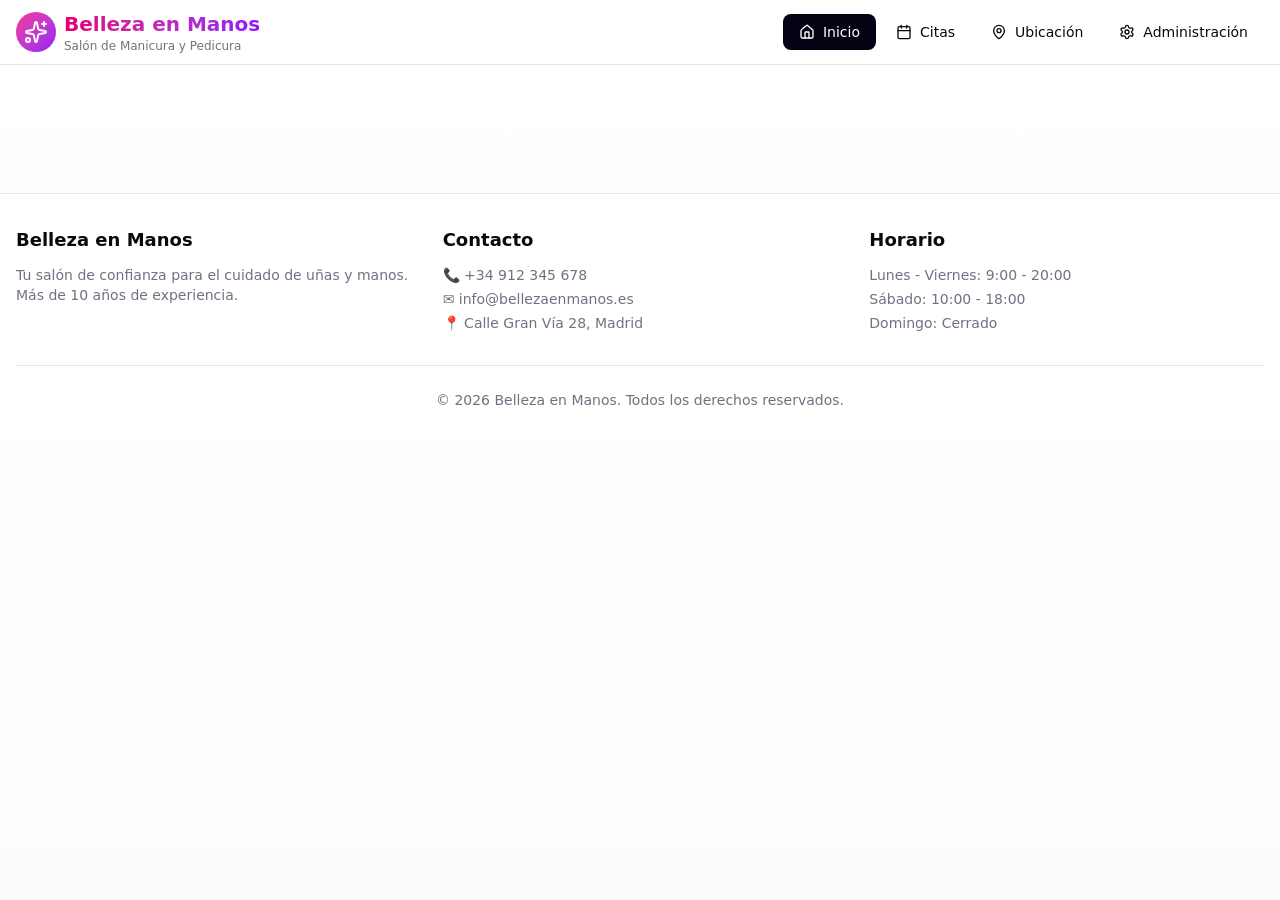
==== index.html @ 1d5ed665 "Auto-generated commit" ====
<!doctype html>
<html lang="en" data-critters-container>
  <head>
    <meta charset="utf-8">
    <title>Angular17App</title>
    <base href="https://vrac1730.github.io/dbrice-front/">
    <meta name="viewport" content="width=device-width, initial-scale=1">
    <link rel="icon" type="image/x-icon" href="favicon.ico">
  <style>@layer properties{@supports (((-webkit-hyphens: none)) and (not (margin-trim: inline))) or ((-moz-orient: inline) and (not (color: rgb(from red r g b)))){*,:before,:after{--tw-translate-x: 0;--tw-translate-y: 0;--tw-translate-z: 0;--tw-rotate-x: initial;--tw-rotate-y: initial;--tw-rotate-z: initial;--tw-skew-x: initial;--tw-skew-y: initial;--tw-space-y-reverse: 0;--tw-space-x-reverse: 0;--tw-border-style: solid;--tw-gradient-position: initial;--tw-gradient-from: #0000;--tw-gradient-via: #0000;--tw-gradient-to: #0000;--tw-gradient-stops: initial;--tw-gradient-via-stops: initial;--tw-gradient-from-position: 0%;--tw-gradient-via-position: 50%;--tw-gradient-to-position: 100%;--tw-leading: initial;--tw-font-weight: initial;--tw-tracking: initial;--tw-ordinal: initial;--tw-slashed-zero: initial;--tw-numeric-figure: initial;--tw-numeric-spacing: initial;--tw-numeric-fraction: initial;--tw-shadow: 0 0 #0000;--tw-shadow-color: initial;--tw-shadow-alpha: 100%;--tw-inset-shadow: 0 0 #0000;--tw-inset-shadow-color: initial;--tw-inset-shadow-alpha: 100%;--tw-ring-color: initial;--tw-ring-shadow: 0 0 #0000;--tw-inset-ring-color: initial;--tw-inset-ring-shadow: 0 0 #0000;--tw-ring-inset: initial;--tw-ring-offset-width: 0px;--tw-ring-offset-color: #fff;--tw-ring-offset-shadow: 0 0 #0000;--tw-outline-style: solid;--tw-backdrop-blur: initial;--tw-backdrop-brightness: initial;--tw-backdrop-contrast: initial;--tw-backdrop-grayscale: initial;--tw-backdrop-hue-rotate: initial;--tw-backdrop-invert: initial;--tw-backdrop-opacity: initial;--tw-backdrop-saturate: initial;--tw-backdrop-sepia: initial;--tw-duration: initial;--tw-ease: initial;--tw-content: "";--tw-animation-delay: 0s;--tw-animation-direction: normal;--tw-animation-duration: initial;--tw-animation-fill-mode: none;--tw-animation-iteration-count: 1;--tw-enter-blur: 0;--tw-enter-opacity: 1;--tw-enter-rotate: 0;--tw-enter-scale: 1;--tw-enter-translate-x: 0;--tw-enter-translate-y: 0;--tw-exit-blur: 0;--tw-exit-opacity: 1;--tw-exit-rotate: 0;--tw-exit-scale: 1;--tw-exit-translate-x: 0;--tw-exit-translate-y: 0}}}@layer theme{:root{--font-sans: ui-sans-serif, system-ui, sans-serif, "Apple Color Emoji", "Segoe UI Emoji", "Segoe UI Symbol", "Noto Color Emoji";--font-mono: ui-monospace, SFMono-Regular, Menlo, Monaco, Consolas, "Liberation Mono", "Courier New", monospace;--color-amber-50: oklch(98.7% .022 95.277);--color-amber-600: oklch(66.6% .179 58.318);--color-amber-700: oklch(55.5% .163 48.998);--color-green-50: oklch(98.2% .018 155.826);--color-green-600: oklch(62.7% .194 149.214);--color-blue-50: oklch(97% .014 254.604);--color-blue-200: oklch(88.2% .059 254.128);--color-blue-900: oklch(37.9% .146 265.522);--color-purple-50: oklch(97.7% .014 308.299);--color-purple-100: oklch(94.6% .033 307.174);--color-purple-600: oklch(55.8% .288 302.321);--color-pink-50: oklch(97.1% .014 343.198);--color-pink-100: oklch(94.8% .028 342.258);--color-pink-500: oklch(65.6% .241 354.308);--color-pink-600: oklch(59.2% .249 .584);--color-pink-700: oklch(52.5% .223 3.958);--color-gray-100: oklch(96.7% .003 264.542);--color-gray-400: oklch(70.7% .022 261.325);--color-black: #000;--color-white: #fff;--spacing: .25rem;--container-sm: 24rem;--container-lg: 32rem;--container-2xl: 42rem;--container-6xl: 72rem;--text-xs: .75rem;--text-xs--line-height: calc(1/.75);--text-sm: .875rem;--text-sm--line-height: calc(1.25/.875);--text-base: 1rem;--text-base--line-height: 1.5;--text-lg: 1.125rem;--text-lg--line-height: calc(1.75/1.125);--text-xl: 1.25rem;--text-xl--line-height: calc(1.75/1.25);--text-2xl: 1.5rem;--text-2xl--line-height: calc(2/1.5);--text-3xl: 1.875rem;--text-3xl--line-height: 1.2;--text-4xl: 2.25rem;--text-4xl--line-height: calc(2.5/2.25);--text-5xl: 3rem;--text-5xl--line-height: 1;--font-weight-normal: 400;--font-weight-medium: 500;--font-weight-semibold: 600;--font-weight-bold: 700;--tracking-tight: -.025em;--tracking-widest: .1em;--leading-relaxed: 1.625;--radius-xs: .125rem;--ease-in-out: cubic-bezier(.4, 0, .2, 1);--animate-pulse: pulse 2s cubic-bezier(.4, 0, .6, 1) infinite;--aspect-video: 16/9;--default-transition-duration: .15s;--default-transition-timing-function: cubic-bezier(.4, 0, .2, 1);--default-font-family: var(--font-sans);--default-mono-font-family: var(--font-mono);--color-border: var(--border)}}@layer base{*,:after,:before{box-sizing:border-box;border:0 solid;margin:0;padding:0}html{-webkit-text-size-adjust:100%;tab-size:4;line-height:1.5;font-family:var( --default-font-family, ui-sans-serif, system-ui, sans-serif, "Apple Color Emoji", "Segoe UI Emoji", "Segoe UI Symbol", "Noto Color Emoji" );font-feature-settings:var(--default-font-feature-settings, normal);font-variation-settings:var(--default-font-variation-settings, normal);-webkit-tap-highlight-color:transparent}*{border-color:var(--border);outline-color:var(--ring)}@supports (color: color-mix(in lab,red,red)){*{outline-color:color-mix(in oklab,var(--ring) 50%,transparent)}}body{background-color:var(--background);color:var(--foreground)}html{font-size:var(--font-size)}}@layer components;@property --tw-animation-delay{syntax: "*"; inherits: false; initial-value: 0s;}@property --tw-animation-direction{syntax: "*"; inherits: false; initial-value: normal;}@property --tw-animation-duration{syntax: "*"; inherits: false;}@property --tw-animation-fill-mode{syntax: "*"; inherits: false; initial-value: none;}@property --tw-animation-iteration-count{syntax: "*"; inherits: false; initial-value: 1;}@property --tw-enter-blur{syntax: "*"; inherits: false; initial-value: 0;}@property --tw-enter-opacity{syntax: "*"; inherits: false; initial-value: 1;}@property --tw-enter-rotate{syntax: "*"; inherits: false; initial-value: 0;}@property --tw-enter-scale{syntax: "*"; inherits: false; initial-value: 1;}@property --tw-enter-translate-x{syntax: "*"; inherits: false; initial-value: 0;}@property --tw-enter-translate-y{syntax: "*"; inherits: false; initial-value: 0;}@property --tw-exit-blur{syntax: "*"; inherits: false; initial-value: 0;}@property --tw-exit-opacity{syntax: "*"; inherits: false; initial-value: 1;}@property --tw-exit-rotate{syntax: "*"; inherits: false; initial-value: 0;}@property --tw-exit-scale{syntax: "*"; inherits: false; initial-value: 1;}@property --tw-exit-translate-x{syntax: "*"; inherits: false; initial-value: 0;}@property --tw-exit-translate-y{syntax: "*"; inherits: false; initial-value: 0;}:root{--font-size: 16px;--background: #fff;--foreground: oklch(14.5% 0 0);--card: #fff;--card-foreground: oklch(14.5% 0 0);--popover: oklch(100% 0 0);--popover-foreground: oklch(14.5% 0 0);--primary: #030213;--primary-foreground: oklch(100% 0 0);--secondary: oklch(95% .0058 264.53);--secondary-foreground: #030213;--muted: #ececf0;--muted-foreground: #717182;--accent: #e9ebef;--accent-foreground: #030213;--destructive: #d4183d;--destructive-foreground: #fff;--border: #0000001a;--input: transparent;--input-background: #f3f3f5;--switch-background: #cbced4;--font-weight-medium: 500;--font-weight-normal: 400;--ring: oklch(70.8% 0 0);--chart-1: oklch(64.6% .222 41.116);--chart-2: oklch(60% .118 184.704);--chart-3: oklch(39.8% .07 227.392);--chart-4: oklch(82.8% .189 84.429);--chart-5: oklch(76.9% .188 70.08);--radius: .625rem;--sidebar: oklch(98.5% 0 0);--sidebar-foreground: oklch(14.5% 0 0);--sidebar-primary: #030213;--sidebar-primary-foreground: oklch(98.5% 0 0);--sidebar-accent: oklch(97% 0 0);--sidebar-accent-foreground: oklch(20.5% 0 0);--sidebar-border: oklch(92.2% 0 0);--sidebar-ring: oklch(70.8% 0 0)}@property --tw-translate-x{syntax: "*"; inherits: false; initial-value: 0;}@property --tw-translate-y{syntax: "*"; inherits: false; initial-value: 0;}@property --tw-translate-z{syntax: "*"; inherits: false; initial-value: 0;}@property --tw-rotate-x{syntax: "*"; inherits: false;}@property --tw-rotate-y{syntax: "*"; inherits: false;}@property --tw-rotate-z{syntax: "*"; inherits: false;}@property --tw-skew-x{syntax: "*"; inherits: false;}@property --tw-skew-y{syntax: "*"; inherits: false;}@property --tw-space-y-reverse{syntax: "*"; inherits: false; initial-value: 0;}@property --tw-space-x-reverse{syntax: "*"; inherits: false; initial-value: 0;}@property --tw-border-style{syntax: "*"; inherits: false; initial-value: solid;}@property --tw-gradient-position{syntax: "*"; inherits: false;}@property --tw-gradient-from{syntax: "<color>"; inherits: false; initial-value: #0000;}@property --tw-gradient-via{syntax: "<color>"; inherits: false; initial-value: #0000;}@property --tw-gradient-to{syntax: "<color>"; inherits: false; initial-value: #0000;}@property --tw-gradient-stops{syntax: "*"; inherits: false;}@property --tw-gradient-via-stops{syntax: "*"; inherits: false;}@property --tw-gradient-from-position{syntax: "<length-percentage>"; inherits: false; initial-value: 0%;}@property --tw-gradient-via-position{syntax: "<length-percentage>"; inherits: false; initial-value: 50%;}@property --tw-gradient-to-position{syntax: "<length-percentage>"; inherits: false; initial-value: 100%;}@property --tw-leading{syntax: "*"; inherits: false;}@property --tw-font-weight{syntax: "*"; inherits: false;}@property --tw-tracking{syntax: "*"; inherits: false;}@property --tw-ordinal{syntax: "*"; inherits: false;}@property --tw-slashed-zero{syntax: "*"; inherits: false;}@property --tw-numeric-figure{syntax: "*"; inherits: false;}@property --tw-numeric-spacing{syntax: "*"; inherits: false;}@property --tw-numeric-fraction{syntax: "*"; inherits: false;}@property --tw-shadow{syntax: "*"; inherits: false; initial-value: 0 0 #0000;}@property --tw-shadow-color{syntax: "*"; inherits: false;}@property --tw-shadow-alpha{syntax: "<percentage>"; inherits: false; initial-value: 100%;}@property --tw-inset-shadow{syntax: "*"; inherits: false; initial-value: 0 0 #0000;}@property --tw-inset-shadow-color{syntax: "*"; inherits: false;}@property --tw-inset-shadow-alpha{syntax: "<percentage>"; inherits: false; initial-value: 100%;}@property --tw-ring-color{syntax: "*"; inherits: false;}@property --tw-ring-shadow{syntax: "*"; inherits: false; initial-value: 0 0 #0000;}@property --tw-inset-ring-color{syntax: "*"; inherits: false;}@property --tw-inset-ring-shadow{syntax: "*"; inherits: false; initial-value: 0 0 #0000;}@property --tw-ring-inset{syntax: "*"; inherits: false;}@property --tw-ring-offset-width{syntax: "<length>"; inherits: false; initial-value: 0;}@property --tw-ring-offset-color{syntax: "*"; inherits: false; initial-value: #fff;}@property --tw-ring-offset-shadow{syntax: "*"; inherits: false; initial-value: 0 0 #0000;}@property --tw-outline-style{syntax: "*"; inherits: false; initial-value: solid;}@property --tw-backdrop-blur{syntax: "*"; inherits: false;}@property --tw-backdrop-brightness{syntax: "*"; inherits: false;}@property --tw-backdrop-contrast{syntax: "*"; inherits: false;}@property --tw-backdrop-grayscale{syntax: "*"; inherits: false;}@property --tw-backdrop-hue-rotate{syntax: "*"; inherits: false;}@property --tw-backdrop-invert{syntax: "*"; inherits: false;}@property --tw-backdrop-opacity{syntax: "*"; inherits: false;}@property --tw-backdrop-saturate{syntax: "*"; inherits: false;}@property --tw-backdrop-sepia{syntax: "*"; inherits: false;}@property --tw-duration{syntax: "*"; inherits: false;}@property --tw-ease{syntax: "*"; inherits: false;}@property --tw-content{syntax: "*"; inherits: false; initial-value: "";}
</style><link rel="stylesheet" href="styles-K425J7IW.css" media="print" onload="this.media='all'"><noscript><link rel="stylesheet" href="styles-K425J7IW.css"></noscript></head>
  <body>
    <app-root></app-root>
  <script src="polyfills-FFHMD2TL.js" type="module"></script><script src="main-VFA3NWY3.js" type="module"></script></body>
</html>
---- styles-K425J7IW.css ----
@layer properties{@supports (((-webkit-hyphens: none)) and (not (margin-trim: inline))) or ((-moz-orient: inline) and (not (color: rgb(from red r g b)))){*,:before,:after,::backdrop{--tw-translate-x: 0;--tw-translate-y: 0;--tw-translate-z: 0;--tw-rotate-x: initial;--tw-rotate-y: initial;--tw-rotate-z: initial;--tw-skew-x: initial;--tw-skew-y: initial;--tw-space-y-reverse: 0;--tw-space-x-reverse: 0;--tw-border-style: solid;--tw-gradient-position: initial;--tw-gradient-from: #0000;--tw-gradient-via: #0000;--tw-gradient-to: #0000;--tw-gradient-stops: initial;--tw-gradient-via-stops: initial;--tw-gradient-from-position: 0%;--tw-gradient-via-position: 50%;--tw-gradient-to-position: 100%;--tw-leading: initial;--tw-font-weight: initial;--tw-tracking: initial;--tw-ordinal: initial;--tw-slashed-zero: initial;--tw-numeric-figure: initial;--tw-numeric-spacing: initial;--tw-numeric-fraction: initial;--tw-shadow: 0 0 #0000;--tw-shadow-color: initial;--tw-shadow-alpha: 100%;--tw-inset-shadow: 0 0 #0000;--tw-inset-shadow-color: initial;--tw-inset-shadow-alpha: 100%;--tw-ring-color: initial;--tw-ring-shadow: 0 0 #0000;--tw-inset-ring-color: initial;--tw-inset-ring-shadow: 0 0 #0000;--tw-ring-inset: initial;--tw-ring-offset-width: 0px;--tw-ring-offset-color: #fff;--tw-ring-offset-shadow: 0 0 #0000;--tw-outline-style: solid;--tw-backdrop-blur: initial;--tw-backdrop-brightness: initial;--tw-backdrop-contrast: initial;--tw-backdrop-grayscale: initial;--tw-backdrop-hue-rotate: initial;--tw-backdrop-invert: initial;--tw-backdrop-opacity: initial;--tw-backdrop-saturate: initial;--tw-backdrop-sepia: initial;--tw-duration: initial;--tw-ease: initial;--tw-content: "";--tw-animation-delay: 0s;--tw-animation-direction: normal;--tw-animation-duration: initial;--tw-animation-fill-mode: none;--tw-animation-iteration-count: 1;--tw-enter-blur: 0;--tw-enter-opacity: 1;--tw-enter-rotate: 0;--tw-enter-scale: 1;--tw-enter-translate-x: 0;--tw-enter-translate-y: 0;--tw-exit-blur: 0;--tw-exit-opacity: 1;--tw-exit-rotate: 0;--tw-exit-scale: 1;--tw-exit-translate-x: 0;--tw-exit-translate-y: 0}}}@layer theme{:root,:host{--font-sans: ui-sans-serif, system-ui, sans-serif, "Apple Color Emoji", "Segoe UI Emoji", "Segoe UI Symbol", "Noto Color Emoji";--font-mono: ui-monospace, SFMono-Regular, Menlo, Monaco, Consolas, "Liberation Mono", "Courier New", monospace;--color-amber-50: oklch(98.7% .022 95.277);--color-amber-600: oklch(66.6% .179 58.318);--color-amber-700: oklch(55.5% .163 48.998);--color-green-50: oklch(98.2% .018 155.826);--color-green-600: oklch(62.7% .194 149.214);--color-blue-50: oklch(97% .014 254.604);--color-blue-200: oklch(88.2% .059 254.128);--color-blue-900: oklch(37.9% .146 265.522);--color-purple-50: oklch(97.7% .014 308.299);--color-purple-100: oklch(94.6% .033 307.174);--color-purple-600: oklch(55.8% .288 302.321);--color-pink-50: oklch(97.1% .014 343.198);--color-pink-100: oklch(94.8% .028 342.258);--color-pink-500: oklch(65.6% .241 354.308);--color-pink-600: oklch(59.2% .249 .584);--color-pink-700: oklch(52.5% .223 3.958);--color-gray-100: oklch(96.7% .003 264.542);--color-gray-400: oklch(70.7% .022 261.325);--color-black: #000;--color-white: #fff;--spacing: .25rem;--container-sm: 24rem;--container-lg: 32rem;--container-2xl: 42rem;--container-6xl: 72rem;--text-xs: .75rem;--text-xs--line-height: calc(1/.75);--text-sm: .875rem;--text-sm--line-height: calc(1.25/.875);--text-base: 1rem;--text-base--line-height: 1.5;--text-lg: 1.125rem;--text-lg--line-height: calc(1.75/1.125);--text-xl: 1.25rem;--text-xl--line-height: calc(1.75/1.25);--text-2xl: 1.5rem;--text-2xl--line-height: calc(2/1.5);--text-3xl: 1.875rem;--text-3xl--line-height: 1.2;--text-4xl: 2.25rem;--text-4xl--line-height: calc(2.5/2.25);--text-5xl: 3rem;--text-5xl--line-height: 1;--font-weight-normal: 400;--font-weight-medium: 500;--font-weight-semibold: 600;--font-weight-bold: 700;--tracking-tight: -.025em;--tracking-widest: .1em;--leading-relaxed: 1.625;--radius-xs: .125rem;--ease-in-out: cubic-bezier(.4, 0, .2, 1);--animate-pulse: pulse 2s cubic-bezier(.4, 0, .6, 1) infinite;--aspect-video: 16/9;--default-transition-duration: .15s;--default-transition-timing-function: cubic-bezier(.4, 0, .2, 1);--default-font-family: var(--font-sans);--default-mono-font-family: var(--font-mono);--color-border: var(--border)}}@layer base{*,:after,:before,::backdrop{box-sizing:border-box;border:0 solid;margin:0;padding:0}::file-selector-button{box-sizing:border-box;border:0 solid;margin:0;padding:0}html,:host{-webkit-text-size-adjust:100%;tab-size:4;line-height:1.5;font-family:var( --default-font-family, ui-sans-serif, system-ui, sans-serif, "Apple Color Emoji", "Segoe UI Emoji", "Segoe UI Symbol", "Noto Color Emoji" );font-feature-settings:var(--default-font-feature-settings, normal);font-variation-settings:var(--default-font-variation-settings, normal);-webkit-tap-highlight-color:transparent}hr{height:0;color:inherit;border-top-width:1px}abbr:where([title]){-webkit-text-decoration:underline dotted;text-decoration:underline dotted}h1,h2,h3,h4,h5,h6{font-size:inherit;font-weight:inherit}a{color:inherit;-webkit-text-decoration:inherit;text-decoration:inherit}b,strong{font-weight:bolder}code,kbd,samp,pre{font-family:var( --default-mono-font-family, ui-monospace, SFMono-Regular, Menlo, Monaco, Consolas, "Liberation Mono", "Courier New", monospace );font-feature-settings:var(--default-mono-font-feature-settings, normal);font-variation-settings:var(--default-mono-font-variation-settings, normal);font-size:1em}small{font-size:80%}sub,sup{vertical-align:baseline;font-size:75%;line-height:0;position:relative}sub{bottom:-.25em}sup{top:-.5em}table{text-indent:0;border-color:inherit;border-collapse:collapse}:-moz-focusring{outline:auto}progress{vertical-align:baseline}summary{display:list-item}ol,ul,menu{list-style:none}img,svg,video,canvas,audio,iframe,embed,object{vertical-align:middle;display:block}img,video{max-width:100%;height:auto}button,input,select,optgroup,textarea{font:inherit;font-feature-settings:inherit;font-variation-settings:inherit;letter-spacing:inherit;color:inherit;opacity:1;background-color:#0000;border-radius:0}::file-selector-button{font:inherit;font-feature-settings:inherit;font-variation-settings:inherit;letter-spacing:inherit;color:inherit;opacity:1;background-color:#0000;border-radius:0}:where(select:is([multiple],[size])) optgroup{font-weight:bolder}:where(select:is([multiple],[size])) optgroup option{padding-inline-start:20px}::file-selector-button{margin-inline-end:4px}::placeholder{opacity:1}@supports (not ((-webkit-appearance: -apple-pay-button))) or (contain-intrinsic-size: 1px){::placeholder{color:currentColor}@supports (color: color-mix(in lab,red,red)){::placeholder{color:color-mix(in oklab,currentcolor 50%,transparent)}}}textarea{resize:vertical}::-webkit-search-decoration{-webkit-appearance:none}::-webkit-date-and-time-value{min-height:1lh;text-align:inherit}::-webkit-datetime-edit{display:inline-flex}::-webkit-datetime-edit-fields-wrapper{padding:0}::-webkit-datetime-edit{padding-block:0}::-webkit-datetime-edit-year-field{padding-block:0}::-webkit-datetime-edit-month-field{padding-block:0}::-webkit-datetime-edit-day-field{padding-block:0}::-webkit-datetime-edit-hour-field{padding-block:0}::-webkit-datetime-edit-minute-field{padding-block:0}::-webkit-datetime-edit-second-field{padding-block:0}::-webkit-datetime-edit-millisecond-field{padding-block:0}::-webkit-datetime-edit-meridiem-field{padding-block:0}::-webkit-calendar-picker-indicator{line-height:1}:-moz-ui-invalid{box-shadow:none}button,input:where([type=button],[type=reset],[type=submit]){appearance:button}::file-selector-button{appearance:button}::-webkit-inner-spin-button{height:auto}::-webkit-outer-spin-button{height:auto}[hidden]:where(:not([hidden=until-found])){display:none!important}*{border-color:var(--border);outline-color:var(--ring)}@supports (color: color-mix(in lab,red,red)){*{outline-color:color-mix(in oklab,var(--ring) 50%,transparent)}}body{background-color:var(--background);color:var(--foreground)}html{font-size:var(--font-size)}h1{font-size:var(--text-2xl);font-weight:var(--font-weight-medium);line-height:1.5}h2{font-size:var(--text-xl);font-weight:var(--font-weight-medium);line-height:1.5}h3{font-size:var(--text-lg);font-weight:var(--font-weight-medium);line-height:1.5}h4,label,button{font-size:var(--text-base);font-weight:var(--font-weight-medium);line-height:1.5}input{font-size:var(--text-base);font-weight:var(--font-weight-normal);line-height:1.5}}@layer components;@layer utilities{.\@container\/card-header{container:card-header/inline-size}.pointer-events-none{pointer-events:none}.invisible{visibility:hidden}.sr-only{clip:rect(0,0,0,0);white-space:nowrap;border-width:0;width:1px;height:1px;margin:-1px;padding:0;position:absolute;overflow:hidden}.absolute{position:absolute}.fixed{position:fixed}.relative{position:relative}.sticky{position:sticky}.inset-0{inset:calc(var(--spacing) * 0)}.inset-x-0{inset-inline:calc(var(--spacing) * 0)}.inset-y-0{inset-block:calc(var(--spacing) * 0)}.-top-12{top:calc(var(--spacing) * -12)}.top-0{top:calc(var(--spacing) * 0)}.top-1\.5{top:calc(var(--spacing) * 1.5)}.top-1\/2{top:50%}.top-3{top:calc(var(--spacing) * 3)}.top-3\.5{top:calc(var(--spacing) * 3.5)}.top-4{top:calc(var(--spacing) * 4)}.top-\[1px\]{top:1px}.top-\[50\%\]{top:50%}.top-\[60\%\]{top:60%}.top-full{top:100%}.-right-12{right:calc(var(--spacing) * -12)}.right-0{right:calc(var(--spacing) * 0)}.right-1{right:calc(var(--spacing) * 1)}.right-2{right:calc(var(--spacing) * 2)}.right-3{right:calc(var(--spacing) * 3)}.right-4{right:calc(var(--spacing) * 4)}.-bottom-12{bottom:calc(var(--spacing) * -12)}.bottom-0{bottom:calc(var(--spacing) * 0)}.-left-12{left:calc(var(--spacing) * -12)}.left-0{left:calc(var(--spacing) * 0)}.left-1{left:calc(var(--spacing) * 1)}.left-1\/2{left:50%}.left-2{left:calc(var(--spacing) * 2)}.left-3{left:calc(var(--spacing) * 3)}.left-\[50\%\]{left:50%}.isolate{isolation:isolate}.z-10{z-index:10}.z-20{z-index:20}.z-50{z-index:50}.z-\[1\]{z-index:1}.col-start-2{grid-column-start:2}.row-span-2{grid-row:span 2 / span 2}.row-start-1{grid-row-start:1}.container{width:100%}@media (min-width: 40rem){.container{max-width:40rem}}@media (min-width: 48rem){.container{max-width:48rem}}@media (min-width: 64rem){.container{max-width:64rem}}@media (min-width: 80rem){.container{max-width:80rem}}@media (min-width: 96rem){.container{max-width:96rem}}.-mx-1{margin-inline:calc(var(--spacing) * -1)}.mx-2{margin-inline:calc(var(--spacing) * 2)}.mx-3\.5{margin-inline:calc(var(--spacing) * 3.5)}.mx-auto{margin-inline:auto}.my-0\.5{margin-block:calc(var(--spacing) * .5)}.my-1{margin-block:calc(var(--spacing) * 1)}.-mt-4{margin-top:calc(var(--spacing) * -4)}.mt-0\.5{margin-top:calc(var(--spacing) * .5)}.mt-1{margin-top:calc(var(--spacing) * 1)}.mt-1\.5{margin-top:calc(var(--spacing) * 1.5)}.mt-2{margin-top:calc(var(--spacing) * 2)}.mt-4{margin-top:calc(var(--spacing) * 4)}.mt-6{margin-top:calc(var(--spacing) * 6)}.mt-8{margin-top:calc(var(--spacing) * 8)}.mt-16{margin-top:calc(var(--spacing) * 16)}.mt-auto{margin-top:auto}.mr-1{margin-right:calc(var(--spacing) * 1)}.mr-2{margin-right:calc(var(--spacing) * 2)}.mb-1{margin-bottom:calc(var(--spacing) * 1)}.mb-3{margin-bottom:calc(var(--spacing) * 3)}.mb-6{margin-bottom:calc(var(--spacing) * 6)}.-ml-4{margin-left:calc(var(--spacing) * -4)}.ml-1{margin-left:calc(var(--spacing) * 1)}.ml-auto{margin-left:auto}.line-clamp-1{-webkit-line-clamp:1;-webkit-box-orient:vertical;display:-webkit-box;overflow:hidden}.line-clamp-2{-webkit-line-clamp:2;-webkit-box-orient:vertical;display:-webkit-box;overflow:hidden}.block{display:block}.flex{display:flex}.grid{display:grid}.hidden{display:none}.inline-block{display:inline-block}.inline-flex{display:inline-flex}.table{display:table}.table-caption{display:table-caption}.table-cell{display:table-cell}.table-row{display:table-row}.field-sizing-content{field-sizing:content}.aspect-square{aspect-ratio:1}.aspect-video{aspect-ratio:var(--aspect-video)}.size-2{width:calc(var(--spacing) * 2);height:calc(var(--spacing) * 2)}.size-2\.5{width:calc(var(--spacing) * 2.5);height:calc(var(--spacing) * 2.5)}.size-3{width:calc(var(--spacing) * 3);height:calc(var(--spacing) * 3)}.size-3\.5{width:calc(var(--spacing) * 3.5);height:calc(var(--spacing) * 3.5)}.size-4{width:calc(var(--spacing) * 4);height:calc(var(--spacing) * 4)}.size-7{width:calc(var(--spacing) * 7);height:calc(var(--spacing) * 7)}.size-8{width:calc(var(--spacing) * 8);height:calc(var(--spacing) * 8)}.size-9{width:calc(var(--spacing) * 9);height:calc(var(--spacing) * 9)}.size-10{width:calc(var(--spacing) * 10);height:calc(var(--spacing) * 10)}.size-full{width:100%;height:100%}.h-1\.5{height:calc(var(--spacing) * 1.5)}.h-2{height:calc(var(--spacing) * 2)}.h-2\.5{height:calc(var(--spacing) * 2.5)}.h-3{height:calc(var(--spacing) * 3)}.h-4{height:calc(var(--spacing) * 4)}.h-5{height:calc(var(--spacing) * 5)}.h-6{height:calc(var(--spacing) * 6)}.h-7{height:calc(var(--spacing) * 7)}.h-8{height:calc(var(--spacing) * 8)}.h-9{height:calc(var(--spacing) * 9)}.h-10{height:calc(var(--spacing) * 10)}.h-12{height:calc(var(--spacing) * 12)}.h-16{height:calc(var(--spacing) * 16)}.h-20{height:calc(var(--spacing) * 20)}.h-32{height:calc(var(--spacing) * 32)}.h-48{height:calc(var(--spacing) * 48)}.h-\[1\.15rem\]{height:1.15rem}.h-\[calc\(100\%-1px\)\]{height:calc(100% - 1px)}.h-\[var\(--radix-navigation-menu-viewport-height\)\]{height:var(--radix-navigation-menu-viewport-height)}.h-\[var\(--radix-select-trigger-height\)\]{height:var(--radix-select-trigger-height)}.h-auto{height:auto}.h-full{height:100%}.h-px{height:1px}.h-svh{height:100svh}.max-h-\(--radix-context-menu-content-available-height\){max-height:var(--radix-context-menu-content-available-height)}.max-h-\(--radix-dropdown-menu-content-available-height\){max-height:var(--radix-dropdown-menu-content-available-height)}.max-h-\(--radix-select-content-available-height\){max-height:var(--radix-select-content-available-height)}.max-h-48{max-height:calc(var(--spacing) * 48)}.max-h-96{max-height:calc(var(--spacing) * 96)}.max-h-\[300px\]{max-height:300px}.min-h-0{min-height:calc(var(--spacing) * 0)}.min-h-4{min-height:calc(var(--spacing) * 4)}.min-h-16{min-height:calc(var(--spacing) * 16)}.min-h-screen{min-height:100vh}.min-h-svh{min-height:100svh}.w-\(--sidebar-width\){width:var(--sidebar-width)}.w-0{width:calc(var(--spacing) * 0)}.w-1{width:calc(var(--spacing) * 1)}.w-2{width:calc(var(--spacing) * 2)}.w-2\.5{width:calc(var(--spacing) * 2.5)}.w-3{width:calc(var(--spacing) * 3)}.w-3\/4{width:75%}.w-4{width:calc(var(--spacing) * 4)}.w-5{width:calc(var(--spacing) * 5)}.w-6{width:calc(var(--spacing) * 6)}.w-8{width:calc(var(--spacing) * 8)}.w-9{width:calc(var(--spacing) * 9)}.w-10{width:calc(var(--spacing) * 10)}.w-12{width:calc(var(--spacing) * 12)}.w-16{width:calc(var(--spacing) * 16)}.w-20{width:calc(var(--spacing) * 20)}.w-64{width:calc(var(--spacing) * 64)}.w-72{width:calc(var(--spacing) * 72)}.w-\[100px\]{width:100px}.w-auto{width:auto}.w-fit{width:fit-content}.w-full{width:100%}.w-max{width:max-content}.w-px{width:1px}.max-w-\(--skeleton-width\){max-width:var(--skeleton-width)}.max-w-2xl{max-width:var(--container-2xl)}.max-w-6xl{max-width:var(--container-6xl)}.max-w-\[calc\(100\%-2rem\)\]{max-width:calc(100% - 2rem)}.max-w-max{max-width:max-content}.min-w-0{min-width:calc(var(--spacing) * 0)}.min-w-5{min-width:calc(var(--spacing) * 5)}.min-w-8{min-width:calc(var(--spacing) * 8)}.min-w-9{min-width:calc(var(--spacing) * 9)}.min-w-10{min-width:calc(var(--spacing) * 10)}.min-w-\[8rem\]{min-width:8rem}.min-w-\[12rem\]{min-width:12rem}.min-w-\[var\(--radix-select-trigger-width\)\]{min-width:var(--radix-select-trigger-width)}.flex-1{flex:1}.shrink-0{flex-shrink:0}.grow{flex-grow:1}.grow-0{flex-grow:0}.basis-full{flex-basis:100%}.caption-bottom{caption-side:bottom}.border-collapse{border-collapse:collapse}.origin-\(--radix-context-menu-content-transform-origin\){transform-origin:var(--radix-context-menu-content-transform-origin)}.origin-\(--radix-dropdown-menu-content-transform-origin\){transform-origin:var(--radix-dropdown-menu-content-transform-origin)}.origin-\(--radix-hover-card-content-transform-origin\){transform-origin:var(--radix-hover-card-content-transform-origin)}.origin-\(--radix-menubar-content-transform-origin\){transform-origin:var(--radix-menubar-content-transform-origin)}.origin-\(--radix-popover-content-transform-origin\){transform-origin:var(--radix-popover-content-transform-origin)}.origin-\(--radix-select-content-transform-origin\){transform-origin:var(--radix-select-content-transform-origin)}.origin-\(--radix-tooltip-content-transform-origin\){transform-origin:var(--radix-tooltip-content-transform-origin)}.-translate-x-1\/2{--tw-translate-x: -50%;translate:var(--tw-translate-x) var(--tw-translate-y)}.-translate-x-px{--tw-translate-x: -1px;translate:var(--tw-translate-x) var(--tw-translate-y)}.translate-x-\[-50\%\]{--tw-translate-x: -50%;translate:var(--tw-translate-x) var(--tw-translate-y)}.translate-x-px{--tw-translate-x: 1px;translate:var(--tw-translate-x) var(--tw-translate-y)}.-translate-y-1\/2{--tw-translate-y: -50%;translate:var(--tw-translate-x) var(--tw-translate-y)}.translate-y-0\.5{--tw-translate-y: calc(var(--spacing) * .5);translate:var(--tw-translate-x) var(--tw-translate-y)}.translate-y-\[-50\%\]{--tw-translate-y: -50%;translate:var(--tw-translate-x) var(--tw-translate-y)}.translate-y-\[calc\(-50\%_-_2px\)\]{--tw-translate-y: calc(-50% - 2px) ;translate:var(--tw-translate-x) var(--tw-translate-y)}.rotate-45{rotate:45deg}.rotate-90{rotate:90deg}.transform{transform:var(--tw-rotate-x,) var(--tw-rotate-y,) var(--tw-rotate-z,) var(--tw-skew-x,) var(--tw-skew-y,)}.animate-caret-blink{animation:1.25s ease-out infinite caret-blink}.animate-in{animation:enter var(--tw-animation-duration, var(--tw-duration, .15s)) var(--tw-ease, ease) var(--tw-animation-delay, 0s) var(--tw-animation-iteration-count, 1) var(--tw-animation-direction, normal) var(--tw-animation-fill-mode, none)}.animate-pulse{animation:var(--animate-pulse)}.cursor-default{cursor:default}.touch-none{touch-action:none}.resize-none{resize:none}.scroll-my-1{scroll-margin-block:calc(var(--spacing) * 1)}.scroll-py-1{scroll-padding-block:calc(var(--spacing) * 1)}.list-none{list-style-type:none}.auto-rows-min{grid-auto-rows:min-content}.grid-cols-1{grid-template-columns:repeat(1,minmax(0,1fr))}.grid-cols-2{grid-template-columns:repeat(2,minmax(0,1fr))}.grid-cols-3{grid-template-columns:repeat(3,minmax(0,1fr))}.grid-cols-4{grid-template-columns:repeat(4,minmax(0,1fr))}.grid-cols-\[0_1fr\]{grid-template-columns:0 1fr}.grid-rows-\[auto_auto\]{grid-template-rows:auto auto}.flex-col{flex-direction:column}.flex-col-reverse{flex-direction:column-reverse}.flex-row{flex-direction:row}.flex-wrap{flex-wrap:wrap}.items-center{align-items:center}.items-end{align-items:flex-end}.items-start{align-items:flex-start}.items-stretch{align-items:stretch}.justify-between{justify-content:space-between}.justify-center{justify-content:center}.justify-items-start{justify-items:start}.gap-1{gap:calc(var(--spacing) * 1)}.gap-1\.5{gap:calc(var(--spacing) * 1.5)}.gap-2{gap:calc(var(--spacing) * 2)}.gap-3{gap:calc(var(--spacing) * 3)}.gap-4{gap:calc(var(--spacing) * 4)}.gap-6{gap:calc(var(--spacing) * 6)}.gap-8{gap:calc(var(--spacing) * 8)}:where(.space-y-1>:not(:last-child)){--tw-space-y-reverse: 0;margin-block-start:calc(calc(var(--spacing) * 1) * var(--tw-space-y-reverse));margin-block-end:calc(calc(var(--spacing) * 1) * calc(1 - var(--tw-space-y-reverse)))}:where(.space-y-2>:not(:last-child)){--tw-space-y-reverse: 0;margin-block-start:calc(calc(var(--spacing) * 2) * var(--tw-space-y-reverse));margin-block-end:calc(calc(var(--spacing) * 2) * calc(1 - var(--tw-space-y-reverse)))}:where(.space-y-3>:not(:last-child)){--tw-space-y-reverse: 0;margin-block-start:calc(calc(var(--spacing) * 3) * var(--tw-space-y-reverse));margin-block-end:calc(calc(var(--spacing) * 3) * calc(1 - var(--tw-space-y-reverse)))}:where(.space-y-4>:not(:last-child)){--tw-space-y-reverse: 0;margin-block-start:calc(calc(var(--spacing) * 4) * var(--tw-space-y-reverse));margin-block-end:calc(calc(var(--spacing) * 4) * calc(1 - var(--tw-space-y-reverse)))}:where(.space-y-6>:not(:last-child)){--tw-space-y-reverse: 0;margin-block-start:calc(calc(var(--spacing) * 6) * var(--tw-space-y-reverse));margin-block-end:calc(calc(var(--spacing) * 6) * calc(1 - var(--tw-space-y-reverse)))}:where(.space-y-8>:not(:last-child)){--tw-space-y-reverse: 0;margin-block-start:calc(calc(var(--spacing) * 8) * var(--tw-space-y-reverse));margin-block-end:calc(calc(var(--spacing) * 8) * calc(1 - var(--tw-space-y-reverse)))}:where(.space-x-1>:not(:last-child)){--tw-space-x-reverse: 0;margin-inline-start:calc(calc(var(--spacing) * 1) * var(--tw-space-x-reverse));margin-inline-end:calc(calc(var(--spacing) * 1) * calc(1 - var(--tw-space-x-reverse)))}.gap-y-0\.5{row-gap:calc(var(--spacing) * .5)}.self-start{align-self:flex-start}.justify-self-end{justify-self:flex-end}.overflow-auto{overflow:auto}.overflow-hidden{overflow:hidden}.overflow-x-auto{overflow-x:auto}.overflow-x-hidden{overflow-x:hidden}.overflow-y-auto{overflow-y:auto}.rounded-\[2px\]{border-radius:2px}.rounded-\[4px\]{border-radius:4px}.rounded-\[inherit\]{border-radius:inherit}.rounded-full{border-radius:3.40282e38px}.rounded-lg{border-radius:var(--radius)}.rounded-md{border-radius:calc(var(--radius) - 2px)}.rounded-none{border-radius:0}.rounded-sm{border-radius:calc(var(--radius) - 4px)}.rounded-xl{border-radius:calc(var(--radius) + 4px)}.rounded-xs{border-radius:var(--radius-xs)}.rounded-tl-sm{border-top-left-radius:calc(var(--radius) - 4px)}.border{border-style:var(--tw-border-style);border-width:1px}.border-\[1\.5px\]{border-style:var(--tw-border-style);border-width:1.5px}.border-y{border-block-style:var(--tw-border-style);border-block-width:1px}.border-t{border-top-style:var(--tw-border-style);border-top-width:1px}.border-r{border-right-style:var(--tw-border-style);border-right-width:1px}.border-b{border-bottom-style:var(--tw-border-style);border-bottom-width:1px}.border-l{border-left-style:var(--tw-border-style);border-left-width:1px}.border-dashed{--tw-border-style: dashed;border-style:dashed}.border-\(--color-border\){border-color:var(--color-border)}.border-blue-200{border-color:var(--color-blue-200)}.border-border\/50{border-color:var(--border)}@supports (color: color-mix(in lab,red,red)){.border-border\/50{border-color:color-mix(in oklab,var(--border) 50%,transparent)}}.border-input{border-color:var(--input)}.border-primary{border-color:var(--primary)}.border-sidebar-border{border-color:var(--sidebar-border)}.border-transparent{border-color:#0000}.border-t-transparent{border-top-color:#0000}.border-l-transparent{border-left-color:#0000}.bg-\(--color-bg\){background-color:var(--color-bg)}.bg-accent{background-color:var(--accent)}.bg-amber-50{background-color:var(--color-amber-50)}.bg-amber-600{background-color:var(--color-amber-600)}.bg-background{background-color:var(--background)}.bg-black\/50{background-color:#00000080}@supports (color: color-mix(in lab,red,red)){.bg-black\/50{background-color:color-mix(in oklab,var(--color-black) 50%,transparent)}}.bg-blue-50{background-color:var(--color-blue-50)}.bg-border{background-color:var(--border)}.bg-card{background-color:var(--card)}.bg-destructive{background-color:var(--destructive)}.bg-foreground{background-color:var(--foreground)}.bg-gray-100{background-color:var(--color-gray-100)}.bg-green-50{background-color:var(--color-green-50)}.bg-green-600{background-color:var(--color-green-600)}.bg-input-background{background-color:var(--input-background)}.bg-muted,.bg-muted\/50{background-color:var(--muted)}@supports (color: color-mix(in lab,red,red)){.bg-muted\/50{background-color:color-mix(in oklab,var(--muted) 50%,transparent)}}.bg-pink-50{background-color:var(--color-pink-50)}.bg-pink-600{background-color:var(--color-pink-600)}.bg-popover{background-color:var(--popover)}.bg-primary,.bg-primary\/20{background-color:var(--primary)}@supports (color: color-mix(in lab,red,red)){.bg-primary\/20{background-color:color-mix(in oklab,var(--primary) 20%,transparent)}}.bg-secondary{background-color:var(--secondary)}.bg-sidebar{background-color:var(--sidebar)}.bg-sidebar-border{background-color:var(--sidebar-border)}.bg-transparent{background-color:#0000}.bg-white{background-color:var(--color-white)}.bg-white\/95{background-color:#fffffff2}@supports (color: color-mix(in lab,red,red)){.bg-white\/95{background-color:color-mix(in oklab,var(--color-white) 95%,transparent)}}.bg-gradient-to-b{--tw-gradient-position: to bottom in oklab;background-image:linear-gradient(var(--tw-gradient-stops))}.bg-gradient-to-br{--tw-gradient-position: to bottom right in oklab;background-image:linear-gradient(var(--tw-gradient-stops))}.bg-gradient-to-r{--tw-gradient-position: to right in oklab;background-image:linear-gradient(var(--tw-gradient-stops))}.from-pink-50{--tw-gradient-from: var(--color-pink-50);--tw-gradient-stops: var( --tw-gradient-via-stops, var(--tw-gradient-position), var(--tw-gradient-from) var(--tw-gradient-from-position), var(--tw-gradient-to) var(--tw-gradient-to-position) )}.from-pink-100{--tw-gradient-from: var(--color-pink-100);--tw-gradient-stops: var( --tw-gradient-via-stops, var(--tw-gradient-position), var(--tw-gradient-from) var(--tw-gradient-from-position), var(--tw-gradient-to) var(--tw-gradient-to-position) )}.from-pink-500{--tw-gradient-from: var(--color-pink-500);--tw-gradient-stops: var( --tw-gradient-via-stops, var(--tw-gradient-position), var(--tw-gradient-from) var(--tw-gradient-from-position), var(--tw-gradient-to) var(--tw-gradient-to-position) )}.from-pink-600{--tw-gradient-from: var(--color-pink-600);--tw-gradient-stops: var( --tw-gradient-via-stops, var(--tw-gradient-position), var(--tw-gradient-from) var(--tw-gradient-from-position), var(--tw-gradient-to) var(--tw-gradient-to-position) )}.from-purple-100{--tw-gradient-from: var(--color-purple-100);--tw-gradient-stops: var( --tw-gradient-via-stops, var(--tw-gradient-position), var(--tw-gradient-from) var(--tw-gradient-from-position), var(--tw-gradient-to) var(--tw-gradient-to-position) )}.from-white{--tw-gradient-from: var(--color-white);--tw-gradient-stops: var( --tw-gradient-via-stops, var(--tw-gradient-position), var(--tw-gradient-from) var(--tw-gradient-from-position), var(--tw-gradient-to) var(--tw-gradient-to-position) )}.to-pink-50\/30{--tw-gradient-to: #fdf2f84d}@supports (color: color-mix(in lab,red,red)){.to-pink-50\/30{--tw-gradient-to: color-mix(in oklab, var(--color-pink-50) 30%, transparent)}}.to-pink-50\/30{--tw-gradient-stops: var( --tw-gradient-via-stops, var(--tw-gradient-position), var(--tw-gradient-from) var(--tw-gradient-from-position), var(--tw-gradient-to) var(--tw-gradient-to-position) )}.to-pink-100{--tw-gradient-to: var(--color-pink-100);--tw-gradient-stops: var( --tw-gradient-via-stops, var(--tw-gradient-position), var(--tw-gradient-from) var(--tw-gradient-from-position), var(--tw-gradient-to) var(--tw-gradient-to-position) )}.to-purple-50{--tw-gradient-to: var(--color-purple-50);--tw-gradient-stops: var( --tw-gradient-via-stops, var(--tw-gradient-position), var(--tw-gradient-from) var(--tw-gradient-from-position), var(--tw-gradient-to) var(--tw-gradient-to-position) )}.to-purple-100{--tw-gradient-to: var(--color-purple-100);--tw-gradient-stops: var( --tw-gradient-via-stops, var(--tw-gradient-position), var(--tw-gradient-from) var(--tw-gradient-from-position), var(--tw-gradient-to) var(--tw-gradient-to-position) )}.to-purple-600{--tw-gradient-to: var(--color-purple-600);--tw-gradient-stops: var( --tw-gradient-via-stops, var(--tw-gradient-position), var(--tw-gradient-from) var(--tw-gradient-from-position), var(--tw-gradient-to) var(--tw-gradient-to-position) )}.to-transparent{--tw-gradient-to: transparent;--tw-gradient-stops: var( --tw-gradient-via-stops, var(--tw-gradient-position), var(--tw-gradient-from) var(--tw-gradient-from-position), var(--tw-gradient-to) var(--tw-gradient-to-position) )}.bg-clip-text{-webkit-background-clip:text;background-clip:text}.fill-current{fill:currentColor}.fill-primary{fill:var(--primary)}.object-cover{object-fit:cover}.p-0{padding:calc(var(--spacing) * 0)}.p-1{padding:calc(var(--spacing) * 1)}.p-2{padding:calc(var(--spacing) * 2)}.p-3{padding:calc(var(--spacing) * 3)}.p-4{padding:calc(var(--spacing) * 4)}.p-6{padding:calc(var(--spacing) * 6)}.p-\[3px\]{padding:3px}.p-px{padding:1px}.px-1{padding-inline:calc(var(--spacing) * 1)}.px-1\.5{padding-inline:calc(var(--spacing) * 1.5)}.px-2{padding-inline:calc(var(--spacing) * 2)}.px-2\.5{padding-inline:calc(var(--spacing) * 2.5)}.px-3{padding-inline:calc(var(--spacing) * 3)}.px-4{padding-inline:calc(var(--spacing) * 4)}.px-6{padding-inline:calc(var(--spacing) * 6)}.py-0\.5{padding-block:calc(var(--spacing) * .5)}.py-1{padding-block:calc(var(--spacing) * 1)}.py-1\.5{padding-block:calc(var(--spacing) * 1.5)}.py-2{padding-block:calc(var(--spacing) * 2)}.py-3{padding-block:calc(var(--spacing) * 3)}.py-4{padding-block:calc(var(--spacing) * 4)}.py-6{padding-block:calc(var(--spacing) * 6)}.py-8{padding-block:calc(var(--spacing) * 8)}.py-12{padding-block:calc(var(--spacing) * 12)}.pt-0{padding-top:calc(var(--spacing) * 0)}.pt-1{padding-top:calc(var(--spacing) * 1)}.pt-2{padding-top:calc(var(--spacing) * 2)}.pt-3{padding-top:calc(var(--spacing) * 3)}.pt-4{padding-top:calc(var(--spacing) * 4)}.pt-6{padding-top:calc(var(--spacing) * 6)}.pr-2{padding-right:calc(var(--spacing) * 2)}.pr-2\.5{padding-right:calc(var(--spacing) * 2.5)}.pr-8{padding-right:calc(var(--spacing) * 8)}.pb-3{padding-bottom:calc(var(--spacing) * 3)}.pb-4{padding-bottom:calc(var(--spacing) * 4)}.pb-6{padding-bottom:calc(var(--spacing) * 6)}.pl-2{padding-left:calc(var(--spacing) * 2)}.pl-4{padding-left:calc(var(--spacing) * 4)}.pl-8{padding-left:calc(var(--spacing) * 8)}.text-center{text-align:center}.text-left{text-align:left}.text-right{text-align:right}.align-middle{vertical-align:middle}.font-mono{font-family:var(--font-mono)}.text-2xl{font-size:var(--text-2xl);line-height:var(--tw-leading, var(--text-2xl--line-height))}.text-3xl{font-size:var(--text-3xl);line-height:var(--tw-leading, var(--text-3xl--line-height))}.text-4xl{font-size:var(--text-4xl);line-height:var(--tw-leading, var(--text-4xl--line-height))}.text-5xl{font-size:var(--text-5xl);line-height:var(--tw-leading, var(--text-5xl--line-height))}.text-base{font-size:var(--text-base);line-height:var(--tw-leading, var(--text-base--line-height))}.text-lg{font-size:var(--text-lg);line-height:var(--tw-leading, var(--text-lg--line-height))}.text-sm{font-size:var(--text-sm);line-height:var(--tw-leading, var(--text-sm--line-height))}.text-xl{font-size:var(--text-xl);line-height:var(--tw-leading, var(--text-xl--line-height))}.text-xs{font-size:var(--text-xs);line-height:var(--tw-leading, var(--text-xs--line-height))}.text-\[0\.8rem\]{font-size:.8rem}.leading-none{--tw-leading: 1;line-height:1}.font-bold{--tw-font-weight: var(--font-weight-bold);font-weight:var(--font-weight-bold)}.font-medium{--tw-font-weight: var(--font-weight-medium);font-weight:var(--font-weight-medium)}.font-normal{--tw-font-weight: var(--font-weight-normal);font-weight:var(--font-weight-normal)}.font-semibold{--tw-font-weight: var(--font-weight-semibold);font-weight:var(--font-weight-semibold)}.tracking-tight{--tw-tracking: var(--tracking-tight);letter-spacing:var(--tracking-tight)}.tracking-widest{--tw-tracking: var(--tracking-widest);letter-spacing:var(--tracking-widest)}.text-balance{text-wrap:balance}.break-words{overflow-wrap:break-word}.whitespace-nowrap{white-space:nowrap}.text-accent-foreground{color:var(--accent-foreground)}.text-amber-600{color:var(--color-amber-600)}.text-blue-900{color:var(--color-blue-900)}.text-card-foreground{color:var(--card-foreground)}.text-current{color:currentColor}.text-destructive{color:var(--destructive)}.text-foreground{color:var(--foreground)}.text-gray-400{color:var(--color-gray-400)}.text-green-600{color:var(--color-green-600)}.text-muted-foreground{color:var(--muted-foreground)}.text-pink-600{color:var(--color-pink-600)}.text-pink-700{color:var(--color-pink-700)}.text-popover-foreground{color:var(--popover-foreground)}.text-primary{color:var(--primary)}.text-primary-foreground{color:var(--primary-foreground)}.text-secondary-foreground{color:var(--secondary-foreground)}.text-sidebar-foreground,.text-sidebar-foreground\/70{color:var(--sidebar-foreground)}@supports (color: color-mix(in lab,red,red)){.text-sidebar-foreground\/70{color:color-mix(in oklab,var(--sidebar-foreground) 70%,transparent)}}.text-transparent{color:#0000}.text-white{color:var(--color-white)}.tabular-nums{--tw-numeric-spacing: tabular-nums;font-variant-numeric:var(--tw-ordinal,) var(--tw-slashed-zero,) var(--tw-numeric-figure,) var(--tw-numeric-spacing,) var(--tw-numeric-fraction,)}.line-through{text-decoration-line:line-through}.underline-offset-4{text-underline-offset:4px}.\[color-scheme\: light\]{color-scheme:light}.opacity-50{opacity:.5}.opacity-70{opacity:.7}.shadow{--tw-shadow: 0 1px 3px 0 var(--tw-shadow-color, #0000001a), 0 1px 2px -1px var(--tw-shadow-color, #0000001a);box-shadow:var(--tw-inset-shadow),var(--tw-inset-ring-shadow),var(--tw-ring-offset-shadow),var(--tw-ring-shadow),var(--tw-shadow)}.shadow-\[0_0_0_1px_hsl\(var\(--sidebar-border\)\)\]{--tw-shadow: 0 0 0 1px var(--tw-shadow-color, hsl(var(--sidebar-border)));box-shadow:var(--tw-inset-shadow),var(--tw-inset-ring-shadow),var(--tw-ring-offset-shadow),var(--tw-ring-shadow),var(--tw-shadow)}.shadow-lg{--tw-shadow: 0 10px 15px -3px var(--tw-shadow-color, #0000001a), 0 4px 6px -4px var(--tw-shadow-color, #0000001a);box-shadow:var(--tw-inset-shadow),var(--tw-inset-ring-shadow),var(--tw-ring-offset-shadow),var(--tw-ring-shadow),var(--tw-shadow)}.shadow-md{--tw-shadow: 0 4px 6px -1px var(--tw-shadow-color, #0000001a), 0 2px 4px -2px var(--tw-shadow-color, #0000001a);box-shadow:var(--tw-inset-shadow),var(--tw-inset-ring-shadow),var(--tw-ring-offset-shadow),var(--tw-ring-shadow),var(--tw-shadow)}.shadow-none{--tw-shadow: 0 0 #0000;box-shadow:var(--tw-inset-shadow),var(--tw-inset-ring-shadow),var(--tw-ring-offset-shadow),var(--tw-ring-shadow),var(--tw-shadow)}.shadow-sm{--tw-shadow: 0 1px 3px 0 var(--tw-shadow-color, #0000001a), 0 1px 2px -1px var(--tw-shadow-color, #0000001a);box-shadow:var(--tw-inset-shadow),var(--tw-inset-ring-shadow),var(--tw-ring-offset-shadow),var(--tw-ring-shadow),var(--tw-shadow)}.shadow-xl{--tw-shadow: 0 20px 25px -5px var(--tw-shadow-color, #0000001a), 0 8px 10px -6px var(--tw-shadow-color, #0000001a);box-shadow:var(--tw-inset-shadow),var(--tw-inset-ring-shadow),var(--tw-ring-offset-shadow),var(--tw-ring-shadow),var(--tw-shadow)}.shadow-xs{--tw-shadow: 0 1px 2px 0 var(--tw-shadow-color, #0000000d);box-shadow:var(--tw-inset-shadow),var(--tw-inset-ring-shadow),var(--tw-ring-offset-shadow),var(--tw-ring-shadow),var(--tw-shadow)}.ring-0{--tw-ring-shadow: var(--tw-ring-inset,) 0 0 0 calc(0px + var(--tw-ring-offset-width)) var(--tw-ring-color, currentcolor);box-shadow:var(--tw-inset-shadow),var(--tw-inset-ring-shadow),var(--tw-ring-offset-shadow),var(--tw-ring-shadow),var(--tw-shadow)}.ring-2{--tw-ring-shadow: var(--tw-ring-inset,) 0 0 0 calc(2px + var(--tw-ring-offset-width)) var(--tw-ring-color, currentcolor);box-shadow:var(--tw-inset-shadow),var(--tw-inset-ring-shadow),var(--tw-ring-offset-shadow),var(--tw-ring-shadow),var(--tw-shadow)}.ring-pink-500{--tw-ring-color: var(--color-pink-500)}.ring-ring\/50{--tw-ring-color: var(--ring)}@supports (color: color-mix(in lab,red,red)){.ring-ring\/50{--tw-ring-color: color-mix(in oklab, var(--ring) 50%, transparent)}}.ring-sidebar-ring{--tw-ring-color: var(--sidebar-ring)}.ring-offset-background{--tw-ring-offset-color: var(--background)}.outline-hidden{--tw-outline-style: none;outline-style:none}@media (forced-colors: active){.outline-hidden{outline-offset:2px;outline:2px solid #0000}}.outline{outline-style:var(--tw-outline-style);outline-width:1px}.backdrop-blur{--tw-backdrop-blur: blur(8px);-webkit-backdrop-filter:var(--tw-backdrop-blur,) var(--tw-backdrop-brightness,) var(--tw-backdrop-contrast,) var(--tw-backdrop-grayscale,) var(--tw-backdrop-hue-rotate,) var(--tw-backdrop-invert,) var(--tw-backdrop-opacity,) var(--tw-backdrop-saturate,) var(--tw-backdrop-sepia,);backdrop-filter:var(--tw-backdrop-blur,) var(--tw-backdrop-brightness,) var(--tw-backdrop-contrast,) var(--tw-backdrop-grayscale,) var(--tw-backdrop-hue-rotate,) var(--tw-backdrop-invert,) var(--tw-backdrop-opacity,) var(--tw-backdrop-saturate,) var(--tw-backdrop-sepia,)}.transition{transition-property:color,background-color,border-color,outline-color,text-decoration-color,fill,stroke,--tw-gradient-from,--tw-gradient-via,--tw-gradient-to,opacity,box-shadow,transform,translate,scale,rotate,filter,-webkit-backdrop-filter,backdrop-filter,display,visibility,content-visibility,overlay,pointer-events;transition-timing-function:var(--tw-ease, var(--default-transition-timing-function));transition-duration:var(--tw-duration, var(--default-transition-duration))}.transition-\[color\,box-shadow\]{transition-property:color,box-shadow;transition-timing-function:var(--tw-ease, var(--default-transition-timing-function));transition-duration:var(--tw-duration, var(--default-transition-duration))}.transition-\[left\,right\,width\]{transition-property:left,right,width;transition-timing-function:var(--tw-ease, var(--default-transition-timing-function));transition-duration:var(--tw-duration, var(--default-transition-duration))}.transition-\[margin\,opacity\]{transition-property:margin,opacity;transition-timing-function:var(--tw-ease, var(--default-transition-timing-function));transition-duration:var(--tw-duration, var(--default-transition-duration))}.transition-\[width\,height\,padding\]{transition-property:width,height,padding;transition-timing-function:var(--tw-ease, var(--default-transition-timing-function));transition-duration:var(--tw-duration, var(--default-transition-duration))}.transition-\[width\]{transition-property:width;transition-timing-function:var(--tw-ease, var(--default-transition-timing-function));transition-duration:var(--tw-duration, var(--default-transition-duration))}.transition-all{transition-property:all;transition-timing-function:var(--tw-ease, var(--default-transition-timing-function));transition-duration:var(--tw-duration, var(--default-transition-duration))}.transition-colors{transition-property:color,background-color,border-color,outline-color,text-decoration-color,fill,stroke,--tw-gradient-from,--tw-gradient-via,--tw-gradient-to;transition-timing-function:var(--tw-ease, var(--default-transition-timing-function));transition-duration:var(--tw-duration, var(--default-transition-duration))}.transition-opacity{transition-property:opacity;transition-timing-function:var(--tw-ease, var(--default-transition-timing-function));transition-duration:var(--tw-duration, var(--default-transition-duration))}.transition-shadow{transition-property:box-shadow;transition-timing-function:var(--tw-ease, var(--default-transition-timing-function));transition-duration:var(--tw-duration, var(--default-transition-duration))}.transition-transform{transition-property:transform,translate,scale,rotate;transition-timing-function:var(--tw-ease, var(--default-transition-timing-function));transition-duration:var(--tw-duration, var(--default-transition-duration))}.transition-none{transition-property:none}.duration-200{--tw-duration: .2s;transition-duration:.2s}.duration-300{--tw-duration: .3s;transition-duration:.3s}.duration-1000{--tw-duration: 1s;transition-duration:1s}.ease-in-out{--tw-ease: var(--ease-in-out);transition-timing-function:var(--ease-in-out)}.ease-linear{--tw-ease: linear;transition-timing-function:linear}.fade-in-0{--tw-enter-opacity: 0}.outline-none{--tw-outline-style: none;outline-style:none}.select-none{-webkit-user-select:none;user-select:none}.zoom-in-95{--tw-enter-scale: .95}.group-focus-within\/menu-item\: opacity-100:is(:where(.group\/menu-item):focus-within *){opacity:1}@media (hover: hover){.group-hover\/menu-item\:opacity-100:is(:where(.group\/menu-item):hover *){opacity:1}}.group-has-data-\[sidebar\=menu-action\]\/menu-item\: pr-8:is(:where(.group\/menu-item):has([data-sidebar=menu-action]) *){padding-right:calc(var(--spacing) * 8)}.group-data-\[collapsible\=icon\]\: -mt-8:is(:where(.group)[data-collapsible=icon] *){margin-top:calc(var(--spacing) * -8)}.group-data-\[collapsible\=icon\]\: hidden:is(:where(.group)[data-collapsible=icon] *){display:none}.group-data-\[collapsible\=icon\]\: size-8\!:is(:where(.group)[data-collapsible=icon] *){width:calc(var(--spacing) * 8)!important;height:calc(var(--spacing) * 8)!important}.group-data-\[collapsible\=icon\]\: w-\(--sidebar-width-icon\):is(:where(.group)[data-collapsible=icon] *){width:var(--sidebar-width-icon)}.group-data-\[collapsible\=icon\]\: w-\[calc\(var\(--sidebar-width-icon\)\+\(--spacing\(4\)\)\)\]:is(:where(.group)[data-collapsible=icon] *){width:calc(var(--sidebar-width-icon) + (calc(var(--spacing) * 4)))}.group-data-\[collapsible\=icon\]\: w-\[calc\(var\(--sidebar-width-icon\)\+\(--spacing\(4\)\)\+2px\)\]:is(:where(.group)[data-collapsible=icon] *){width:calc(var(--sidebar-width-icon) + (calc(var(--spacing) * 4)) + 2px)}.group-data-\[collapsible\=icon\]\: overflow-hidden:is(:where(.group)[data-collapsible=icon] *){overflow:hidden}.group-data-\[collapsible\=icon\]\: p-0\!:is(:where(.group)[data-collapsible=icon] *){padding:calc(var(--spacing) * 0)!important}.group-data-\[collapsible\=icon\]\: p-2\!:is(:where(.group)[data-collapsible=icon] *){padding:calc(var(--spacing) * 2)!important}.group-data-\[collapsible\=icon\]\: opacity-0:is(:where(.group)[data-collapsible=icon] *){opacity:0}.group-data-\[collapsible\=offcanvas\]\: right-\[calc\(var\(--sidebar-width\)\*-1\)\]:is(:where(.group)[data-collapsible=offcanvas] *){right:calc(var(--sidebar-width) * -1)}.group-data-\[collapsible\=offcanvas\]\: left-\[calc\(var\(--sidebar-width\)\*-1\)\]:is(:where(.group)[data-collapsible=offcanvas] *){left:calc(var(--sidebar-width) * -1)}.group-data-\[collapsible\=offcanvas\]\: w-0:is(:where(.group)[data-collapsible=offcanvas] *){width:calc(var(--spacing) * 0)}.group-data-\[collapsible\=offcanvas\]\: translate-x-0:is(:where(.group)[data-collapsible=offcanvas] *){--tw-translate-x: calc(var(--spacing) * 0);translate:var(--tw-translate-x) var(--tw-translate-y)}.group-data-\[disabled\=true\]\: pointer-events-none:is(:where(.group)[data-disabled=true] *){pointer-events:none}.group-data-\[disabled\=true\]\: opacity-50:is(:where(.group)[data-disabled=true] *){opacity:.5}.group-data-\[side\=left\]\: -right-4:is(:where(.group)[data-side=left] *){right:calc(var(--spacing) * -4)}.group-data-\[side\=left\]\: border-r:is(:where(.group)[data-side=left] *){border-right-style:var(--tw-border-style);border-right-width:1px}.group-data-\[side\=right\]\: left-0:is(:where(.group)[data-side=right] *){left:calc(var(--spacing) * 0)}.group-data-\[side\=right\]\: rotate-180:is(:where(.group)[data-side=right] *){rotate:180deg}.group-data-\[side\=right\]\: border-l:is(:where(.group)[data-side=right] *){border-left-style:var(--tw-border-style);border-left-width:1px}.group-data-\[state\=open\]\: rotate-180:is(:where(.group)[data-state=open] *){rotate:180deg}.group-data-\[variant\=floating\]\: rounded-lg:is(:where(.group)[data-variant=floating] *){border-radius:var(--radius)}.group-data-\[variant\=floating\]\: border:is(:where(.group)[data-variant=floating] *){border-style:var(--tw-border-style);border-width:1px}.group-data-\[variant\=floating\]\: border-sidebar-border:is(:where(.group)[data-variant=floating] *){border-color:var(--sidebar-border)}.group-data-\[variant\=floating\]\: shadow-sm:is(:where(.group)[data-variant=floating] *){--tw-shadow: 0 1px 3px 0 var(--tw-shadow-color, #0000001a), 0 1px 2px -1px var(--tw-shadow-color, #0000001a);box-shadow:var(--tw-inset-shadow),var(--tw-inset-ring-shadow),var(--tw-ring-offset-shadow),var(--tw-ring-shadow),var(--tw-shadow)}.group-data-\[vaul-drawer-direction\=bottom\]\/drawer-content\: block:is(:where(.group\/drawer-content)[data-vaul-drawer-direction=bottom] *){display:block}.group-data-\[viewport\=false\]\/navigation-menu\: top-full:is(:where(.group\/navigation-menu)[data-viewport=false] *){top:100%}.group-data-\[viewport\=false\]\/navigation-menu\: mt-1\.5:is(:where(.group\/navigation-menu)[data-viewport=false] *){margin-top:calc(var(--spacing) * 1.5)}.group-data-\[viewport\=false\]\/navigation-menu\: overflow-hidden:is(:where(.group\/navigation-menu)[data-viewport=false] *){overflow:hidden}.group-data-\[viewport\=false\]\/navigation-menu\: rounded-md:is(:where(.group\/navigation-menu)[data-viewport=false] *){border-radius:calc(var(--radius) - 2px)}.group-data-\[viewport\=false\]\/navigation-menu\: border:is(:where(.group\/navigation-menu)[data-viewport=false] *){border-style:var(--tw-border-style);border-width:1px}.group-data-\[viewport\=false\]\/navigation-menu\: bg-popover:is(:where(.group\/navigation-menu)[data-viewport=false] *){background-color:var(--popover)}.group-data-\[viewport\=false\]\/navigation-menu\: text-popover-foreground:is(:where(.group\/navigation-menu)[data-viewport=false] *){color:var(--popover-foreground)}.group-data-\[viewport\=false\]\/navigation-menu\: shadow:is(:where(.group\/navigation-menu)[data-viewport=false] *){--tw-shadow: 0 1px 3px 0 var(--tw-shadow-color, #0000001a), 0 1px 2px -1px var(--tw-shadow-color, #0000001a);box-shadow:var(--tw-inset-shadow),var(--tw-inset-ring-shadow),var(--tw-ring-offset-shadow),var(--tw-ring-shadow),var(--tw-shadow)}.group-data-\[viewport\=false\]\/navigation-menu\: duration-200:is(:where(.group\/navigation-menu)[data-viewport=false] *){--tw-duration: .2s;transition-duration:.2s}@media (hover: hover){.peer-hover\/menu-button\:text-sidebar-accent-foreground:is(:where(.peer\/menu-button):hover~*){color:var(--sidebar-accent-foreground)}}.peer-disabled\: cursor-not-allowed:is(:where(.peer):disabled~*){cursor:not-allowed}.peer-disabled\: opacity-50:is(:where(.peer):disabled~*){opacity:.5}.peer-data-\[active\=true\]\/menu-button\: text-sidebar-accent-foreground:is(:where(.peer\/menu-button)[data-active=true]~*){color:var(--sidebar-accent-foreground)}.peer-data-\[size\=default\]\/menu-button\: top-1\.5:is(:where(.peer\/menu-button)[data-size=default]~*){top:calc(var(--spacing) * 1.5)}.peer-data-\[size\=lg\]\/menu-button\: top-2\.5:is(:where(.peer\/menu-button)[data-size=lg]~*){top:calc(var(--spacing) * 2.5)}.peer-data-\[size\=sm\]\/menu-button\: top-1:is(:where(.peer\/menu-button)[data-size=sm]~*){top:calc(var(--spacing) * 1)}.selection\: bg-primary ::selection{background-color:var(--primary)}.selection\: bg-primary::selection{background-color:var(--primary)}.selection\: text-primary-foreground ::selection{color:var(--primary-foreground)}.selection\: text-primary-foreground::selection{color:var(--primary-foreground)}.file\: inline-flex::file-selector-button{display:inline-flex}.file\: h-7::file-selector-button{height:calc(var(--spacing) * 7)}.file\: border-0::file-selector-button{border-style:var(--tw-border-style);border-width:0}.file\: bg-transparent::file-selector-button{background-color:#0000}.file\: text-sm::file-selector-button{font-size:var(--text-sm);line-height:var(--tw-leading, var(--text-sm--line-height))}.file\: font-medium::file-selector-button{--tw-font-weight: var(--font-weight-medium);font-weight:var(--font-weight-medium)}.file\: text-foreground::file-selector-button{color:var(--foreground)}.placeholder\: text-muted-foreground::placeholder{color:var(--muted-foreground)}.after\: absolute:after{content:var(--tw-content);position:absolute}.after\: -inset-2:after{content:var(--tw-content);inset:calc(var(--spacing) * -2)}.after\: inset-y-0:after{content:var(--tw-content);inset-block:calc(var(--spacing) * 0)}.after\: left-1\/2:after{content:var(--tw-content);left:50%}.after\: w-1:after{content:var(--tw-content);width:calc(var(--spacing) * 1)}.after\: w-\[2px\]:after{content:var(--tw-content);width:2px}.after\: -translate-x-1\/2:after{content:var(--tw-content);--tw-translate-x: -50%;translate:var(--tw-translate-x) var(--tw-translate-y)}.group-data-\[collapsible\=offcanvas\]\: after\:left-full:is(:where(.group)[data-collapsible=offcanvas] *):after{content:var(--tw-content);left:100%}.first\: rounded-l-md:first-child{border-top-left-radius:calc(var(--radius) - 2px);border-bottom-left-radius:calc(var(--radius) - 2px)}.first\: border-l:first-child{border-left-style:var(--tw-border-style);border-left-width:1px}.last\: rounded-r-md:last-child{border-top-right-radius:calc(var(--radius) - 2px);border-bottom-right-radius:calc(var(--radius) - 2px)}.last\: border-b-0:last-child{border-bottom-style:var(--tw-border-style);border-bottom-width:0}.focus-within\: relative:focus-within{position:relative}.focus-within\: z-20:focus-within{z-index:20}@media (hover: hover){.hover\:bg-accent:hover{background-color:var(--accent)}.hover\:bg-amber-700:hover{background-color:var(--color-amber-700)}.hover\:bg-destructive\/90:hover{background-color:var(--destructive)}@supports (color: color-mix(in lab,red,red)){.hover\:bg-destructive\/90:hover{background-color:color-mix(in oklab,var(--destructive) 90%,transparent)}}.hover\:bg-muted:hover,.hover\:bg-muted\/50:hover{background-color:var(--muted)}@supports (color: color-mix(in lab,red,red)){.hover\:bg-muted\/50:hover{background-color:color-mix(in oklab,var(--muted) 50%,transparent)}}.hover\:bg-primary:hover,.hover\:bg-primary\/90:hover{background-color:var(--primary)}@supports (color: color-mix(in lab,red,red)){.hover\:bg-primary\/90:hover{background-color:color-mix(in oklab,var(--primary) 90%,transparent)}}.hover\:bg-secondary\/80:hover{background-color:var(--secondary)}@supports (color: color-mix(in lab,red,red)){.hover\:bg-secondary\/80:hover{background-color:color-mix(in oklab,var(--secondary) 80%,transparent)}}.hover\:bg-sidebar-accent:hover{background-color:var(--sidebar-accent)}.hover\:text-accent-foreground:hover{color:var(--accent-foreground)}.hover\:text-foreground:hover{color:var(--foreground)}.hover\:text-muted-foreground:hover{color:var(--muted-foreground)}.hover\:text-primary-foreground:hover{color:var(--primary-foreground)}.hover\:text-sidebar-accent-foreground:hover{color:var(--sidebar-accent-foreground)}.hover\:underline:hover{text-decoration-line:underline}.hover\:opacity-100:hover{opacity:1}.hover\:shadow-\[0_0_0_1px_hsl\(var\(--sidebar-accent\)\)\]:hover{--tw-shadow: 0 0 0 1px var(--tw-shadow-color, hsl(var(--sidebar-accent)));box-shadow:var(--tw-inset-shadow),var(--tw-inset-ring-shadow),var(--tw-ring-offset-shadow),var(--tw-ring-shadow),var(--tw-shadow)}.hover\:ring-4:hover{--tw-ring-shadow: var(--tw-ring-inset,) 0 0 0 calc(4px + var(--tw-ring-offset-width)) var(--tw-ring-color, currentcolor);box-shadow:var(--tw-inset-shadow),var(--tw-inset-ring-shadow),var(--tw-ring-offset-shadow),var(--tw-ring-shadow),var(--tw-shadow)}.hover\:group-data-\[collapsible\=offcanvas\]\:bg-sidebar:hover:is(:where(.group)[data-collapsible=offcanvas] *){background-color:var(--sidebar)}.hover\:after\:bg-sidebar-border:hover:after{content:var(--tw-content);background-color:var(--sidebar-border)}}.focus\: z-10:focus{z-index:10}.focus\: bg-accent:focus{background-color:var(--accent)}.focus\: bg-primary:focus{background-color:var(--primary)}.focus\: text-accent-foreground:focus{color:var(--accent-foreground)}.focus\: text-primary-foreground:focus{color:var(--primary-foreground)}.focus\: ring-2:focus{--tw-ring-shadow: var(--tw-ring-inset,) 0 0 0 calc(2px + var(--tw-ring-offset-width)) var(--tw-ring-color, currentcolor);box-shadow:var(--tw-inset-shadow),var(--tw-inset-ring-shadow),var(--tw-ring-offset-shadow),var(--tw-ring-shadow),var(--tw-shadow)}.focus\: ring-ring:focus{--tw-ring-color: var(--ring)}.focus\: ring-offset-2:focus{--tw-ring-offset-width: 2px;--tw-ring-offset-shadow: var(--tw-ring-inset,) 0 0 0 var(--tw-ring-offset-width) var(--tw-ring-offset-color)}.focus\: outline-hidden:focus{--tw-outline-style: none;outline-style:none}@media (forced-colors: active){.focus\:outline-hidden:focus{outline-offset:2px;outline:2px solid #0000}}.focus-visible\: z-10:focus-visible{z-index:10}.focus-visible\: border-ring:focus-visible{border-color:var(--ring)}.focus-visible\: ring-1:focus-visible{--tw-ring-shadow: var(--tw-ring-inset,) 0 0 0 calc(1px + var(--tw-ring-offset-width)) var(--tw-ring-color, currentcolor);box-shadow:var(--tw-inset-shadow),var(--tw-inset-ring-shadow),var(--tw-ring-offset-shadow),var(--tw-ring-shadow),var(--tw-shadow)}.focus-visible\: ring-2:focus-visible{--tw-ring-shadow: var(--tw-ring-inset,) 0 0 0 calc(2px + var(--tw-ring-offset-width)) var(--tw-ring-color, currentcolor);box-shadow:var(--tw-inset-shadow),var(--tw-inset-ring-shadow),var(--tw-ring-offset-shadow),var(--tw-ring-shadow),var(--tw-shadow)}.focus-visible\: ring-4:focus-visible{--tw-ring-shadow: var(--tw-ring-inset,) 0 0 0 calc(4px + var(--tw-ring-offset-width)) var(--tw-ring-color, currentcolor);box-shadow:var(--tw-inset-shadow),var(--tw-inset-ring-shadow),var(--tw-ring-offset-shadow),var(--tw-ring-shadow),var(--tw-shadow)}.focus-visible\: ring-\[3px\]:focus-visible{--tw-ring-shadow: var(--tw-ring-inset,) 0 0 0 calc(3px + var(--tw-ring-offset-width)) var(--tw-ring-color, currentcolor);box-shadow:var(--tw-inset-shadow),var(--tw-inset-ring-shadow),var(--tw-ring-offset-shadow),var(--tw-ring-shadow),var(--tw-shadow)}.focus-visible\: ring-destructive\/20:focus-visible{--tw-ring-color: var(--destructive)}@supports (color: color-mix(in lab,red,red)){.focus-visible\:ring-destructive\/20:focus-visible{--tw-ring-color: color-mix(in oklab, var(--destructive) 20%, transparent)}}.focus-visible\: ring-ring:focus-visible,.focus-visible\:ring-ring\/50:focus-visible{--tw-ring-color: var(--ring)}@supports (color: color-mix(in lab,red,red)){.focus-visible\:ring-ring\/50:focus-visible{--tw-ring-color: color-mix(in oklab, var(--ring) 50%, transparent)}}.focus-visible\: ring-offset-1:focus-visible{--tw-ring-offset-width: 1px;--tw-ring-offset-shadow: var(--tw-ring-inset,) 0 0 0 var(--tw-ring-offset-width) var(--tw-ring-offset-color)}.focus-visible\: outline-hidden:focus-visible{--tw-outline-style: none;outline-style:none}@media (forced-colors: active){.focus-visible\:outline-hidden:focus-visible{outline-offset:2px;outline:2px solid #0000}}.focus-visible\: outline-1:focus-visible{outline-style:var(--tw-outline-style);outline-width:1px}.focus-visible\: outline-ring:focus-visible{outline-color:var(--ring)}.active\: bg-sidebar-accent:active{background-color:var(--sidebar-accent)}.active\: text-sidebar-accent-foreground:active{color:var(--sidebar-accent-foreground)}.disabled\: pointer-events-none:disabled{pointer-events:none}.disabled\: cursor-not-allowed:disabled{cursor:not-allowed}.disabled\: opacity-50:disabled{opacity:.5}:where([data-side=left]) .in-data-\[side\=left\]\: cursor-w-resize{cursor:w-resize}:where([data-side=right]) .in-data-\[side\=right\]\: cursor-e-resize{cursor:e-resize}.has-disabled\: opacity-50:has(:disabled){opacity:.5}.has-data-\[slot\=card-action\]\: grid-cols-\[1fr_auto\]:has([data-slot=card-action]){grid-template-columns:1fr auto}.has-data-\[variant\=inset\]\: bg-sidebar:has([data-variant=inset]){background-color:var(--sidebar)}.has-\[\>svg\]\: grid-cols-\[calc\(var\(--spacing\)\*4\)_1fr\]:has(>svg){grid-template-columns:calc(var(--spacing) * 4) 1fr}.has-\[\>svg\]\: gap-x-3:has(>svg){column-gap:calc(var(--spacing) * 3)}.has-\[\>svg\]\: px-2\.5:has(>svg){padding-inline:calc(var(--spacing) * 2.5)}.has-\[\>svg\]\: px-3:has(>svg){padding-inline:calc(var(--spacing) * 3)}.has-\[\>svg\]\: px-4:has(>svg){padding-inline:calc(var(--spacing) * 4)}.aria-disabled\: pointer-events-none[aria-disabled=true]{pointer-events:none}.aria-disabled\: opacity-50[aria-disabled=true]{opacity:.5}.aria-invalid\: border-destructive[aria-invalid=true]{border-color:var(--destructive)}.aria-invalid\: ring-destructive\/20[aria-invalid=true]{--tw-ring-color: var(--destructive)}@supports (color: color-mix(in lab,red,red)){.aria-invalid\:ring-destructive\/20[aria-invalid=true]{--tw-ring-color: color-mix(in oklab, var(--destructive) 20%, transparent)}}.aria-selected\: bg-accent[aria-selected=true]{background-color:var(--accent)}.aria-selected\: bg-primary[aria-selected=true]{background-color:var(--primary)}.aria-selected\: text-accent-foreground[aria-selected=true]{color:var(--accent-foreground)}.aria-selected\: text-muted-foreground[aria-selected=true]{color:var(--muted-foreground)}.aria-selected\: text-primary-foreground[aria-selected=true]{color:var(--primary-foreground)}.aria-selected\: opacity-100[aria-selected=true]{opacity:1}.data-\[active\=true\]\: z-10[data-active=true]{z-index:10}.data-\[active\=true\]\: border-ring[data-active=true]{border-color:var(--ring)}.data-\[active\=true\]\: bg-accent\/50[data-active=true]{background-color:var(--accent)}@supports (color: color-mix(in lab,red,red)){.data-\[active\=true\]\:bg-accent\/50[data-active=true]{background-color:color-mix(in oklab,var(--accent) 50%,transparent)}}.data-\[active\=true\]\: bg-sidebar-accent[data-active=true]{background-color:var(--sidebar-accent)}.data-\[active\=true\]\: font-medium[data-active=true]{--tw-font-weight: var(--font-weight-medium);font-weight:var(--font-weight-medium)}.data-\[active\=true\]\: text-accent-foreground[data-active=true]{color:var(--accent-foreground)}.data-\[active\=true\]\: text-sidebar-accent-foreground[data-active=true]{color:var(--sidebar-accent-foreground)}.data-\[active\=true\]\: ring-\[3px\][data-active=true]{--tw-ring-shadow: var(--tw-ring-inset,) 0 0 0 calc(3px + var(--tw-ring-offset-width)) var(--tw-ring-color, currentcolor);box-shadow:var(--tw-inset-shadow),var(--tw-inset-ring-shadow),var(--tw-ring-offset-shadow),var(--tw-ring-shadow),var(--tw-shadow)}.data-\[active\=true\]\: ring-ring\/50[data-active=true]{--tw-ring-color: var(--ring)}@supports (color: color-mix(in lab,red,red)){.data-\[active\=true\]\:ring-ring\/50[data-active=true]{--tw-ring-color: color-mix(in oklab, var(--ring) 50%, transparent)}}@media (hover: hover){.data-\[active\=true\]\:hover\:bg-accent[data-active=true]:hover{background-color:var(--accent)}}.data-\[active\=true\]\: focus\:bg-accent[data-active=true]:focus{background-color:var(--accent)}.data-\[active\=true\]\: aria-invalid\:border-destructive[data-active=true][aria-invalid=true]{border-color:var(--destructive)}.data-\[active\=true\]\: aria-invalid\:ring-destructive\/20[data-active=true][aria-invalid=true]{--tw-ring-color: var(--destructive)}@supports (color: color-mix(in lab,red,red)){.data-\[active\=true\]\:aria-invalid\:ring-destructive\/20[data-active=true][aria-invalid=true]{--tw-ring-color: color-mix(in oklab, var(--destructive) 20%, transparent)}}.data-\[disabled\]\: pointer-events-none[data-disabled]{pointer-events:none}.data-\[disabled\]\: opacity-50[data-disabled]{opacity:.5}.data-\[disabled\=true\]\: pointer-events-none[data-disabled=true]{pointer-events:none}.data-\[disabled\=true\]\: opacity-50[data-disabled=true]{opacity:.5}.data-\[error\=true\]\: text-destructive[data-error=true]{color:var(--destructive)}.data-\[inset\]\: pl-8[data-inset]{padding-left:calc(var(--spacing) * 8)}.data-\[motion\=from-end\]\: slide-in-from-right-52[data-motion=from-end]{--tw-enter-translate-x: calc(var(--spacing) * 52)}.data-\[motion\=from-start\]\: slide-in-from-left-52[data-motion=from-start]{--tw-enter-translate-x: calc(var(--spacing) * 52 * -1)}.data-\[motion\=to-end\]\: slide-out-to-right-52[data-motion=to-end]{--tw-exit-translate-x: calc(var(--spacing) * 52)}.data-\[motion\=to-start\]\: slide-out-to-left-52[data-motion=to-start]{--tw-exit-translate-x: calc(var(--spacing) * 52 * -1)}.data-\[motion\^\=from-\]\: animate-in[data-motion^=from-]{animation:enter var(--tw-animation-duration, var(--tw-duration, .15s)) var(--tw-ease, ease) var(--tw-animation-delay, 0s) var(--tw-animation-iteration-count, 1) var(--tw-animation-direction, normal) var(--tw-animation-fill-mode, none)}.data-\[motion\^\=from-\]\: fade-in[data-motion^=from-]{--tw-enter-opacity: 0}.data-\[motion\^\=to-\]\: animate-out[data-motion^=to-]{animation:exit var(--tw-animation-duration, var(--tw-duration, .15s)) var(--tw-ease, ease) var(--tw-animation-delay, 0s) var(--tw-animation-iteration-count, 1) var(--tw-animation-direction, normal) var(--tw-animation-fill-mode, none)}.data-\[motion\^\=to-\]\: fade-out[data-motion^=to-]{--tw-exit-opacity: 0}.data-\[orientation\=horizontal\]\: h-4[data-orientation=horizontal]{height:calc(var(--spacing) * 4)}.data-\[orientation\=horizontal\]\: h-full[data-orientation=horizontal]{height:100%}.data-\[orientation\=horizontal\]\: h-px[data-orientation=horizontal]{height:1px}.data-\[orientation\=horizontal\]\: w-full[data-orientation=horizontal]{width:100%}.data-\[orientation\=vertical\]\: h-full[data-orientation=vertical]{height:100%}.data-\[orientation\=vertical\]\: min-h-44[data-orientation=vertical]{min-height:calc(var(--spacing) * 44)}.data-\[orientation\=vertical\]\: w-1\.5[data-orientation=vertical]{width:calc(var(--spacing) * 1.5)}.data-\[orientation\=vertical\]\: w-auto[data-orientation=vertical]{width:auto}.data-\[orientation\=vertical\]\: w-full[data-orientation=vertical]{width:100%}.data-\[orientation\=vertical\]\: w-px[data-orientation=vertical]{width:1px}.data-\[orientation\=vertical\]\: flex-col[data-orientation=vertical]{flex-direction:column}.data-\[panel-group-direction\=vertical\]\: h-px[data-panel-group-direction=vertical]{height:1px}.data-\[panel-group-direction\=vertical\]\: w-full[data-panel-group-direction=vertical]{width:100%}.data-\[panel-group-direction\=vertical\]\: flex-col[data-panel-group-direction=vertical]{flex-direction:column}.data-\[panel-group-direction\=vertical\]\: after\:left-0[data-panel-group-direction=vertical]:after{content:var(--tw-content);left:calc(var(--spacing) * 0)}.data-\[panel-group-direction\=vertical\]\: after\:h-1[data-panel-group-direction=vertical]:after{content:var(--tw-content);height:calc(var(--spacing) * 1)}.data-\[panel-group-direction\=vertical\]\: after\:w-full[data-panel-group-direction=vertical]:after{content:var(--tw-content);width:100%}.data-\[panel-group-direction\=vertical\]\: after\:translate-x-0[data-panel-group-direction=vertical]:after{content:var(--tw-content);--tw-translate-x: calc(var(--spacing) * 0);translate:var(--tw-translate-x) var(--tw-translate-y)}.data-\[panel-group-direction\=vertical\]\: after\:-translate-y-1\/2[data-panel-group-direction=vertical]:after{content:var(--tw-content);--tw-translate-y: -50%;translate:var(--tw-translate-x) var(--tw-translate-y)}.data-\[placeholder\]\: text-muted-foreground[data-placeholder]{color:var(--muted-foreground)}.data-\[selected\=true\]\: bg-accent[data-selected=true]{background-color:var(--accent)}.data-\[selected\=true\]\: text-accent-foreground[data-selected=true]{color:var(--accent-foreground)}.data-\[side\=bottom\]\: translate-y-1[data-side=bottom]{--tw-translate-y: calc(var(--spacing) * 1);translate:var(--tw-translate-x) var(--tw-translate-y)}.data-\[side\=bottom\]\: slide-in-from-top-2[data-side=bottom]{--tw-enter-translate-y: calc(var(--spacing) * 2 * -1)}.data-\[side\=left\]\: -translate-x-1[data-side=left]{--tw-translate-x: calc(var(--spacing) * -1);translate:var(--tw-translate-x) var(--tw-translate-y)}.data-\[side\=left\]\: slide-in-from-right-2[data-side=left]{--tw-enter-translate-x: calc(var(--spacing) * 2)}.data-\[side\=right\]\: translate-x-1[data-side=right]{--tw-translate-x: calc(var(--spacing) * 1);translate:var(--tw-translate-x) var(--tw-translate-y)}.data-\[side\=right\]\: slide-in-from-left-2[data-side=right]{--tw-enter-translate-x: calc(var(--spacing) * 2 * -1)}.data-\[side\=top\]\: -translate-y-1[data-side=top]{--tw-translate-y: calc(var(--spacing) * -1);translate:var(--tw-translate-x) var(--tw-translate-y)}.data-\[side\=top\]\: slide-in-from-bottom-2[data-side=top]{--tw-enter-translate-y: calc(var(--spacing) * 2)}.data-\[size\=default\]\: h-9[data-size=default]{height:calc(var(--spacing) * 9)}.data-\[size\=sm\]\: h-8[data-size=sm]{height:calc(var(--spacing) * 8)}:is(.\*\: data-\[slot\=alert-description\]\:text-destructive\/90>*)[data-slot=alert-description]{color:var(--destructive)}@supports (color: color-mix(in lab,red,red)){:is(.\*\:data-\[slot\=alert-description\]\:text-destructive\/90>*)[data-slot=alert-description]{color:color-mix(in oklab,var(--destructive) 90%,transparent)}}:is(.\*\*\: data-\[slot\=command-input-wrapper\]\:h-12 *)[data-slot=command-input-wrapper]{height:calc(var(--spacing) * 12)}:is(.\*\*\: data-\[slot\=navigation-menu-link\]\:focus\:ring-0 *)[data-slot=navigation-menu-link]:focus{--tw-ring-shadow: var(--tw-ring-inset,) 0 0 0 calc(0px + var(--tw-ring-offset-width)) var(--tw-ring-color, currentcolor);box-shadow:var(--tw-inset-shadow),var(--tw-inset-ring-shadow),var(--tw-ring-offset-shadow),var(--tw-ring-shadow),var(--tw-shadow)}:is(.\*\*\: data-\[slot\=navigation-menu-link\]\:focus\:outline-none *)[data-slot=navigation-menu-link]:focus{--tw-outline-style: none;outline-style:none}:is(.\*\: data-\[slot\=select-value\]\:line-clamp-1>*)[data-slot=select-value]{-webkit-line-clamp:1;-webkit-box-orient:vertical;display:-webkit-box;overflow:hidden}:is(.\*\: data-\[slot\=select-value\]\:flex>*)[data-slot=select-value]{display:flex}:is(.\*\: data-\[slot\=select-value\]\:items-center>*)[data-slot=select-value]{align-items:center}:is(.\*\: data-\[slot\=select-value\]\:gap-2>*)[data-slot=select-value]{gap:calc(var(--spacing) * 2)}.data-\[state\=active\]\: bg-card[data-state=active]{background-color:var(--card)}.data-\[state\=checked\]\: translate-x-\[calc\(100\%-2px\)\][data-state=checked]{--tw-translate-x: calc(100% - 2px) ;translate:var(--tw-translate-x) var(--tw-translate-y)}.data-\[state\=checked\]\: border-primary[data-state=checked]{border-color:var(--primary)}.data-\[state\=checked\]\: bg-primary[data-state=checked]{background-color:var(--primary)}.data-\[state\=checked\]\: text-primary-foreground[data-state=checked]{color:var(--primary-foreground)}.data-\[state\=closed\]\: animate-accordion-up[data-state=closed]{animation:accordion-up var(--tw-animation-duration, var(--tw-duration, .2s)) var(--tw-ease, ease-out) var(--tw-animation-delay, 0s) var(--tw-animation-iteration-count, 1) var(--tw-animation-direction, normal) var(--tw-animation-fill-mode, none)}.data-\[state\=closed\]\: animate-out[data-state=closed]{animation:exit var(--tw-animation-duration, var(--tw-duration, .15s)) var(--tw-ease, ease) var(--tw-animation-delay, 0s) var(--tw-animation-iteration-count, 1) var(--tw-animation-direction, normal) var(--tw-animation-fill-mode, none)}.data-\[state\=closed\]\: duration-300[data-state=closed]{--tw-duration: .3s;transition-duration:.3s}.data-\[state\=closed\]\: fade-out-0[data-state=closed]{--tw-exit-opacity: 0}.data-\[state\=closed\]\: zoom-out-95[data-state=closed]{--tw-exit-scale: .95}.data-\[state\=closed\]\: slide-out-to-bottom[data-state=closed]{--tw-exit-translate-y: 100%}.data-\[state\=closed\]\: slide-out-to-left[data-state=closed]{--tw-exit-translate-x: -100%}.data-\[state\=closed\]\: slide-out-to-right[data-state=closed]{--tw-exit-translate-x: 100%}.data-\[state\=closed\]\: slide-out-to-top[data-state=closed]{--tw-exit-translate-y: -100%}.group-data-\[viewport\=false\]\/navigation-menu\: data-\[state\=closed\]\:animate-out:is(:where(.group\/navigation-menu)[data-viewport=false] *)[data-state=closed]{animation:exit var(--tw-animation-duration, var(--tw-duration, .15s)) var(--tw-ease, ease) var(--tw-animation-delay, 0s) var(--tw-animation-iteration-count, 1) var(--tw-animation-direction, normal) var(--tw-animation-fill-mode, none)}.group-data-\[viewport\=false\]\/navigation-menu\: data-\[state\=closed\]\:fade-out-0:is(:where(.group\/navigation-menu)[data-viewport=false] *)[data-state=closed]{--tw-exit-opacity: 0}.group-data-\[viewport\=false\]\/navigation-menu\: data-\[state\=closed\]\:zoom-out-95:is(:where(.group\/navigation-menu)[data-viewport=false] *)[data-state=closed]{--tw-exit-scale: .95}.data-\[state\=hidden\]\: animate-out[data-state=hidden]{animation:exit var(--tw-animation-duration, var(--tw-duration, .15s)) var(--tw-ease, ease) var(--tw-animation-delay, 0s) var(--tw-animation-iteration-count, 1) var(--tw-animation-direction, normal) var(--tw-animation-fill-mode, none)}.data-\[state\=hidden\]\: fade-out[data-state=hidden]{--tw-exit-opacity: 0}.data-\[state\=on\]\: bg-accent[data-state=on]{background-color:var(--accent)}.data-\[state\=on\]\: text-accent-foreground[data-state=on]{color:var(--accent-foreground)}.data-\[state\=open\]\: animate-accordion-down[data-state=open]{animation:accordion-down var(--tw-animation-duration, var(--tw-duration, .2s)) var(--tw-ease, ease-out) var(--tw-animation-delay, 0s) var(--tw-animation-iteration-count, 1) var(--tw-animation-direction, normal) var(--tw-animation-fill-mode, none)}.data-\[state\=open\]\: animate-in[data-state=open]{animation:enter var(--tw-animation-duration, var(--tw-duration, .15s)) var(--tw-ease, ease) var(--tw-animation-delay, 0s) var(--tw-animation-iteration-count, 1) var(--tw-animation-direction, normal) var(--tw-animation-fill-mode, none)}.data-\[state\=open\]\: bg-accent[data-state=open],.data-\[state\=open\]\:bg-accent\/50[data-state=open]{background-color:var(--accent)}@supports (color: color-mix(in lab,red,red)){.data-\[state\=open\]\:bg-accent\/50[data-state=open]{background-color:color-mix(in oklab,var(--accent) 50%,transparent)}}.data-\[state\=open\]\: bg-secondary[data-state=open]{background-color:var(--secondary)}.data-\[state\=open\]\: text-accent-foreground[data-state=open]{color:var(--accent-foreground)}.data-\[state\=open\]\: text-muted-foreground[data-state=open]{color:var(--muted-foreground)}.data-\[state\=open\]\: opacity-100[data-state=open]{opacity:1}.data-\[state\=open\]\: duration-500[data-state=open]{--tw-duration: .5s;transition-duration:.5s}.data-\[state\=open\]\: fade-in-0[data-state=open]{--tw-enter-opacity: 0}.data-\[state\=open\]\: zoom-in-90[data-state=open]{--tw-enter-scale: .9}.data-\[state\=open\]\: zoom-in-95[data-state=open]{--tw-enter-scale: .95}.data-\[state\=open\]\: slide-in-from-bottom[data-state=open]{--tw-enter-translate-y: 100%}.data-\[state\=open\]\: slide-in-from-left[data-state=open]{--tw-enter-translate-x: -100%}.data-\[state\=open\]\: slide-in-from-right[data-state=open]{--tw-enter-translate-x: 100%}.data-\[state\=open\]\: slide-in-from-top[data-state=open]{--tw-enter-translate-y: -100%}.group-data-\[viewport\=false\]\/navigation-menu\: data-\[state\=open\]\:animate-in:is(:where(.group\/navigation-menu)[data-viewport=false] *)[data-state=open]{animation:enter var(--tw-animation-duration, var(--tw-duration, .15s)) var(--tw-ease, ease) var(--tw-animation-delay, 0s) var(--tw-animation-iteration-count, 1) var(--tw-animation-direction, normal) var(--tw-animation-fill-mode, none)}.group-data-\[viewport\=false\]\/navigation-menu\: data-\[state\=open\]\:fade-in-0:is(:where(.group\/navigation-menu)[data-viewport=false] *)[data-state=open]{--tw-enter-opacity: 0}.group-data-\[viewport\=false\]\/navigation-menu\: data-\[state\=open\]\:zoom-in-95:is(:where(.group\/navigation-menu)[data-viewport=false] *)[data-state=open]{--tw-enter-scale: .95}@media (hover: hover){.data-\[state\=open\]\:hover\:bg-accent[data-state=open]:hover{background-color:var(--accent)}.data-\[state\=open\]\:hover\:bg-sidebar-accent[data-state=open]:hover{background-color:var(--sidebar-accent)}.data-\[state\=open\]\:hover\:text-sidebar-accent-foreground[data-state=open]:hover{color:var(--sidebar-accent-foreground)}}.data-\[state\=open\]\: focus\:bg-accent[data-state=open]:focus{background-color:var(--accent)}.data-\[state\=selected\]\: bg-muted[data-state=selected]{background-color:var(--muted)}.data-\[state\=unchecked\]\: translate-x-0[data-state=unchecked]{--tw-translate-x: calc(var(--spacing) * 0);translate:var(--tw-translate-x) var(--tw-translate-y)}.data-\[state\=unchecked\]\: bg-switch-background[data-state=unchecked]{background-color:var(--switch-background)}.data-\[state\=visible\]\: animate-in[data-state=visible]{animation:enter var(--tw-animation-duration, var(--tw-duration, .15s)) var(--tw-ease, ease) var(--tw-animation-delay, 0s) var(--tw-animation-iteration-count, 1) var(--tw-animation-direction, normal) var(--tw-animation-fill-mode, none)}.data-\[state\=visible\]\: fade-in[data-state=visible]{--tw-enter-opacity: 0}.data-\[variant\=destructive\]\: text-destructive[data-variant=destructive]{color:var(--destructive)}.data-\[variant\=destructive\]\: focus\:bg-destructive\/10[data-variant=destructive]:focus{background-color:var(--destructive)}@supports (color: color-mix(in lab,red,red)){.data-\[variant\=destructive\]\:focus\:bg-destructive\/10[data-variant=destructive]:focus{background-color:color-mix(in oklab,var(--destructive) 10%,transparent)}}.data-\[variant\=destructive\]\: focus\:text-destructive[data-variant=destructive]:focus{color:var(--destructive)}.data-\[variant\=outline\]\: border-l-0[data-variant=outline]{border-left-style:var(--tw-border-style);border-left-width:0}.data-\[variant\=outline\]\: shadow-xs[data-variant=outline]{--tw-shadow: 0 1px 2px 0 var(--tw-shadow-color, #0000000d);box-shadow:var(--tw-inset-shadow),var(--tw-inset-ring-shadow),var(--tw-ring-offset-shadow),var(--tw-ring-shadow),var(--tw-shadow)}.data-\[variant\=outline\]\: first\:border-l[data-variant=outline]:first-child{border-left-style:var(--tw-border-style);border-left-width:1px}.data-\[vaul-drawer-direction\=bottom\]\: inset-x-0[data-vaul-drawer-direction=bottom]{inset-inline:calc(var(--spacing) * 0)}.data-\[vaul-drawer-direction\=bottom\]\: bottom-0[data-vaul-drawer-direction=bottom]{bottom:calc(var(--spacing) * 0)}.data-\[vaul-drawer-direction\=bottom\]\: mt-24[data-vaul-drawer-direction=bottom]{margin-top:calc(var(--spacing) * 24)}.data-\[vaul-drawer-direction\=bottom\]\: max-h-\[80vh\][data-vaul-drawer-direction=bottom]{max-height:80vh}.data-\[vaul-drawer-direction\=bottom\]\: rounded-t-lg[data-vaul-drawer-direction=bottom]{border-top-left-radius:var(--radius);border-top-right-radius:var(--radius)}.data-\[vaul-drawer-direction\=bottom\]\: border-t[data-vaul-drawer-direction=bottom]{border-top-style:var(--tw-border-style);border-top-width:1px}.data-\[vaul-drawer-direction\=left\]\: inset-y-0[data-vaul-drawer-direction=left]{inset-block:calc(var(--spacing) * 0)}.data-\[vaul-drawer-direction\=left\]\: left-0[data-vaul-drawer-direction=left]{left:calc(var(--spacing) * 0)}.data-\[vaul-drawer-direction\=left\]\: w-3\/4[data-vaul-drawer-direction=left]{width:75%}.data-\[vaul-drawer-direction\=left\]\: border-r[data-vaul-drawer-direction=left]{border-right-style:var(--tw-border-style);border-right-width:1px}.data-\[vaul-drawer-direction\=right\]\: inset-y-0[data-vaul-drawer-direction=right]{inset-block:calc(var(--spacing) * 0)}.data-\[vaul-drawer-direction\=right\]\: right-0[data-vaul-drawer-direction=right]{right:calc(var(--spacing) * 0)}.data-\[vaul-drawer-direction\=right\]\: w-3\/4[data-vaul-drawer-direction=right]{width:75%}.data-\[vaul-drawer-direction\=right\]\: border-l[data-vaul-drawer-direction=right]{border-left-style:var(--tw-border-style);border-left-width:1px}.data-\[vaul-drawer-direction\=top\]\: inset-x-0[data-vaul-drawer-direction=top]{inset-inline:calc(var(--spacing) * 0)}.data-\[vaul-drawer-direction\=top\]\: top-0[data-vaul-drawer-direction=top]{top:calc(var(--spacing) * 0)}.data-\[vaul-drawer-direction\=top\]\: mb-24[data-vaul-drawer-direction=top]{margin-bottom:calc(var(--spacing) * 24)}.data-\[vaul-drawer-direction\=top\]\: max-h-\[80vh\][data-vaul-drawer-direction=top]{max-height:80vh}.data-\[vaul-drawer-direction\=top\]\: rounded-b-lg[data-vaul-drawer-direction=top]{border-bottom-right-radius:var(--radius);border-bottom-left-radius:var(--radius)}.data-\[vaul-drawer-direction\=top\]\: border-b[data-vaul-drawer-direction=top]{border-bottom-style:var(--tw-border-style);border-bottom-width:1px}@supports ((-webkit-backdrop-filter: var(--tw)) or (backdrop-filter: var(--tw))){.supports-\[backdrop-filter\]\:bg-white\/60{background-color:#fff9}@supports (color: color-mix(in lab,red,red)){.supports-\[backdrop-filter\]\:bg-white\/60{background-color:color-mix(in oklab,var(--color-white) 60%,transparent)}}}@media (min-width: 40rem){.sm\:block{display:block}.sm\:flex{display:flex}.sm\:inline{display:inline}.sm\:max-w-lg{max-width:var(--container-lg)}.sm\:max-w-sm{max-width:var(--container-sm)}.sm\:flex-row{flex-direction:row}.sm\:justify-end{justify-content:flex-end}.sm\:gap-2\.5{gap:calc(var(--spacing) * 2.5)}.sm\:pr-2\.5{padding-right:calc(var(--spacing) * 2.5)}.sm\:pl-2\.5{padding-left:calc(var(--spacing) * 2.5)}.sm\:text-left{text-align:left}.data-\[vaul-drawer-direction\=left\]\:sm\:max-w-sm[data-vaul-drawer-direction=left],.data-\[vaul-drawer-direction\=right\]\:sm\:max-w-sm[data-vaul-drawer-direction=right]{max-width:var(--container-sm)}}@media (min-width: 48rem){.md\:absolute{position:absolute}.md\:block{display:block}.md\:flex{display:flex}.md\:w-\[var\(--radix-navigation-menu-viewport-width\)\]{width:var(--radix-navigation-menu-viewport-width)}.md\:w-auto{width:auto}.md\:grid-cols-2{grid-template-columns:repeat(2,minmax(0,1fr))}.md\:grid-cols-3{grid-template-columns:repeat(3,minmax(0,1fr))}.md\:text-sm{font-size:var(--text-sm);line-height:var(--tw-leading, var(--text-sm--line-height))}.md\:opacity-0{opacity:0}.md\:peer-data-\[variant\=inset\]\:m-2:is(:where(.peer)[data-variant=inset]~*){margin:calc(var(--spacing) * 2)}.md\:peer-data-\[variant\=inset\]\:ml-0:is(:where(.peer)[data-variant=inset]~*){margin-left:calc(var(--spacing) * 0)}.md\:peer-data-\[variant\=inset\]\:rounded-xl:is(:where(.peer)[data-variant=inset]~*){border-radius:calc(var(--radius) + 4px)}.md\:peer-data-\[variant\=inset\]\:shadow-sm:is(:where(.peer)[data-variant=inset]~*){--tw-shadow: 0 1px 3px 0 var(--tw-shadow-color, #0000001a), 0 1px 2px -1px var(--tw-shadow-color, #0000001a);box-shadow:var(--tw-inset-shadow),var(--tw-inset-ring-shadow),var(--tw-ring-offset-shadow),var(--tw-ring-shadow),var(--tw-shadow)}.md\:peer-data-\[variant\=inset\]\:peer-data-\[state\=collapsed\]\:ml-2:is(:where(.peer)[data-variant=inset]~*):is(:where(.peer)[data-state=collapsed]~*){margin-left:calc(var(--spacing) * 2)}.md\:after\:hidden:after{content:var(--tw-content);display:none}}@media (min-width: 64rem){.lg\:col-span-2{grid-column:span 2 / span 2}.lg\:grid-cols-3{grid-template-columns:repeat(3,minmax(0,1fr))}}.dark\: border-input:is(.dark *){border-color:var(--input)}.dark\: bg-destructive\/60:is(.dark *){background-color:var(--destructive)}@supports (color: color-mix(in lab,red,red)){.dark\:bg-destructive\/60:is(.dark *){background-color:color-mix(in oklab,var(--destructive) 60%,transparent)}}.dark\: bg-input\/30:is(.dark *){background-color:var(--input)}@supports (color: color-mix(in lab,red,red)){.dark\:bg-input\/30:is(.dark *){background-color:color-mix(in oklab,var(--input) 30%,transparent)}}.dark\: text-muted-foreground:is(.dark *){color:var(--muted-foreground)}.dark\: \[color-scheme\:dark\]:is(.dark *){color-scheme:dark}@media (hover: hover){.dark\:hover\:bg-accent\/50:is(.dark *):hover{background-color:var(--accent)}@supports (color: color-mix(in lab,red,red)){.dark\:hover\:bg-accent\/50:is(.dark *):hover{background-color:color-mix(in oklab,var(--accent) 50%,transparent)}}.dark\:hover\:bg-input\/50:is(.dark *):hover{background-color:var(--input)}@supports (color: color-mix(in lab,red,red)){.dark\:hover\:bg-input\/50:is(.dark *):hover{background-color:color-mix(in oklab,var(--input) 50%,transparent)}}}.dark\: focus-visible\:ring-destructive\/40:is(.dark *):focus-visible{--tw-ring-color: var(--destructive)}@supports (color: color-mix(in lab,red,red)){.dark\:focus-visible\:ring-destructive\/40:is(.dark *):focus-visible{--tw-ring-color: color-mix(in oklab, var(--destructive) 40%, transparent)}}.dark\: aria-invalid\:ring-destructive\/40:is(.dark *)[aria-invalid=true]{--tw-ring-color: var(--destructive)}@supports (color: color-mix(in lab,red,red)){.dark\:aria-invalid\:ring-destructive\/40:is(.dark *)[aria-invalid=true]{--tw-ring-color: color-mix(in oklab, var(--destructive) 40%, transparent)}}.dark\: data-\[active\=true\]\:aria-invalid\:ring-destructive\/40:is(.dark *)[data-active=true][aria-invalid=true]{--tw-ring-color: var(--destructive)}@supports (color: color-mix(in lab,red,red)){.dark\:data-\[active\=true\]\:aria-invalid\:ring-destructive\/40:is(.dark *)[data-active=true][aria-invalid=true]{--tw-ring-color: color-mix(in oklab, var(--destructive) 40%, transparent)}}.dark\: data-\[state\=active\]\:border-input:is(.dark *)[data-state=active]{border-color:var(--input)}.dark\: data-\[state\=active\]\:bg-input\/30:is(.dark *)[data-state=active]{background-color:var(--input)}@supports (color: color-mix(in lab,red,red)){.dark\:data-\[state\=active\]\:bg-input\/30:is(.dark *)[data-state=active]{background-color:color-mix(in oklab,var(--input) 30%,transparent)}}.dark\: data-\[state\=active\]\:text-foreground:is(.dark *)[data-state=active]{color:var(--foreground)}.dark\: data-\[state\=checked\]\:bg-primary:is(.dark *)[data-state=checked]{background-color:var(--primary)}.dark\: data-\[state\=checked\]\:bg-primary-foreground:is(.dark *)[data-state=checked]{background-color:var(--primary-foreground)}.dark\: data-\[state\=unchecked\]\:bg-card-foreground:is(.dark *)[data-state=unchecked]{background-color:var(--card-foreground)}.dark\: data-\[state\=unchecked\]\:bg-input\/80:is(.dark *)[data-state=unchecked]{background-color:var(--input)}@supports (color: color-mix(in lab,red,red)){.dark\:data-\[state\=unchecked\]\:bg-input\/80:is(.dark *)[data-state=unchecked]{background-color:color-mix(in oklab,var(--input) 80%,transparent)}}.dark\: data-\[variant\=destructive\]\:focus\:bg-destructive\/20:is(.dark *)[data-variant=destructive]:focus{background-color:var(--destructive)}@supports (color: color-mix(in lab,red,red)){.dark\:data-\[variant\=destructive\]\:focus\:bg-destructive\/20:is(.dark *)[data-variant=destructive]:focus{background-color:color-mix(in oklab,var(--destructive) 20%,transparent)}}.\[\&_\.recharts-cartesian-axis-tick_text\]\: fill-muted-foreground .recharts-cartesian-axis-tick text{fill:var(--muted-foreground)}.\[\&_\.recharts-cartesian-grid_line\[stroke\=\'\#ccc\'\]\]\:stroke-border\/50 .recharts-cartesian-grid line[stroke="#ccc"]{stroke:var(--border)}@supports (color: color-mix(in lab,red,red)){.\[\&_\.recharts-cartesian-grid_line\[stroke\=\'\#ccc\'\]\]\:stroke-border\/50 .recharts-cartesian-grid line[stroke="#ccc"]{stroke:color-mix(in oklab,var(--border) 50%,transparent)}}.\[\&_\.recharts-curve\.recharts-tooltip-cursor\]\:stroke-border .recharts-curve.recharts-tooltip-cursor{stroke:var(--border)}.\[\&_\.recharts-dot\[stroke\=\'\#fff\'\]\]\:stroke-transparent .recharts-dot[stroke="#fff"]{stroke:#0000}.\[\&_\.recharts-layer\]\:outline-hidden .recharts-layer{--tw-outline-style: none;outline-style:none}@media (forced-colors: active){.\[\&_\.recharts-layer\]\:outline-hidden .recharts-layer{outline-offset:2px;outline:2px solid #0000}}.\[\&_\.recharts-polar-grid_\[stroke\=\'\#ccc\'\]\]\:stroke-border .recharts-polar-grid [stroke="#ccc"]{stroke:var(--border)}.\[\&_\.recharts-radial-bar-background-sector\]\:fill-muted .recharts-radial-bar-background-sector,.\[\&_\.recharts-rectangle\.recharts-tooltip-cursor\]\:fill-muted .recharts-rectangle.recharts-tooltip-cursor{fill:var(--muted)}.\[\&_\.recharts-reference-line_\[stroke\=\'\#ccc\'\]\]\:stroke-border .recharts-reference-line [stroke="#ccc"]{stroke:var(--border)}.\[\&_\.recharts-sector\]\:outline-hidden .recharts-sector{--tw-outline-style: none;outline-style:none}@media (forced-colors: active){.\[\&_\.recharts-sector\]\:outline-hidden .recharts-sector{outline-offset:2px;outline:2px solid #0000}}.\[\&_\.recharts-sector\[stroke\=\'\#fff\'\]\]\:stroke-transparent .recharts-sector[stroke="#fff"]{stroke:#0000}.\[\&_\.recharts-surface\]\:outline-hidden .recharts-surface{--tw-outline-style: none;outline-style:none}@media (forced-colors: active){.\[\&_\.recharts-surface\]\:outline-hidden .recharts-surface{outline-offset:2px;outline:2px solid #0000}}.\[\&_\[cmdk-group-heading\]\]\:px-2 [cmdk-group-heading]{padding-inline:calc(var(--spacing) * 2)}.\[\&_\[cmdk-group-heading\]\]\:py-1\.5 [cmdk-group-heading]{padding-block:calc(var(--spacing) * 1.5)}.\[\&_\[cmdk-group-heading\]\]\:text-xs [cmdk-group-heading]{font-size:var(--text-xs);line-height:var(--tw-leading, var(--text-xs--line-height))}.\[\&_\[cmdk-group-heading\]\]\:font-medium [cmdk-group-heading]{--tw-font-weight: var(--font-weight-medium);font-weight:var(--font-weight-medium)}.\[\&_\[cmdk-group-heading\]\]\:text-muted-foreground [cmdk-group-heading]{color:var(--muted-foreground)}.\[\&_\[cmdk-group\]\]\:px-2 [cmdk-group]{padding-inline:calc(var(--spacing) * 2)}.\[\&_\[cmdk-group\]\:not\(\[hidden\]\)_\~\[cmdk-group\]\]\:pt-0 [cmdk-group]:not([hidden])~[cmdk-group]{padding-top:calc(var(--spacing) * 0)}.\[\&_\[cmdk-input-wrapper\]_svg\]\:h-5 [cmdk-input-wrapper] svg{height:calc(var(--spacing) * 5)}.\[\&_\[cmdk-input-wrapper\]_svg\]\:w-5 [cmdk-input-wrapper] svg{width:calc(var(--spacing) * 5)}.\[\&_\[cmdk-input\]\]\:h-12 [cmdk-input]{height:calc(var(--spacing) * 12)}.\[\&_\[cmdk-item\]\]\:px-2 [cmdk-item]{padding-inline:calc(var(--spacing) * 2)}.\[\&_\[cmdk-item\]\]\:py-3 [cmdk-item]{padding-block:calc(var(--spacing) * 3)}.\[\&_\[cmdk-item\]_svg\]\:h-5 [cmdk-item] svg{height:calc(var(--spacing) * 5)}.\[\&_\[cmdk-item\]_svg\]\:w-5 [cmdk-item] svg{width:calc(var(--spacing) * 5)}.\[\&_p\]\:leading-relaxed p{--tw-leading: var(--leading-relaxed);line-height:var(--leading-relaxed)}.\[\&_svg\]\:pointer-events-none svg{pointer-events:none}.\[\&_svg\]\:shrink-0 svg{flex-shrink:0}.\[\&_svg\:not\(\[class\*\=\'size-\'\]\)\]\:size-4 svg:not([class*=size-]){width:calc(var(--spacing) * 4);height:calc(var(--spacing) * 4)}.\[\&_svg\:not\(\[class\*\=\'text-\'\]\)\]\:text-muted-foreground svg:not([class*=text-]){color:var(--muted-foreground)}.\[\&_tr\]\:border-b tr{border-bottom-style:var(--tw-border-style);border-bottom-width:1px}.\[\&_tr\:last-child\]\:border-0 tr:last-child{border-style:var(--tw-border-style);border-width:0}.\[\&\:has\(\>\.day-range-end\)\]\:rounded-r-md:has(>.day-range-end){border-top-right-radius:calc(var(--radius) - 2px);border-bottom-right-radius:calc(var(--radius) - 2px)}.\[\&\:has\(\>\.day-range-start\)\]\:rounded-l-md:has(>.day-range-start){border-top-left-radius:calc(var(--radius) - 2px);border-bottom-left-radius:calc(var(--radius) - 2px)}.\[\&\:has\(\[aria-selected\]\)\]\:rounded-md:has([aria-selected]){border-radius:calc(var(--radius) - 2px)}.\[\&\:has\(\[aria-selected\]\)\]\:bg-accent:has([aria-selected]){background-color:var(--accent)}.first\:\[\&\:has\(\[aria-selected\]\)\]\:rounded-l-md:first-child:has([aria-selected]){border-top-left-radius:calc(var(--radius) - 2px);border-bottom-left-radius:calc(var(--radius) - 2px)}.last\:\[\&\:has\(\[aria-selected\]\)\]\:rounded-r-md:last-child:has([aria-selected]),.\[\&\:has\(\[aria-selected\]\.day-range-end\)\]\:rounded-r-md:has([aria-selected].day-range-end){border-top-right-radius:calc(var(--radius) - 2px);border-bottom-right-radius:calc(var(--radius) - 2px)}.\[\&\:has\(\[role\=checkbox\]\)\]\:pr-0:has([role=checkbox]){padding-right:calc(var(--spacing) * 0)}.\[\.border-b\]\:pb-6.border-b{padding-bottom:calc(var(--spacing) * 6)}.\[\.border-t\]\:pt-6.border-t{padding-top:calc(var(--spacing) * 6)}:is(.\*\:\[span\]\:last\:flex>*):is(span):last-child{display:flex}:is(.\*\:\[span\]\:last\:items-center>*):is(span):last-child{align-items:center}:is(.\*\:\[span\]\:last\:gap-2>*):is(span):last-child{gap:calc(var(--spacing) * 2)}:is(.data-\[variant\=destructive\]\:\*\:\[svg\]\:\!text-destructive[data-variant=destructive]>*):is(svg){color:var(--destructive)!important}.\[\&\:last-child\]\:pb-6:last-child{padding-bottom:calc(var(--spacing) * 6)}.\[\&\>\[role\=checkbox\]\]\:translate-y-\[2px\]>[role=checkbox]{--tw-translate-y: 2px;translate:var(--tw-translate-x) var(--tw-translate-y)}.\[\&\>button\]\:hidden>button{display:none}.\[\&\>span\:last-child\]\:truncate>span:last-child{text-overflow:ellipsis;white-space:nowrap;overflow:hidden}.\[\&\>svg\]\:pointer-events-none>svg{pointer-events:none}.\[\&\>svg\]\:size-3>svg{width:calc(var(--spacing) * 3);height:calc(var(--spacing) * 3)}.\[\&\>svg\]\:size-3\.5>svg{width:calc(var(--spacing) * 3.5);height:calc(var(--spacing) * 3.5)}.\[\&\>svg\]\:size-4>svg{width:calc(var(--spacing) * 4);height:calc(var(--spacing) * 4)}.\[\&\>svg\]\:h-2\.5>svg{height:calc(var(--spacing) * 2.5)}.\[\&\>svg\]\:h-3>svg{height:calc(var(--spacing) * 3)}.\[\&\>svg\]\:w-2\.5>svg{width:calc(var(--spacing) * 2.5)}.\[\&\>svg\]\:w-3>svg{width:calc(var(--spacing) * 3)}.\[\&\>svg\]\:shrink-0>svg{flex-shrink:0}.\[\&\>svg\]\:translate-y-0\.5>svg{--tw-translate-y: calc(var(--spacing) * .5);translate:var(--tw-translate-x) var(--tw-translate-y)}.\[\&\>svg\]\:text-current>svg{color:currentColor}.\[\&\>svg\]\:text-muted-foreground>svg{color:var(--muted-foreground)}.\[\&\>svg\]\:text-sidebar-accent-foreground>svg{color:var(--sidebar-accent-foreground)}.\[\&\>tr\]\:last\:border-b-0>tr:last-child{border-bottom-style:var(--tw-border-style);border-bottom-width:0}.\[\&\[data-panel-group-direction\=vertical\]\>div\]\:rotate-90[data-panel-group-direction=vertical]>div{rotate:90deg}.\[\&\[data-state\=open\]\>svg\]\:rotate-180[data-state=open]>svg{rotate:180deg}[data-side=left][data-collapsible=offcanvas] .\[\[data-side\=left\]\[data-collapsible\=offcanvas\]_\&\]\:-right-2{right:calc(var(--spacing) * -2)}[data-side=left][data-state=collapsed] .\[\[data-side\=left\]\[data-state\=collapsed\]_\&\]\:cursor-e-resize{cursor:e-resize}[data-side=right][data-collapsible=offcanvas] .\[\[data-side\=right\]\[data-collapsible\=offcanvas\]_\&\]\:-left-2{left:calc(var(--spacing) * -2)}[data-side=right][data-state=collapsed] .\[\[data-side\=right\]\[data-state\=collapsed\]_\&\]\:cursor-w-resize{cursor:w-resize}@media (hover: hover){a.\[a\&\]\:hover\:bg-accent:hover{background-color:var(--accent)}a.\[a\&\]\:hover\:bg-destructive\/90:hover{background-color:var(--destructive)}@supports (color: color-mix(in lab,red,red)){a.\[a\&\]\:hover\:bg-destructive\/90:hover{background-color:color-mix(in oklab,var(--destructive) 90%,transparent)}}a.\[a\&\]\:hover\:bg-primary\/90:hover{background-color:var(--primary)}@supports (color: color-mix(in lab,red,red)){a.\[a\&\]\:hover\:bg-primary\/90:hover{background-color:color-mix(in oklab,var(--primary) 90%,transparent)}}a.\[a\&\]\:hover\:bg-secondary\/90:hover{background-color:var(--secondary)}@supports (color: color-mix(in lab,red,red)){a.\[a\&\]\:hover\:bg-secondary\/90:hover{background-color:color-mix(in oklab,var(--secondary) 90%,transparent)}}a.\[a\&\]\:hover\:text-accent-foreground:hover{color:var(--accent-foreground)}}}@property --tw-animation-delay{syntax: "*"; inherits: false; initial-value: 0s;}@property --tw-animation-direction{syntax: "*"; inherits: false; initial-value: normal;}@property --tw-animation-duration{syntax: "*"; inherits: false;}@property --tw-animation-fill-mode{syntax: "*"; inherits: false; initial-value: none;}@property --tw-animation-iteration-count{syntax: "*"; inherits: false; initial-value: 1;}@property --tw-enter-blur{syntax: "*"; inherits: false; initial-value: 0;}@property --tw-enter-opacity{syntax: "*"; inherits: false; initial-value: 1;}@property --tw-enter-rotate{syntax: "*"; inherits: false; initial-value: 0;}@property --tw-enter-scale{syntax: "*"; inherits: false; initial-value: 1;}@property --tw-enter-translate-x{syntax: "*"; inherits: false; initial-value: 0;}@property --tw-enter-translate-y{syntax: "*"; inherits: false; initial-value: 0;}@property --tw-exit-blur{syntax: "*"; inherits: false; initial-value: 0;}@property --tw-exit-opacity{syntax: "*"; inherits: false; initial-value: 1;}@property --tw-exit-rotate{syntax: "*"; inherits: false; initial-value: 0;}@property --tw-exit-scale{syntax: "*"; inherits: false; initial-value: 1;}@property --tw-exit-translate-x{syntax: "*"; inherits: false; initial-value: 0;}@property --tw-exit-translate-y{syntax: "*"; inherits: false; initial-value: 0;}:root{--font-size: 16px;--background: #fff;--foreground: oklch(14.5% 0 0);--card: #fff;--card-foreground: oklch(14.5% 0 0);--popover: oklch(100% 0 0);--popover-foreground: oklch(14.5% 0 0);--primary: #030213;--primary-foreground: oklch(100% 0 0);--secondary: oklch(95% .0058 264.53);--secondary-foreground: #030213;--muted: #ececf0;--muted-foreground: #717182;--accent: #e9ebef;--accent-foreground: #030213;--destructive: #d4183d;--destructive-foreground: #fff;--border: #0000001a;--input: transparent;--input-background: #f3f3f5;--switch-background: #cbced4;--font-weight-medium: 500;--font-weight-normal: 400;--ring: oklch(70.8% 0 0);--chart-1: oklch(64.6% .222 41.116);--chart-2: oklch(60% .118 184.704);--chart-3: oklch(39.8% .07 227.392);--chart-4: oklch(82.8% .189 84.429);--chart-5: oklch(76.9% .188 70.08);--radius: .625rem;--sidebar: oklch(98.5% 0 0);--sidebar-foreground: oklch(14.5% 0 0);--sidebar-primary: #030213;--sidebar-primary-foreground: oklch(98.5% 0 0);--sidebar-accent: oklch(97% 0 0);--sidebar-accent-foreground: oklch(20.5% 0 0);--sidebar-border: oklch(92.2% 0 0);--sidebar-ring: oklch(70.8% 0 0)}.dark{--background: oklch(14.5% 0 0);--foreground: oklch(98.5% 0 0);--card: oklch(14.5% 0 0);--card-foreground: oklch(98.5% 0 0);--popover: oklch(14.5% 0 0);--popover-foreground: oklch(98.5% 0 0);--primary: oklch(98.5% 0 0);--primary-foreground: oklch(20.5% 0 0);--secondary: oklch(26.9% 0 0);--secondary-foreground: oklch(98.5% 0 0);--muted: oklch(26.9% 0 0);--muted-foreground: oklch(70.8% 0 0);--accent: oklch(26.9% 0 0);--accent-foreground: oklch(98.5% 0 0);--destructive: oklch(39.6% .141 25.723);--destructive-foreground: oklch(63.7% .237 25.331);--border: oklch(26.9% 0 0);--input: oklch(26.9% 0 0);--ring: oklch(43.9% 0 0);--font-weight-medium: 500;--font-weight-normal: 400;--chart-1: oklch(48.8% .243 264.376);--chart-2: oklch(69.6% .17 162.48);--chart-3: oklch(76.9% .188 70.08);--chart-4: oklch(62.7% .265 303.9);--chart-5: oklch(64.5% .246 16.439);--sidebar: oklch(20.5% 0 0);--sidebar-foreground: oklch(98.5% 0 0);--sidebar-primary: oklch(48.8% .243 264.376);--sidebar-primary-foreground: oklch(98.5% 0 0);--sidebar-accent: oklch(26.9% 0 0);--sidebar-accent-foreground: oklch(98.5% 0 0);--sidebar-border: oklch(26.9% 0 0);--sidebar-ring: oklch(43.9% 0 0)}@property --tw-translate-x{syntax: "*"; inherits: false; initial-value: 0;}@property --tw-translate-y{syntax: "*"; inherits: false; initial-value: 0;}@property --tw-translate-z{syntax: "*"; inherits: false; initial-value: 0;}@property --tw-rotate-x{syntax: "*"; inherits: false;}@property --tw-rotate-y{syntax: "*"; inherits: false;}@property --tw-rotate-z{syntax: "*"; inherits: false;}@property --tw-skew-x{syntax: "*"; inherits: false;}@property --tw-skew-y{syntax: "*"; inherits: false;}@property --tw-space-y-reverse{syntax: "*"; inherits: false; initial-value: 0;}@property --tw-space-x-reverse{syntax: "*"; inherits: false; initial-value: 0;}@property --tw-border-style{syntax: "*"; inherits: false; initial-value: solid;}@property --tw-gradient-position{syntax: "*"; inherits: false;}@property --tw-gradient-from{syntax: "<color>"; inherits: false; initial-value: #0000;}@property --tw-gradient-via{syntax: "<color>"; inherits: false; initial-value: #0000;}@property --tw-gradient-to{syntax: "<color>"; inherits: false; initial-value: #0000;}@property --tw-gradient-stops{syntax: "*"; inherits: false;}@property --tw-gradient-via-stops{syntax: "*"; inherits: false;}@property --tw-gradient-from-position{syntax: "<length-percentage>"; inherits: false; initial-value: 0%;}@property --tw-gradient-via-position{syntax: "<length-percentage>"; inherits: false; initial-value: 50%;}@property --tw-gradient-to-position{syntax: "<length-percentage>"; inherits: false; initial-value: 100%;}@property --tw-leading{syntax: "*"; inherits: false;}@property --tw-font-weight{syntax: "*"; inherits: false;}@property --tw-tracking{syntax: "*"; inherits: false;}@property --tw-ordinal{syntax: "*"; inherits: false;}@property --tw-slashed-zero{syntax: "*"; inherits: false;}@property --tw-numeric-figure{syntax: "*"; inherits: false;}@property --tw-numeric-spacing{syntax: "*"; inherits: false;}@property --tw-numeric-fraction{syntax: "*"; inherits: false;}@property --tw-shadow{syntax: "*"; inherits: false; initial-value: 0 0 #0000;}@property --tw-shadow-color{syntax: "*"; inherits: false;}@property --tw-shadow-alpha{syntax: "<percentage>"; inherits: false; initial-value: 100%;}@property --tw-inset-shadow{syntax: "*"; inherits: false; initial-value: 0 0 #0000;}@property --tw-inset-shadow-color{syntax: "*"; inherits: false;}@property --tw-inset-shadow-alpha{syntax: "<percentage>"; inherits: false; initial-value: 100%;}@property --tw-ring-color{syntax: "*"; inherits: false;}@property --tw-ring-shadow{syntax: "*"; inherits: false; initial-value: 0 0 #0000;}@property --tw-inset-ring-color{syntax: "*"; inherits: false;}@property --tw-inset-ring-shadow{syntax: "*"; inherits: false; initial-value: 0 0 #0000;}@property --tw-ring-inset{syntax: "*"; inherits: false;}@property --tw-ring-offset-width{syntax: "<length>"; inherits: false; initial-value: 0;}@property --tw-ring-offset-color{syntax: "*"; inherits: false; initial-value: #fff;}@property --tw-ring-offset-shadow{syntax: "*"; inherits: false; initial-value: 0 0 #0000;}@property --tw-outline-style{syntax: "*"; inherits: false; initial-value: solid;}@property --tw-backdrop-blur{syntax: "*"; inherits: false;}@property --tw-backdrop-brightness{syntax: "*"; inherits: false;}@property --tw-backdrop-contrast{syntax: "*"; inherits: false;}@property --tw-backdrop-grayscale{syntax: "*"; inherits: false;}@property --tw-backdrop-hue-rotate{syntax: "*"; inherits: false;}@property --tw-backdrop-invert{syntax: "*"; inherits: false;}@property --tw-backdrop-opacity{syntax: "*"; inherits: false;}@property --tw-backdrop-saturate{syntax: "*"; inherits: false;}@property --tw-backdrop-sepia{syntax: "*"; inherits: false;}@property --tw-duration{syntax: "*"; inherits: false;}@property --tw-ease{syntax: "*"; inherits: false;}@property --tw-content{syntax: "*"; inherits: false; initial-value: "";}@keyframes pulse{50%{opacity:.5}}@keyframes enter{0%{opacity:var(--tw-enter-opacity, 1);transform:translate3d(var(--tw-enter-translate-x, 0),var(--tw-enter-translate-y, 0),0) scale3d(var(--tw-enter-scale, 1),var(--tw-enter-scale, 1),var(--tw-enter-scale, 1)) rotate(var(--tw-enter-rotate, 0));filter:blur(var(--tw-enter-blur, 0))}}@keyframes exit{to{opacity:var(--tw-exit-opacity, 1);transform:translate3d(var(--tw-exit-translate-x, 0),var(--tw-exit-translate-y, 0),0) scale3d(var(--tw-exit-scale, 1),var(--tw-exit-scale, 1),var(--tw-exit-scale, 1)) rotate(var(--tw-exit-rotate, 0));filter:blur(var(--tw-exit-blur, 0))}}@keyframes accordion-down{0%{height:0}to{height:var( --radix-accordion-content-height, var( --bits-accordion-content-height, var( --reka-accordion-content-height, var(--kb-accordion-content-height, var(--ngp-accordion-content-height, auto)) ) ) )}}@keyframes accordion-up{0%{height:var( --radix-accordion-content-height, var( --bits-accordion-content-height, var( --reka-accordion-content-height, var(--kb-accordion-content-height, var(--ngp-accordion-content-height, auto)) ) ) )}to{height:0}}@keyframes caret-blink{0%,70%,to{opacity:1}20%,50%{opacity:0}}.toast-center-center{top:50%;left:50%;transform:translate(-50%,-50%)}.toast-top-center{top:0;right:0;width:100%}.toast-bottom-center{bottom:0;right:0;width:100%}.toast-top-full-width{top:0;right:0;width:100%}.toast-bottom-full-width{bottom:0;right:0;width:100%}.toast-top-left{top:12px;left:12px}.toast-top-right{top:12px;right:12px}.toast-bottom-right{right:12px;bottom:12px}.toast-bottom-left{bottom:12px;left:12px}.toast-title{font-weight:700}.toast-message{word-wrap:break-word}.toast-message a,.toast-message label{color:#fff}.toast-message a:hover{color:#ccc;text-decoration:none}.toast-close-button{position:relative;right:-.3em;top:-.3em;float:right;font-size:20px;font-weight:700;color:#fff;text-shadow:0 1px 0 #ffffff}.toast-close-button:hover,.toast-close-button:focus{color:#000;text-decoration:none;cursor:pointer;opacity:.4}button.toast-close-button{padding:0;cursor:pointer;background:transparent;border:0}.toast-container{pointer-events:none;position:fixed;z-index:999999}.toast-container *{box-sizing:border-box}.toast-container .ngx-toastr{position:relative;overflow:hidden;margin:0 0 6px;padding:15px 15px 15px 50px;width:300px;border-radius:3px;background-position:15px center;background-repeat:no-repeat;background-size:24px;box-shadow:0 0 12px #999;color:#fff}.toast-container .ngx-toastr:hover{box-shadow:0 0 12px #000;opacity:1;cursor:pointer}.toast-info{background-image:url([data-uri])}.toast-error{background-image:url([data-uri])}.toast-success{background-image:url([data-uri])}.toast-warning{background-image:url([data-uri])}.toast-container.toast-top-center .ngx-toastr,.toast-container.toast-bottom-center .ngx-toastr{width:300px;margin-left:auto;margin-right:auto}.toast-container.toast-top-full-width .ngx-toastr,.toast-container.toast-bottom-full-width .ngx-toastr{width:96%;margin-left:auto;margin-right:auto}.ngx-toastr{background-color:#030303;pointer-events:auto}.toast-success{background-color:#51a351}.toast-error{background-color:#bd362f}.toast-info{background-color:#2f96b4}.toast-warning{background-color:#f89406}.toast-progress{position:absolute;left:0;bottom:0;height:4px;background-color:#000;opacity:.4}@media all and (max-width: 240px){.toast-container .ngx-toastr.div{padding:8px 8px 8px 50px;width:11em}.toast-container .toast-close-button{right:-.2em;top:-.2em}}@media all and (min-width: 241px) and (max-width: 480px){.toast-container .ngx-toastr.div{padding:8px 8px 8px 50px;width:18em}.toast-container .toast-close-button{right:-.2em;top:-.2em}}@media all and (min-width: 481px) and (max-width: 768px){.toast-container .ngx-toastr.div{padding:15px 15px 15px 50px;width:25em}}
---- styles-K425J7IW.css ----
@layer properties{@supports (((-webkit-hyphens: none)) and (not (margin-trim: inline))) or ((-moz-orient: inline) and (not (color: rgb(from red r g b)))){*,:before,:after,::backdrop{--tw-translate-x: 0;--tw-translate-y: 0;--tw-translate-z: 0;--tw-rotate-x: initial;--tw-rotate-y: initial;--tw-rotate-z: initial;--tw-skew-x: initial;--tw-skew-y: initial;--tw-space-y-reverse: 0;--tw-space-x-reverse: 0;--tw-border-style: solid;--tw-gradient-position: initial;--tw-gradient-from: #0000;--tw-gradient-via: #0000;--tw-gradient-to: #0000;--tw-gradient-stops: initial;--tw-gradient-via-stops: initial;--tw-gradient-from-position: 0%;--tw-gradient-via-position: 50%;--tw-gradient-to-position: 100%;--tw-leading: initial;--tw-font-weight: initial;--tw-tracking: initial;--tw-ordinal: initial;--tw-slashed-zero: initial;--tw-numeric-figure: initial;--tw-numeric-spacing: initial;--tw-numeric-fraction: initial;--tw-shadow: 0 0 #0000;--tw-shadow-color: initial;--tw-shadow-alpha: 100%;--tw-inset-shadow: 0 0 #0000;--tw-inset-shadow-color: initial;--tw-inset-shadow-alpha: 100%;--tw-ring-color: initial;--tw-ring-shadow: 0 0 #0000;--tw-inset-ring-color: initial;--tw-inset-ring-shadow: 0 0 #0000;--tw-ring-inset: initial;--tw-ring-offset-width: 0px;--tw-ring-offset-color: #fff;--tw-ring-offset-shadow: 0 0 #0000;--tw-outline-style: solid;--tw-backdrop-blur: initial;--tw-backdrop-brightness: initial;--tw-backdrop-contrast: initial;--tw-backdrop-grayscale: initial;--tw-backdrop-hue-rotate: initial;--tw-backdrop-invert: initial;--tw-backdrop-opacity: initial;--tw-backdrop-saturate: initial;--tw-backdrop-sepia: initial;--tw-duration: initial;--tw-ease: initial;--tw-content: "";--tw-animation-delay: 0s;--tw-animation-direction: normal;--tw-animation-duration: initial;--tw-animation-fill-mode: none;--tw-animation-iteration-count: 1;--tw-enter-blur: 0;--tw-enter-opacity: 1;--tw-enter-rotate: 0;--tw-enter-scale: 1;--tw-enter-translate-x: 0;--tw-enter-translate-y: 0;--tw-exit-blur: 0;--tw-exit-opacity: 1;--tw-exit-rotate: 0;--tw-exit-scale: 1;--tw-exit-translate-x: 0;--tw-exit-translate-y: 0}}}@layer theme{:root,:host{--font-sans: ui-sans-serif, system-ui, sans-serif, "Apple Color Emoji", "Segoe UI Emoji", "Segoe UI Symbol", "Noto Color Emoji";--font-mono: ui-monospace, SFMono-Regular, Menlo, Monaco, Consolas, "Liberation Mono", "Courier New", monospace;--color-amber-50: oklch(98.7% .022 95.277);--color-amber-600: oklch(66.6% .179 58.318);--color-amber-700: oklch(55.5% .163 48.998);--color-green-50: oklch(98.2% .018 155.826);--color-green-600: oklch(62.7% .194 149.214);--color-blue-50: oklch(97% .014 254.604);--color-blue-200: oklch(88.2% .059 254.128);--color-blue-900: oklch(37.9% .146 265.522);--color-purple-50: oklch(97.7% .014 308.299);--color-purple-100: oklch(94.6% .033 307.174);--color-purple-600: oklch(55.8% .288 302.321);--color-pink-50: oklch(97.1% .014 343.198);--color-pink-100: oklch(94.8% .028 342.258);--color-pink-500: oklch(65.6% .241 354.308);--color-pink-600: oklch(59.2% .249 .584);--color-pink-700: oklch(52.5% .223 3.958);--color-gray-100: oklch(96.7% .003 264.542);--color-gray-400: oklch(70.7% .022 261.325);--color-black: #000;--color-white: #fff;--spacing: .25rem;--container-sm: 24rem;--container-lg: 32rem;--container-2xl: 42rem;--container-6xl: 72rem;--text-xs: .75rem;--text-xs--line-height: calc(1/.75);--text-sm: .875rem;--text-sm--line-height: calc(1.25/.875);--text-base: 1rem;--text-base--line-height: 1.5;--text-lg: 1.125rem;--text-lg--line-height: calc(1.75/1.125);--text-xl: 1.25rem;--text-xl--line-height: calc(1.75/1.25);--text-2xl: 1.5rem;--text-2xl--line-height: calc(2/1.5);--text-3xl: 1.875rem;--text-3xl--line-height: 1.2;--text-4xl: 2.25rem;--text-4xl--line-height: calc(2.5/2.25);--text-5xl: 3rem;--text-5xl--line-height: 1;--font-weight-normal: 400;--font-weight-medium: 500;--font-weight-semibold: 600;--font-weight-bold: 700;--tracking-tight: -.025em;--tracking-widest: .1em;--leading-relaxed: 1.625;--radius-xs: .125rem;--ease-in-out: cubic-bezier(.4, 0, .2, 1);--animate-pulse: pulse 2s cubic-bezier(.4, 0, .6, 1) infinite;--aspect-video: 16/9;--default-transition-duration: .15s;--default-transition-timing-function: cubic-bezier(.4, 0, .2, 1);--default-font-family: var(--font-sans);--default-mono-font-family: var(--font-mono);--color-border: var(--border)}}@layer base{*,:after,:before,::backdrop{box-sizing:border-box;border:0 solid;margin:0;padding:0}::file-selector-button{box-sizing:border-box;border:0 solid;margin:0;padding:0}html,:host{-webkit-text-size-adjust:100%;tab-size:4;line-height:1.5;font-family:var( --default-font-family, ui-sans-serif, system-ui, sans-serif, "Apple Color Emoji", "Segoe UI Emoji", "Segoe UI Symbol", "Noto Color Emoji" );font-feature-settings:var(--default-font-feature-settings, normal);font-variation-settings:var(--default-font-variation-settings, normal);-webkit-tap-highlight-color:transparent}hr{height:0;color:inherit;border-top-width:1px}abbr:where([title]){-webkit-text-decoration:underline dotted;text-decoration:underline dotted}h1,h2,h3,h4,h5,h6{font-size:inherit;font-weight:inherit}a{color:inherit;-webkit-text-decoration:inherit;text-decoration:inherit}b,strong{font-weight:bolder}code,kbd,samp,pre{font-family:var( --default-mono-font-family, ui-monospace, SFMono-Regular, Menlo, Monaco, Consolas, "Liberation Mono", "Courier New", monospace );font-feature-settings:var(--default-mono-font-feature-settings, normal);font-variation-settings:var(--default-mono-font-variation-settings, normal);font-size:1em}small{font-size:80%}sub,sup{vertical-align:baseline;font-size:75%;line-height:0;position:relative}sub{bottom:-.25em}sup{top:-.5em}table{text-indent:0;border-color:inherit;border-collapse:collapse}:-moz-focusring{outline:auto}progress{vertical-align:baseline}summary{display:list-item}ol,ul,menu{list-style:none}img,svg,video,canvas,audio,iframe,embed,object{vertical-align:middle;display:block}img,video{max-width:100%;height:auto}button,input,select,optgroup,textarea{font:inherit;font-feature-settings:inherit;font-variation-settings:inherit;letter-spacing:inherit;color:inherit;opacity:1;background-color:#0000;border-radius:0}::file-selector-button{font:inherit;font-feature-settings:inherit;font-variation-settings:inherit;letter-spacing:inherit;color:inherit;opacity:1;background-color:#0000;border-radius:0}:where(select:is([multiple],[size])) optgroup{font-weight:bolder}:where(select:is([multiple],[size])) optgroup option{padding-inline-start:20px}::file-selector-button{margin-inline-end:4px}::placeholder{opacity:1}@supports (not ((-webkit-appearance: -apple-pay-button))) or (contain-intrinsic-size: 1px){::placeholder{color:currentColor}@supports (color: color-mix(in lab,red,red)){::placeholder{color:color-mix(in oklab,currentcolor 50%,transparent)}}}textarea{resize:vertical}::-webkit-search-decoration{-webkit-appearance:none}::-webkit-date-and-time-value{min-height:1lh;text-align:inherit}::-webkit-datetime-edit{display:inline-flex}::-webkit-datetime-edit-fields-wrapper{padding:0}::-webkit-datetime-edit{padding-block:0}::-webkit-datetime-edit-year-field{padding-block:0}::-webkit-datetime-edit-month-field{padding-block:0}::-webkit-datetime-edit-day-field{padding-block:0}::-webkit-datetime-edit-hour-field{padding-block:0}::-webkit-datetime-edit-minute-field{padding-block:0}::-webkit-datetime-edit-second-field{padding-block:0}::-webkit-datetime-edit-millisecond-field{padding-block:0}::-webkit-datetime-edit-meridiem-field{padding-block:0}::-webkit-calendar-picker-indicator{line-height:1}:-moz-ui-invalid{box-shadow:none}button,input:where([type=button],[type=reset],[type=submit]){appearance:button}::file-selector-button{appearance:button}::-webkit-inner-spin-button{height:auto}::-webkit-outer-spin-button{height:auto}[hidden]:where(:not([hidden=until-found])){display:none!important}*{border-color:var(--border);outline-color:var(--ring)}@supports (color: color-mix(in lab,red,red)){*{outline-color:color-mix(in oklab,var(--ring) 50%,transparent)}}body{background-color:var(--background);color:var(--foreground)}html{font-size:var(--font-size)}h1{font-size:var(--text-2xl);font-weight:var(--font-weight-medium);line-height:1.5}h2{font-size:var(--text-xl);font-weight:var(--font-weight-medium);line-height:1.5}h3{font-size:var(--text-lg);font-weight:var(--font-weight-medium);line-height:1.5}h4,label,button{font-size:var(--text-base);font-weight:var(--font-weight-medium);line-height:1.5}input{font-size:var(--text-base);font-weight:var(--font-weight-normal);line-height:1.5}}@layer components;@layer utilities{.\@container\/card-header{container:card-header/inline-size}.pointer-events-none{pointer-events:none}.invisible{visibility:hidden}.sr-only{clip:rect(0,0,0,0);white-space:nowrap;border-width:0;width:1px;height:1px;margin:-1px;padding:0;position:absolute;overflow:hidden}.absolute{position:absolute}.fixed{position:fixed}.relative{position:relative}.sticky{position:sticky}.inset-0{inset:calc(var(--spacing) * 0)}.inset-x-0{inset-inline:calc(var(--spacing) * 0)}.inset-y-0{inset-block:calc(var(--spacing) * 0)}.-top-12{top:calc(var(--spacing) * -12)}.top-0{top:calc(var(--spacing) * 0)}.top-1\.5{top:calc(var(--spacing) * 1.5)}.top-1\/2{top:50%}.top-3{top:calc(var(--spacing) * 3)}.top-3\.5{top:calc(var(--spacing) * 3.5)}.top-4{top:calc(var(--spacing) * 4)}.top-\[1px\]{top:1px}.top-\[50\%\]{top:50%}.top-\[60\%\]{top:60%}.top-full{top:100%}.-right-12{right:calc(var(--spacing) * -12)}.right-0{right:calc(var(--spacing) * 0)}.right-1{right:calc(var(--spacing) * 1)}.right-2{right:calc(var(--spacing) * 2)}.right-3{right:calc(var(--spacing) * 3)}.right-4{right:calc(var(--spacing) * 4)}.-bottom-12{bottom:calc(var(--spacing) * -12)}.bottom-0{bottom:calc(var(--spacing) * 0)}.-left-12{left:calc(var(--spacing) * -12)}.left-0{left:calc(var(--spacing) * 0)}.left-1{left:calc(var(--spacing) * 1)}.left-1\/2{left:50%}.left-2{left:calc(var(--spacing) * 2)}.left-3{left:calc(var(--spacing) * 3)}.left-\[50\%\]{left:50%}.isolate{isolation:isolate}.z-10{z-index:10}.z-20{z-index:20}.z-50{z-index:50}.z-\[1\]{z-index:1}.col-start-2{grid-column-start:2}.row-span-2{grid-row:span 2 / span 2}.row-start-1{grid-row-start:1}.container{width:100%}@media (min-width: 40rem){.container{max-width:40rem}}@media (min-width: 48rem){.container{max-width:48rem}}@media (min-width: 64rem){.container{max-width:64rem}}@media (min-width: 80rem){.container{max-width:80rem}}@media (min-width: 96rem){.container{max-width:96rem}}.-mx-1{margin-inline:calc(var(--spacing) * -1)}.mx-2{margin-inline:calc(var(--spacing) * 2)}.mx-3\.5{margin-inline:calc(var(--spacing) * 3.5)}.mx-auto{margin-inline:auto}.my-0\.5{margin-block:calc(var(--spacing) * .5)}.my-1{margin-block:calc(var(--spacing) * 1)}.-mt-4{margin-top:calc(var(--spacing) * -4)}.mt-0\.5{margin-top:calc(var(--spacing) * .5)}.mt-1{margin-top:calc(var(--spacing) * 1)}.mt-1\.5{margin-top:calc(var(--spacing) * 1.5)}.mt-2{margin-top:calc(var(--spacing) * 2)}.mt-4{margin-top:calc(var(--spacing) * 4)}.mt-6{margin-top:calc(var(--spacing) * 6)}.mt-8{margin-top:calc(var(--spacing) * 8)}.mt-16{margin-top:calc(var(--spacing) * 16)}.mt-auto{margin-top:auto}.mr-1{margin-right:calc(var(--spacing) * 1)}.mr-2{margin-right:calc(var(--spacing) * 2)}.mb-1{margin-bottom:calc(var(--spacing) * 1)}.mb-3{margin-bottom:calc(var(--spacing) * 3)}.mb-6{margin-bottom:calc(var(--spacing) * 6)}.-ml-4{margin-left:calc(var(--spacing) * -4)}.ml-1{margin-left:calc(var(--spacing) * 1)}.ml-auto{margin-left:auto}.line-clamp-1{-webkit-line-clamp:1;-webkit-box-orient:vertical;display:-webkit-box;overflow:hidden}.line-clamp-2{-webkit-line-clamp:2;-webkit-box-orient:vertical;display:-webkit-box;overflow:hidden}.block{display:block}.flex{display:flex}.grid{display:grid}.hidden{display:none}.inline-block{display:inline-block}.inline-flex{display:inline-flex}.table{display:table}.table-caption{display:table-caption}.table-cell{display:table-cell}.table-row{display:table-row}.field-sizing-content{field-sizing:content}.aspect-square{aspect-ratio:1}.aspect-video{aspect-ratio:var(--aspect-video)}.size-2{width:calc(var(--spacing) * 2);height:calc(var(--spacing) * 2)}.size-2\.5{width:calc(var(--spacing) * 2.5);height:calc(var(--spacing) * 2.5)}.size-3{width:calc(var(--spacing) * 3);height:calc(var(--spacing) * 3)}.size-3\.5{width:calc(var(--spacing) * 3.5);height:calc(var(--spacing) * 3.5)}.size-4{width:calc(var(--spacing) * 4);height:calc(var(--spacing) * 4)}.size-7{width:calc(var(--spacing) * 7);height:calc(var(--spacing) * 7)}.size-8{width:calc(var(--spacing) * 8);height:calc(var(--spacing) * 8)}.size-9{width:calc(var(--spacing) * 9);height:calc(var(--spacing) * 9)}.size-10{width:calc(var(--spacing) * 10);height:calc(var(--spacing) * 10)}.size-full{width:100%;height:100%}.h-1\.5{height:calc(var(--spacing) * 1.5)}.h-2{height:calc(var(--spacing) * 2)}.h-2\.5{height:calc(var(--spacing) * 2.5)}.h-3{height:calc(var(--spacing) * 3)}.h-4{height:calc(var(--spacing) * 4)}.h-5{height:calc(var(--spacing) * 5)}.h-6{height:calc(var(--spacing) * 6)}.h-7{height:calc(var(--spacing) * 7)}.h-8{height:calc(var(--spacing) * 8)}.h-9{height:calc(var(--spacing) * 9)}.h-10{height:calc(var(--spacing) * 10)}.h-12{height:calc(var(--spacing) * 12)}.h-16{height:calc(var(--spacing) * 16)}.h-20{height:calc(var(--spacing) * 20)}.h-32{height:calc(var(--spacing) * 32)}.h-48{height:calc(var(--spacing) * 48)}.h-\[1\.15rem\]{height:1.15rem}.h-\[calc\(100\%-1px\)\]{height:calc(100% - 1px)}.h-\[var\(--radix-navigation-menu-viewport-height\)\]{height:var(--radix-navigation-menu-viewport-height)}.h-\[var\(--radix-select-trigger-height\)\]{height:var(--radix-select-trigger-height)}.h-auto{height:auto}.h-full{height:100%}.h-px{height:1px}.h-svh{height:100svh}.max-h-\(--radix-context-menu-content-available-height\){max-height:var(--radix-context-menu-content-available-height)}.max-h-\(--radix-dropdown-menu-content-available-height\){max-height:var(--radix-dropdown-menu-content-available-height)}.max-h-\(--radix-select-content-available-height\){max-height:var(--radix-select-content-available-height)}.max-h-48{max-height:calc(var(--spacing) * 48)}.max-h-96{max-height:calc(var(--spacing) * 96)}.max-h-\[300px\]{max-height:300px}.min-h-0{min-height:calc(var(--spacing) * 0)}.min-h-4{min-height:calc(var(--spacing) * 4)}.min-h-16{min-height:calc(var(--spacing) * 16)}.min-h-screen{min-height:100vh}.min-h-svh{min-height:100svh}.w-\(--sidebar-width\){width:var(--sidebar-width)}.w-0{width:calc(var(--spacing) * 0)}.w-1{width:calc(var(--spacing) * 1)}.w-2{width:calc(var(--spacing) * 2)}.w-2\.5{width:calc(var(--spacing) * 2.5)}.w-3{width:calc(var(--spacing) * 3)}.w-3\/4{width:75%}.w-4{width:calc(var(--spacing) * 4)}.w-5{width:calc(var(--spacing) * 5)}.w-6{width:calc(var(--spacing) * 6)}.w-8{width:calc(var(--spacing) * 8)}.w-9{width:calc(var(--spacing) * 9)}.w-10{width:calc(var(--spacing) * 10)}.w-12{width:calc(var(--spacing) * 12)}.w-16{width:calc(var(--spacing) * 16)}.w-20{width:calc(var(--spacing) * 20)}.w-64{width:calc(var(--spacing) * 64)}.w-72{width:calc(var(--spacing) * 72)}.w-\[100px\]{width:100px}.w-auto{width:auto}.w-fit{width:fit-content}.w-full{width:100%}.w-max{width:max-content}.w-px{width:1px}.max-w-\(--skeleton-width\){max-width:var(--skeleton-width)}.max-w-2xl{max-width:var(--container-2xl)}.max-w-6xl{max-width:var(--container-6xl)}.max-w-\[calc\(100\%-2rem\)\]{max-width:calc(100% - 2rem)}.max-w-max{max-width:max-content}.min-w-0{min-width:calc(var(--spacing) * 0)}.min-w-5{min-width:calc(var(--spacing) * 5)}.min-w-8{min-width:calc(var(--spacing) * 8)}.min-w-9{min-width:calc(var(--spacing) * 9)}.min-w-10{min-width:calc(var(--spacing) * 10)}.min-w-\[8rem\]{min-width:8rem}.min-w-\[12rem\]{min-width:12rem}.min-w-\[var\(--radix-select-trigger-width\)\]{min-width:var(--radix-select-trigger-width)}.flex-1{flex:1}.shrink-0{flex-shrink:0}.grow{flex-grow:1}.grow-0{flex-grow:0}.basis-full{flex-basis:100%}.caption-bottom{caption-side:bottom}.border-collapse{border-collapse:collapse}.origin-\(--radix-context-menu-content-transform-origin\){transform-origin:var(--radix-context-menu-content-transform-origin)}.origin-\(--radix-dropdown-menu-content-transform-origin\){transform-origin:var(--radix-dropdown-menu-content-transform-origin)}.origin-\(--radix-hover-card-content-transform-origin\){transform-origin:var(--radix-hover-card-content-transform-origin)}.origin-\(--radix-menubar-content-transform-origin\){transform-origin:var(--radix-menubar-content-transform-origin)}.origin-\(--radix-popover-content-transform-origin\){transform-origin:var(--radix-popover-content-transform-origin)}.origin-\(--radix-select-content-transform-origin\){transform-origin:var(--radix-select-content-transform-origin)}.origin-\(--radix-tooltip-content-transform-origin\){transform-origin:var(--radix-tooltip-content-transform-origin)}.-translate-x-1\/2{--tw-translate-x: -50%;translate:var(--tw-translate-x) var(--tw-translate-y)}.-translate-x-px{--tw-translate-x: -1px;translate:var(--tw-translate-x) var(--tw-translate-y)}.translate-x-\[-50\%\]{--tw-translate-x: -50%;translate:var(--tw-translate-x) var(--tw-translate-y)}.translate-x-px{--tw-translate-x: 1px;translate:var(--tw-translate-x) var(--tw-translate-y)}.-translate-y-1\/2{--tw-translate-y: -50%;translate:var(--tw-translate-x) var(--tw-translate-y)}.translate-y-0\.5{--tw-translate-y: calc(var(--spacing) * .5);translate:var(--tw-translate-x) var(--tw-translate-y)}.translate-y-\[-50\%\]{--tw-translate-y: -50%;translate:var(--tw-translate-x) var(--tw-translate-y)}.translate-y-\[calc\(-50\%_-_2px\)\]{--tw-translate-y: calc(-50% - 2px) ;translate:var(--tw-translate-x) var(--tw-translate-y)}.rotate-45{rotate:45deg}.rotate-90{rotate:90deg}.transform{transform:var(--tw-rotate-x,) var(--tw-rotate-y,) var(--tw-rotate-z,) var(--tw-skew-x,) var(--tw-skew-y,)}.animate-caret-blink{animation:1.25s ease-out infinite caret-blink}.animate-in{animation:enter var(--tw-animation-duration, var(--tw-duration, .15s)) var(--tw-ease, ease) var(--tw-animation-delay, 0s) var(--tw-animation-iteration-count, 1) var(--tw-animation-direction, normal) var(--tw-animation-fill-mode, none)}.animate-pulse{animation:var(--animate-pulse)}.cursor-default{cursor:default}.touch-none{touch-action:none}.resize-none{resize:none}.scroll-my-1{scroll-margin-block:calc(var(--spacing) * 1)}.scroll-py-1{scroll-padding-block:calc(var(--spacing) * 1)}.list-none{list-style-type:none}.auto-rows-min{grid-auto-rows:min-content}.grid-cols-1{grid-template-columns:repeat(1,minmax(0,1fr))}.grid-cols-2{grid-template-columns:repeat(2,minmax(0,1fr))}.grid-cols-3{grid-template-columns:repeat(3,minmax(0,1fr))}.grid-cols-4{grid-template-columns:repeat(4,minmax(0,1fr))}.grid-cols-\[0_1fr\]{grid-template-columns:0 1fr}.grid-rows-\[auto_auto\]{grid-template-rows:auto auto}.flex-col{flex-direction:column}.flex-col-reverse{flex-direction:column-reverse}.flex-row{flex-direction:row}.flex-wrap{flex-wrap:wrap}.items-center{align-items:center}.items-end{align-items:flex-end}.items-start{align-items:flex-start}.items-stretch{align-items:stretch}.justify-between{justify-content:space-between}.justify-center{justify-content:center}.justify-items-start{justify-items:start}.gap-1{gap:calc(var(--spacing) * 1)}.gap-1\.5{gap:calc(var(--spacing) * 1.5)}.gap-2{gap:calc(var(--spacing) * 2)}.gap-3{gap:calc(var(--spacing) * 3)}.gap-4{gap:calc(var(--spacing) * 4)}.gap-6{gap:calc(var(--spacing) * 6)}.gap-8{gap:calc(var(--spacing) * 8)}:where(.space-y-1>:not(:last-child)){--tw-space-y-reverse: 0;margin-block-start:calc(calc(var(--spacing) * 1) * var(--tw-space-y-reverse));margin-block-end:calc(calc(var(--spacing) * 1) * calc(1 - var(--tw-space-y-reverse)))}:where(.space-y-2>:not(:last-child)){--tw-space-y-reverse: 0;margin-block-start:calc(calc(var(--spacing) * 2) * var(--tw-space-y-reverse));margin-block-end:calc(calc(var(--spacing) * 2) * calc(1 - var(--tw-space-y-reverse)))}:where(.space-y-3>:not(:last-child)){--tw-space-y-reverse: 0;margin-block-start:calc(calc(var(--spacing) * 3) * var(--tw-space-y-reverse));margin-block-end:calc(calc(var(--spacing) * 3) * calc(1 - var(--tw-space-y-reverse)))}:where(.space-y-4>:not(:last-child)){--tw-space-y-reverse: 0;margin-block-start:calc(calc(var(--spacing) * 4) * var(--tw-space-y-reverse));margin-block-end:calc(calc(var(--spacing) * 4) * calc(1 - var(--tw-space-y-reverse)))}:where(.space-y-6>:not(:last-child)){--tw-space-y-reverse: 0;margin-block-start:calc(calc(var(--spacing) * 6) * var(--tw-space-y-reverse));margin-block-end:calc(calc(var(--spacing) * 6) * calc(1 - var(--tw-space-y-reverse)))}:where(.space-y-8>:not(:last-child)){--tw-space-y-reverse: 0;margin-block-start:calc(calc(var(--spacing) * 8) * var(--tw-space-y-reverse));margin-block-end:calc(calc(var(--spacing) * 8) * calc(1 - var(--tw-space-y-reverse)))}:where(.space-x-1>:not(:last-child)){--tw-space-x-reverse: 0;margin-inline-start:calc(calc(var(--spacing) * 1) * var(--tw-space-x-reverse));margin-inline-end:calc(calc(var(--spacing) * 1) * calc(1 - var(--tw-space-x-reverse)))}.gap-y-0\.5{row-gap:calc(var(--spacing) * .5)}.self-start{align-self:flex-start}.justify-self-end{justify-self:flex-end}.overflow-auto{overflow:auto}.overflow-hidden{overflow:hidden}.overflow-x-auto{overflow-x:auto}.overflow-x-hidden{overflow-x:hidden}.overflow-y-auto{overflow-y:auto}.rounded-\[2px\]{border-radius:2px}.rounded-\[4px\]{border-radius:4px}.rounded-\[inherit\]{border-radius:inherit}.rounded-full{border-radius:3.40282e38px}.rounded-lg{border-radius:var(--radius)}.rounded-md{border-radius:calc(var(--radius) - 2px)}.rounded-none{border-radius:0}.rounded-sm{border-radius:calc(var(--radius) - 4px)}.rounded-xl{border-radius:calc(var(--radius) + 4px)}.rounded-xs{border-radius:var(--radius-xs)}.rounded-tl-sm{border-top-left-radius:calc(var(--radius) - 4px)}.border{border-style:var(--tw-border-style);border-width:1px}.border-\[1\.5px\]{border-style:var(--tw-border-style);border-width:1.5px}.border-y{border-block-style:var(--tw-border-style);border-block-width:1px}.border-t{border-top-style:var(--tw-border-style);border-top-width:1px}.border-r{border-right-style:var(--tw-border-style);border-right-width:1px}.border-b{border-bottom-style:var(--tw-border-style);border-bottom-width:1px}.border-l{border-left-style:var(--tw-border-style);border-left-width:1px}.border-dashed{--tw-border-style: dashed;border-style:dashed}.border-\(--color-border\){border-color:var(--color-border)}.border-blue-200{border-color:var(--color-blue-200)}.border-border\/50{border-color:var(--border)}@supports (color: color-mix(in lab,red,red)){.border-border\/50{border-color:color-mix(in oklab,var(--border) 50%,transparent)}}.border-input{border-color:var(--input)}.border-primary{border-color:var(--primary)}.border-sidebar-border{border-color:var(--sidebar-border)}.border-transparent{border-color:#0000}.border-t-transparent{border-top-color:#0000}.border-l-transparent{border-left-color:#0000}.bg-\(--color-bg\){background-color:var(--color-bg)}.bg-accent{background-color:var(--accent)}.bg-amber-50{background-color:var(--color-amber-50)}.bg-amber-600{background-color:var(--color-amber-600)}.bg-background{background-color:var(--background)}.bg-black\/50{background-color:#00000080}@supports (color: color-mix(in lab,red,red)){.bg-black\/50{background-color:color-mix(in oklab,var(--color-black) 50%,transparent)}}.bg-blue-50{background-color:var(--color-blue-50)}.bg-border{background-color:var(--border)}.bg-card{background-color:var(--card)}.bg-destructive{background-color:var(--destructive)}.bg-foreground{background-color:var(--foreground)}.bg-gray-100{background-color:var(--color-gray-100)}.bg-green-50{background-color:var(--color-green-50)}.bg-green-600{background-color:var(--color-green-600)}.bg-input-background{background-color:var(--input-background)}.bg-muted,.bg-muted\/50{background-color:var(--muted)}@supports (color: color-mix(in lab,red,red)){.bg-muted\/50{background-color:color-mix(in oklab,var(--muted) 50%,transparent)}}.bg-pink-50{background-color:var(--color-pink-50)}.bg-pink-600{background-color:var(--color-pink-600)}.bg-popover{background-color:var(--popover)}.bg-primary,.bg-primary\/20{background-color:var(--primary)}@supports (color: color-mix(in lab,red,red)){.bg-primary\/20{background-color:color-mix(in oklab,var(--primary) 20%,transparent)}}.bg-secondary{background-color:var(--secondary)}.bg-sidebar{background-color:var(--sidebar)}.bg-sidebar-border{background-color:var(--sidebar-border)}.bg-transparent{background-color:#0000}.bg-white{background-color:var(--color-white)}.bg-white\/95{background-color:#fffffff2}@supports (color: color-mix(in lab,red,red)){.bg-white\/95{background-color:color-mix(in oklab,var(--color-white) 95%,transparent)}}.bg-gradient-to-b{--tw-gradient-position: to bottom in oklab;background-image:linear-gradient(var(--tw-gradient-stops))}.bg-gradient-to-br{--tw-gradient-position: to bottom right in oklab;background-image:linear-gradient(var(--tw-gradient-stops))}.bg-gradient-to-r{--tw-gradient-position: to right in oklab;background-image:linear-gradient(var(--tw-gradient-stops))}.from-pink-50{--tw-gradient-from: var(--color-pink-50);--tw-gradient-stops: var( --tw-gradient-via-stops, var(--tw-gradient-position), var(--tw-gradient-from) var(--tw-gradient-from-position), var(--tw-gradient-to) var(--tw-gradient-to-position) )}.from-pink-100{--tw-gradient-from: var(--color-pink-100);--tw-gradient-stops: var( --tw-gradient-via-stops, var(--tw-gradient-position), var(--tw-gradient-from) var(--tw-gradient-from-position), var(--tw-gradient-to) var(--tw-gradient-to-position) )}.from-pink-500{--tw-gradient-from: var(--color-pink-500);--tw-gradient-stops: var( --tw-gradient-via-stops, var(--tw-gradient-position), var(--tw-gradient-from) var(--tw-gradient-from-position), var(--tw-gradient-to) var(--tw-gradient-to-position) )}.from-pink-600{--tw-gradient-from: var(--color-pink-600);--tw-gradient-stops: var( --tw-gradient-via-stops, var(--tw-gradient-position), var(--tw-gradient-from) var(--tw-gradient-from-position), var(--tw-gradient-to) var(--tw-gradient-to-position) )}.from-purple-100{--tw-gradient-from: var(--color-purple-100);--tw-gradient-stops: var( --tw-gradient-via-stops, var(--tw-gradient-position), var(--tw-gradient-from) var(--tw-gradient-from-position), var(--tw-gradient-to) var(--tw-gradient-to-position) )}.from-white{--tw-gradient-from: var(--color-white);--tw-gradient-stops: var( --tw-gradient-via-stops, var(--tw-gradient-position), var(--tw-gradient-from) var(--tw-gradient-from-position), var(--tw-gradient-to) var(--tw-gradient-to-position) )}.to-pink-50\/30{--tw-gradient-to: #fdf2f84d}@supports (color: color-mix(in lab,red,red)){.to-pink-50\/30{--tw-gradient-to: color-mix(in oklab, var(--color-pink-50) 30%, transparent)}}.to-pink-50\/30{--tw-gradient-stops: var( --tw-gradient-via-stops, var(--tw-gradient-position), var(--tw-gradient-from) var(--tw-gradient-from-position), var(--tw-gradient-to) var(--tw-gradient-to-position) )}.to-pink-100{--tw-gradient-to: var(--color-pink-100);--tw-gradient-stops: var( --tw-gradient-via-stops, var(--tw-gradient-position), var(--tw-gradient-from) var(--tw-gradient-from-position), var(--tw-gradient-to) var(--tw-gradient-to-position) )}.to-purple-50{--tw-gradient-to: var(--color-purple-50);--tw-gradient-stops: var( --tw-gradient-via-stops, var(--tw-gradient-position), var(--tw-gradient-from) var(--tw-gradient-from-position), var(--tw-gradient-to) var(--tw-gradient-to-position) )}.to-purple-100{--tw-gradient-to: var(--color-purple-100);--tw-gradient-stops: var( --tw-gradient-via-stops, var(--tw-gradient-position), var(--tw-gradient-from) var(--tw-gradient-from-position), var(--tw-gradient-to) var(--tw-gradient-to-position) )}.to-purple-600{--tw-gradient-to: var(--color-purple-600);--tw-gradient-stops: var( --tw-gradient-via-stops, var(--tw-gradient-position), var(--tw-gradient-from) var(--tw-gradient-from-position), var(--tw-gradient-to) var(--tw-gradient-to-position) )}.to-transparent{--tw-gradient-to: transparent;--tw-gradient-stops: var( --tw-gradient-via-stops, var(--tw-gradient-position), var(--tw-gradient-from) var(--tw-gradient-from-position), var(--tw-gradient-to) var(--tw-gradient-to-position) )}.bg-clip-text{-webkit-background-clip:text;background-clip:text}.fill-current{fill:currentColor}.fill-primary{fill:var(--primary)}.object-cover{object-fit:cover}.p-0{padding:calc(var(--spacing) * 0)}.p-1{padding:calc(var(--spacing) * 1)}.p-2{padding:calc(var(--spacing) * 2)}.p-3{padding:calc(var(--spacing) * 3)}.p-4{padding:calc(var(--spacing) * 4)}.p-6{padding:calc(var(--spacing) * 6)}.p-\[3px\]{padding:3px}.p-px{padding:1px}.px-1{padding-inline:calc(var(--spacing) * 1)}.px-1\.5{padding-inline:calc(var(--spacing) * 1.5)}.px-2{padding-inline:calc(var(--spacing) * 2)}.px-2\.5{padding-inline:calc(var(--spacing) * 2.5)}.px-3{padding-inline:calc(var(--spacing) * 3)}.px-4{padding-inline:calc(var(--spacing) * 4)}.px-6{padding-inline:calc(var(--spacing) * 6)}.py-0\.5{padding-block:calc(var(--spacing) * .5)}.py-1{padding-block:calc(var(--spacing) * 1)}.py-1\.5{padding-block:calc(var(--spacing) * 1.5)}.py-2{padding-block:calc(var(--spacing) * 2)}.py-3{padding-block:calc(var(--spacing) * 3)}.py-4{padding-block:calc(var(--spacing) * 4)}.py-6{padding-block:calc(var(--spacing) * 6)}.py-8{padding-block:calc(var(--spacing) * 8)}.py-12{padding-block:calc(var(--spacing) * 12)}.pt-0{padding-top:calc(var(--spacing) * 0)}.pt-1{padding-top:calc(var(--spacing) * 1)}.pt-2{padding-top:calc(var(--spacing) * 2)}.pt-3{padding-top:calc(var(--spacing) * 3)}.pt-4{padding-top:calc(var(--spacing) * 4)}.pt-6{padding-top:calc(var(--spacing) * 6)}.pr-2{padding-right:calc(var(--spacing) * 2)}.pr-2\.5{padding-right:calc(var(--spacing) * 2.5)}.pr-8{padding-right:calc(var(--spacing) * 8)}.pb-3{padding-bottom:calc(var(--spacing) * 3)}.pb-4{padding-bottom:calc(var(--spacing) * 4)}.pb-6{padding-bottom:calc(var(--spacing) * 6)}.pl-2{padding-left:calc(var(--spacing) * 2)}.pl-4{padding-left:calc(var(--spacing) * 4)}.pl-8{padding-left:calc(var(--spacing) * 8)}.text-center{text-align:center}.text-left{text-align:left}.text-right{text-align:right}.align-middle{vertical-align:middle}.font-mono{font-family:var(--font-mono)}.text-2xl{font-size:var(--text-2xl);line-height:var(--tw-leading, var(--text-2xl--line-height))}.text-3xl{font-size:var(--text-3xl);line-height:var(--tw-leading, var(--text-3xl--line-height))}.text-4xl{font-size:var(--text-4xl);line-height:var(--tw-leading, var(--text-4xl--line-height))}.text-5xl{font-size:var(--text-5xl);line-height:var(--tw-leading, var(--text-5xl--line-height))}.text-base{font-size:var(--text-base);line-height:var(--tw-leading, var(--text-base--line-height))}.text-lg{font-size:var(--text-lg);line-height:var(--tw-leading, var(--text-lg--line-height))}.text-sm{font-size:var(--text-sm);line-height:var(--tw-leading, var(--text-sm--line-height))}.text-xl{font-size:var(--text-xl);line-height:var(--tw-leading, var(--text-xl--line-height))}.text-xs{font-size:var(--text-xs);line-height:var(--tw-leading, var(--text-xs--line-height))}.text-\[0\.8rem\]{font-size:.8rem}.leading-none{--tw-leading: 1;line-height:1}.font-bold{--tw-font-weight: var(--font-weight-bold);font-weight:var(--font-weight-bold)}.font-medium{--tw-font-weight: var(--font-weight-medium);font-weight:var(--font-weight-medium)}.font-normal{--tw-font-weight: var(--font-weight-normal);font-weight:var(--font-weight-normal)}.font-semibold{--tw-font-weight: var(--font-weight-semibold);font-weight:var(--font-weight-semibold)}.tracking-tight{--tw-tracking: var(--tracking-tight);letter-spacing:var(--tracking-tight)}.tracking-widest{--tw-tracking: var(--tracking-widest);letter-spacing:var(--tracking-widest)}.text-balance{text-wrap:balance}.break-words{overflow-wrap:break-word}.whitespace-nowrap{white-space:nowrap}.text-accent-foreground{color:var(--accent-foreground)}.text-amber-600{color:var(--color-amber-600)}.text-blue-900{color:var(--color-blue-900)}.text-card-foreground{color:var(--card-foreground)}.text-current{color:currentColor}.text-destructive{color:var(--destructive)}.text-foreground{color:var(--foreground)}.text-gray-400{color:var(--color-gray-400)}.text-green-600{color:var(--color-green-600)}.text-muted-foreground{color:var(--muted-foreground)}.text-pink-600{color:var(--color-pink-600)}.text-pink-700{color:var(--color-pink-700)}.text-popover-foreground{color:var(--popover-foreground)}.text-primary{color:var(--primary)}.text-primary-foreground{color:var(--primary-foreground)}.text-secondary-foreground{color:var(--secondary-foreground)}.text-sidebar-foreground,.text-sidebar-foreground\/70{color:var(--sidebar-foreground)}@supports (color: color-mix(in lab,red,red)){.text-sidebar-foreground\/70{color:color-mix(in oklab,var(--sidebar-foreground) 70%,transparent)}}.text-transparent{color:#0000}.text-white{color:var(--color-white)}.tabular-nums{--tw-numeric-spacing: tabular-nums;font-variant-numeric:var(--tw-ordinal,) var(--tw-slashed-zero,) var(--tw-numeric-figure,) var(--tw-numeric-spacing,) var(--tw-numeric-fraction,)}.line-through{text-decoration-line:line-through}.underline-offset-4{text-underline-offset:4px}.\[color-scheme\: light\]{color-scheme:light}.opacity-50{opacity:.5}.opacity-70{opacity:.7}.shadow{--tw-shadow: 0 1px 3px 0 var(--tw-shadow-color, #0000001a), 0 1px 2px -1px var(--tw-shadow-color, #0000001a);box-shadow:var(--tw-inset-shadow),var(--tw-inset-ring-shadow),var(--tw-ring-offset-shadow),var(--tw-ring-shadow),var(--tw-shadow)}.shadow-\[0_0_0_1px_hsl\(var\(--sidebar-border\)\)\]{--tw-shadow: 0 0 0 1px var(--tw-shadow-color, hsl(var(--sidebar-border)));box-shadow:var(--tw-inset-shadow),var(--tw-inset-ring-shadow),var(--tw-ring-offset-shadow),var(--tw-ring-shadow),var(--tw-shadow)}.shadow-lg{--tw-shadow: 0 10px 15px -3px var(--tw-shadow-color, #0000001a), 0 4px 6px -4px var(--tw-shadow-color, #0000001a);box-shadow:var(--tw-inset-shadow),var(--tw-inset-ring-shadow),var(--tw-ring-offset-shadow),var(--tw-ring-shadow),var(--tw-shadow)}.shadow-md{--tw-shadow: 0 4px 6px -1px var(--tw-shadow-color, #0000001a), 0 2px 4px -2px var(--tw-shadow-color, #0000001a);box-shadow:var(--tw-inset-shadow),var(--tw-inset-ring-shadow),var(--tw-ring-offset-shadow),var(--tw-ring-shadow),var(--tw-shadow)}.shadow-none{--tw-shadow: 0 0 #0000;box-shadow:var(--tw-inset-shadow),var(--tw-inset-ring-shadow),var(--tw-ring-offset-shadow),var(--tw-ring-shadow),var(--tw-shadow)}.shadow-sm{--tw-shadow: 0 1px 3px 0 var(--tw-shadow-color, #0000001a), 0 1px 2px -1px var(--tw-shadow-color, #0000001a);box-shadow:var(--tw-inset-shadow),var(--tw-inset-ring-shadow),var(--tw-ring-offset-shadow),var(--tw-ring-shadow),var(--tw-shadow)}.shadow-xl{--tw-shadow: 0 20px 25px -5px var(--tw-shadow-color, #0000001a), 0 8px 10px -6px var(--tw-shadow-color, #0000001a);box-shadow:var(--tw-inset-shadow),var(--tw-inset-ring-shadow),var(--tw-ring-offset-shadow),var(--tw-ring-shadow),var(--tw-shadow)}.shadow-xs{--tw-shadow: 0 1px 2px 0 var(--tw-shadow-color, #0000000d);box-shadow:var(--tw-inset-shadow),var(--tw-inset-ring-shadow),var(--tw-ring-offset-shadow),var(--tw-ring-shadow),var(--tw-shadow)}.ring-0{--tw-ring-shadow: var(--tw-ring-inset,) 0 0 0 calc(0px + var(--tw-ring-offset-width)) var(--tw-ring-color, currentcolor);box-shadow:var(--tw-inset-shadow),var(--tw-inset-ring-shadow),var(--tw-ring-offset-shadow),var(--tw-ring-shadow),var(--tw-shadow)}.ring-2{--tw-ring-shadow: var(--tw-ring-inset,) 0 0 0 calc(2px + var(--tw-ring-offset-width)) var(--tw-ring-color, currentcolor);box-shadow:var(--tw-inset-shadow),var(--tw-inset-ring-shadow),var(--tw-ring-offset-shadow),var(--tw-ring-shadow),var(--tw-shadow)}.ring-pink-500{--tw-ring-color: var(--color-pink-500)}.ring-ring\/50{--tw-ring-color: var(--ring)}@supports (color: color-mix(in lab,red,red)){.ring-ring\/50{--tw-ring-color: color-mix(in oklab, var(--ring) 50%, transparent)}}.ring-sidebar-ring{--tw-ring-color: var(--sidebar-ring)}.ring-offset-background{--tw-ring-offset-color: var(--background)}.outline-hidden{--tw-outline-style: none;outline-style:none}@media (forced-colors: active){.outline-hidden{outline-offset:2px;outline:2px solid #0000}}.outline{outline-style:var(--tw-outline-style);outline-width:1px}.backdrop-blur{--tw-backdrop-blur: blur(8px);-webkit-backdrop-filter:var(--tw-backdrop-blur,) var(--tw-backdrop-brightness,) var(--tw-backdrop-contrast,) var(--tw-backdrop-grayscale,) var(--tw-backdrop-hue-rotate,) var(--tw-backdrop-invert,) var(--tw-backdrop-opacity,) var(--tw-backdrop-saturate,) var(--tw-backdrop-sepia,);backdrop-filter:var(--tw-backdrop-blur,) var(--tw-backdrop-brightness,) var(--tw-backdrop-contrast,) var(--tw-backdrop-grayscale,) var(--tw-backdrop-hue-rotate,) var(--tw-backdrop-invert,) var(--tw-backdrop-opacity,) var(--tw-backdrop-saturate,) var(--tw-backdrop-sepia,)}.transition{transition-property:color,background-color,border-color,outline-color,text-decoration-color,fill,stroke,--tw-gradient-from,--tw-gradient-via,--tw-gradient-to,opacity,box-shadow,transform,translate,scale,rotate,filter,-webkit-backdrop-filter,backdrop-filter,display,visibility,content-visibility,overlay,pointer-events;transition-timing-function:var(--tw-ease, var(--default-transition-timing-function));transition-duration:var(--tw-duration, var(--default-transition-duration))}.transition-\[color\,box-shadow\]{transition-property:color,box-shadow;transition-timing-function:var(--tw-ease, var(--default-transition-timing-function));transition-duration:var(--tw-duration, var(--default-transition-duration))}.transition-\[left\,right\,width\]{transition-property:left,right,width;transition-timing-function:var(--tw-ease, var(--default-transition-timing-function));transition-duration:var(--tw-duration, var(--default-transition-duration))}.transition-\[margin\,opacity\]{transition-property:margin,opacity;transition-timing-function:var(--tw-ease, var(--default-transition-timing-function));transition-duration:var(--tw-duration, var(--default-transition-duration))}.transition-\[width\,height\,padding\]{transition-property:width,height,padding;transition-timing-function:var(--tw-ease, var(--default-transition-timing-function));transition-duration:var(--tw-duration, var(--default-transition-duration))}.transition-\[width\]{transition-property:width;transition-timing-function:var(--tw-ease, var(--default-transition-timing-function));transition-duration:var(--tw-duration, var(--default-transition-duration))}.transition-all{transition-property:all;transition-timing-function:var(--tw-ease, var(--default-transition-timing-function));transition-duration:var(--tw-duration, var(--default-transition-duration))}.transition-colors{transition-property:color,background-color,border-color,outline-color,text-decoration-color,fill,stroke,--tw-gradient-from,--tw-gradient-via,--tw-gradient-to;transition-timing-function:var(--tw-ease, var(--default-transition-timing-function));transition-duration:var(--tw-duration, var(--default-transition-duration))}.transition-opacity{transition-property:opacity;transition-timing-function:var(--tw-ease, var(--default-transition-timing-function));transition-duration:var(--tw-duration, var(--default-transition-duration))}.transition-shadow{transition-property:box-shadow;transition-timing-function:var(--tw-ease, var(--default-transition-timing-function));transition-duration:var(--tw-duration, var(--default-transition-duration))}.transition-transform{transition-property:transform,translate,scale,rotate;transition-timing-function:var(--tw-ease, var(--default-transition-timing-function));transition-duration:var(--tw-duration, var(--default-transition-duration))}.transition-none{transition-property:none}.duration-200{--tw-duration: .2s;transition-duration:.2s}.duration-300{--tw-duration: .3s;transition-duration:.3s}.duration-1000{--tw-duration: 1s;transition-duration:1s}.ease-in-out{--tw-ease: var(--ease-in-out);transition-timing-function:var(--ease-in-out)}.ease-linear{--tw-ease: linear;transition-timing-function:linear}.fade-in-0{--tw-enter-opacity: 0}.outline-none{--tw-outline-style: none;outline-style:none}.select-none{-webkit-user-select:none;user-select:none}.zoom-in-95{--tw-enter-scale: .95}.group-focus-within\/menu-item\: opacity-100:is(:where(.group\/menu-item):focus-within *){opacity:1}@media (hover: hover){.group-hover\/menu-item\:opacity-100:is(:where(.group\/menu-item):hover *){opacity:1}}.group-has-data-\[sidebar\=menu-action\]\/menu-item\: pr-8:is(:where(.group\/menu-item):has([data-sidebar=menu-action]) *){padding-right:calc(var(--spacing) * 8)}.group-data-\[collapsible\=icon\]\: -mt-8:is(:where(.group)[data-collapsible=icon] *){margin-top:calc(var(--spacing) * -8)}.group-data-\[collapsible\=icon\]\: hidden:is(:where(.group)[data-collapsible=icon] *){display:none}.group-data-\[collapsible\=icon\]\: size-8\!:is(:where(.group)[data-collapsible=icon] *){width:calc(var(--spacing) * 8)!important;height:calc(var(--spacing) * 8)!important}.group-data-\[collapsible\=icon\]\: w-\(--sidebar-width-icon\):is(:where(.group)[data-collapsible=icon] *){width:var(--sidebar-width-icon)}.group-data-\[collapsible\=icon\]\: w-\[calc\(var\(--sidebar-width-icon\)\+\(--spacing\(4\)\)\)\]:is(:where(.group)[data-collapsible=icon] *){width:calc(var(--sidebar-width-icon) + (calc(var(--spacing) * 4)))}.group-data-\[collapsible\=icon\]\: w-\[calc\(var\(--sidebar-width-icon\)\+\(--spacing\(4\)\)\+2px\)\]:is(:where(.group)[data-collapsible=icon] *){width:calc(var(--sidebar-width-icon) + (calc(var(--spacing) * 4)) + 2px)}.group-data-\[collapsible\=icon\]\: overflow-hidden:is(:where(.group)[data-collapsible=icon] *){overflow:hidden}.group-data-\[collapsible\=icon\]\: p-0\!:is(:where(.group)[data-collapsible=icon] *){padding:calc(var(--spacing) * 0)!important}.group-data-\[collapsible\=icon\]\: p-2\!:is(:where(.group)[data-collapsible=icon] *){padding:calc(var(--spacing) * 2)!important}.group-data-\[collapsible\=icon\]\: opacity-0:is(:where(.group)[data-collapsible=icon] *){opacity:0}.group-data-\[collapsible\=offcanvas\]\: right-\[calc\(var\(--sidebar-width\)\*-1\)\]:is(:where(.group)[data-collapsible=offcanvas] *){right:calc(var(--sidebar-width) * -1)}.group-data-\[collapsible\=offcanvas\]\: left-\[calc\(var\(--sidebar-width\)\*-1\)\]:is(:where(.group)[data-collapsible=offcanvas] *){left:calc(var(--sidebar-width) * -1)}.group-data-\[collapsible\=offcanvas\]\: w-0:is(:where(.group)[data-collapsible=offcanvas] *){width:calc(var(--spacing) * 0)}.group-data-\[collapsible\=offcanvas\]\: translate-x-0:is(:where(.group)[data-collapsible=offcanvas] *){--tw-translate-x: calc(var(--spacing) * 0);translate:var(--tw-translate-x) var(--tw-translate-y)}.group-data-\[disabled\=true\]\: pointer-events-none:is(:where(.group)[data-disabled=true] *){pointer-events:none}.group-data-\[disabled\=true\]\: opacity-50:is(:where(.group)[data-disabled=true] *){opacity:.5}.group-data-\[side\=left\]\: -right-4:is(:where(.group)[data-side=left] *){right:calc(var(--spacing) * -4)}.group-data-\[side\=left\]\: border-r:is(:where(.group)[data-side=left] *){border-right-style:var(--tw-border-style);border-right-width:1px}.group-data-\[side\=right\]\: left-0:is(:where(.group)[data-side=right] *){left:calc(var(--spacing) * 0)}.group-data-\[side\=right\]\: rotate-180:is(:where(.group)[data-side=right] *){rotate:180deg}.group-data-\[side\=right\]\: border-l:is(:where(.group)[data-side=right] *){border-left-style:var(--tw-border-style);border-left-width:1px}.group-data-\[state\=open\]\: rotate-180:is(:where(.group)[data-state=open] *){rotate:180deg}.group-data-\[variant\=floating\]\: rounded-lg:is(:where(.group)[data-variant=floating] *){border-radius:var(--radius)}.group-data-\[variant\=floating\]\: border:is(:where(.group)[data-variant=floating] *){border-style:var(--tw-border-style);border-width:1px}.group-data-\[variant\=floating\]\: border-sidebar-border:is(:where(.group)[data-variant=floating] *){border-color:var(--sidebar-border)}.group-data-\[variant\=floating\]\: shadow-sm:is(:where(.group)[data-variant=floating] *){--tw-shadow: 0 1px 3px 0 var(--tw-shadow-color, #0000001a), 0 1px 2px -1px var(--tw-shadow-color, #0000001a);box-shadow:var(--tw-inset-shadow),var(--tw-inset-ring-shadow),var(--tw-ring-offset-shadow),var(--tw-ring-shadow),var(--tw-shadow)}.group-data-\[vaul-drawer-direction\=bottom\]\/drawer-content\: block:is(:where(.group\/drawer-content)[data-vaul-drawer-direction=bottom] *){display:block}.group-data-\[viewport\=false\]\/navigation-menu\: top-full:is(:where(.group\/navigation-menu)[data-viewport=false] *){top:100%}.group-data-\[viewport\=false\]\/navigation-menu\: mt-1\.5:is(:where(.group\/navigation-menu)[data-viewport=false] *){margin-top:calc(var(--spacing) * 1.5)}.group-data-\[viewport\=false\]\/navigation-menu\: overflow-hidden:is(:where(.group\/navigation-menu)[data-viewport=false] *){overflow:hidden}.group-data-\[viewport\=false\]\/navigation-menu\: rounded-md:is(:where(.group\/navigation-menu)[data-viewport=false] *){border-radius:calc(var(--radius) - 2px)}.group-data-\[viewport\=false\]\/navigation-menu\: border:is(:where(.group\/navigation-menu)[data-viewport=false] *){border-style:var(--tw-border-style);border-width:1px}.group-data-\[viewport\=false\]\/navigation-menu\: bg-popover:is(:where(.group\/navigation-menu)[data-viewport=false] *){background-color:var(--popover)}.group-data-\[viewport\=false\]\/navigation-menu\: text-popover-foreground:is(:where(.group\/navigation-menu)[data-viewport=false] *){color:var(--popover-foreground)}.group-data-\[viewport\=false\]\/navigation-menu\: shadow:is(:where(.group\/navigation-menu)[data-viewport=false] *){--tw-shadow: 0 1px 3px 0 var(--tw-shadow-color, #0000001a), 0 1px 2px -1px var(--tw-shadow-color, #0000001a);box-shadow:var(--tw-inset-shadow),var(--tw-inset-ring-shadow),var(--tw-ring-offset-shadow),var(--tw-ring-shadow),var(--tw-shadow)}.group-data-\[viewport\=false\]\/navigation-menu\: duration-200:is(:where(.group\/navigation-menu)[data-viewport=false] *){--tw-duration: .2s;transition-duration:.2s}@media (hover: hover){.peer-hover\/menu-button\:text-sidebar-accent-foreground:is(:where(.peer\/menu-button):hover~*){color:var(--sidebar-accent-foreground)}}.peer-disabled\: cursor-not-allowed:is(:where(.peer):disabled~*){cursor:not-allowed}.peer-disabled\: opacity-50:is(:where(.peer):disabled~*){opacity:.5}.peer-data-\[active\=true\]\/menu-button\: text-sidebar-accent-foreground:is(:where(.peer\/menu-button)[data-active=true]~*){color:var(--sidebar-accent-foreground)}.peer-data-\[size\=default\]\/menu-button\: top-1\.5:is(:where(.peer\/menu-button)[data-size=default]~*){top:calc(var(--spacing) * 1.5)}.peer-data-\[size\=lg\]\/menu-button\: top-2\.5:is(:where(.peer\/menu-button)[data-size=lg]~*){top:calc(var(--spacing) * 2.5)}.peer-data-\[size\=sm\]\/menu-button\: top-1:is(:where(.peer\/menu-button)[data-size=sm]~*){top:calc(var(--spacing) * 1)}.selection\: bg-primary ::selection{background-color:var(--primary)}.selection\: bg-primary::selection{background-color:var(--primary)}.selection\: text-primary-foreground ::selection{color:var(--primary-foreground)}.selection\: text-primary-foreground::selection{color:var(--primary-foreground)}.file\: inline-flex::file-selector-button{display:inline-flex}.file\: h-7::file-selector-button{height:calc(var(--spacing) * 7)}.file\: border-0::file-selector-button{border-style:var(--tw-border-style);border-width:0}.file\: bg-transparent::file-selector-button{background-color:#0000}.file\: text-sm::file-selector-button{font-size:var(--text-sm);line-height:var(--tw-leading, var(--text-sm--line-height))}.file\: font-medium::file-selector-button{--tw-font-weight: var(--font-weight-medium);font-weight:var(--font-weight-medium)}.file\: text-foreground::file-selector-button{color:var(--foreground)}.placeholder\: text-muted-foreground::placeholder{color:var(--muted-foreground)}.after\: absolute:after{content:var(--tw-content);position:absolute}.after\: -inset-2:after{content:var(--tw-content);inset:calc(var(--spacing) * -2)}.after\: inset-y-0:after{content:var(--tw-content);inset-block:calc(var(--spacing) * 0)}.after\: left-1\/2:after{content:var(--tw-content);left:50%}.after\: w-1:after{content:var(--tw-content);width:calc(var(--spacing) * 1)}.after\: w-\[2px\]:after{content:var(--tw-content);width:2px}.after\: -translate-x-1\/2:after{content:var(--tw-content);--tw-translate-x: -50%;translate:var(--tw-translate-x) var(--tw-translate-y)}.group-data-\[collapsible\=offcanvas\]\: after\:left-full:is(:where(.group)[data-collapsible=offcanvas] *):after{content:var(--tw-content);left:100%}.first\: rounded-l-md:first-child{border-top-left-radius:calc(var(--radius) - 2px);border-bottom-left-radius:calc(var(--radius) - 2px)}.first\: border-l:first-child{border-left-style:var(--tw-border-style);border-left-width:1px}.last\: rounded-r-md:last-child{border-top-right-radius:calc(var(--radius) - 2px);border-bottom-right-radius:calc(var(--radius) - 2px)}.last\: border-b-0:last-child{border-bottom-style:var(--tw-border-style);border-bottom-width:0}.focus-within\: relative:focus-within{position:relative}.focus-within\: z-20:focus-within{z-index:20}@media (hover: hover){.hover\:bg-accent:hover{background-color:var(--accent)}.hover\:bg-amber-700:hover{background-color:var(--color-amber-700)}.hover\:bg-destructive\/90:hover{background-color:var(--destructive)}@supports (color: color-mix(in lab,red,red)){.hover\:bg-destructive\/90:hover{background-color:color-mix(in oklab,var(--destructive) 90%,transparent)}}.hover\:bg-muted:hover,.hover\:bg-muted\/50:hover{background-color:var(--muted)}@supports (color: color-mix(in lab,red,red)){.hover\:bg-muted\/50:hover{background-color:color-mix(in oklab,var(--muted) 50%,transparent)}}.hover\:bg-primary:hover,.hover\:bg-primary\/90:hover{background-color:var(--primary)}@supports (color: color-mix(in lab,red,red)){.hover\:bg-primary\/90:hover{background-color:color-mix(in oklab,var(--primary) 90%,transparent)}}.hover\:bg-secondary\/80:hover{background-color:var(--secondary)}@supports (color: color-mix(in lab,red,red)){.hover\:bg-secondary\/80:hover{background-color:color-mix(in oklab,var(--secondary) 80%,transparent)}}.hover\:bg-sidebar-accent:hover{background-color:var(--sidebar-accent)}.hover\:text-accent-foreground:hover{color:var(--accent-foreground)}.hover\:text-foreground:hover{color:var(--foreground)}.hover\:text-muted-foreground:hover{color:var(--muted-foreground)}.hover\:text-primary-foreground:hover{color:var(--primary-foreground)}.hover\:text-sidebar-accent-foreground:hover{color:var(--sidebar-accent-foreground)}.hover\:underline:hover{text-decoration-line:underline}.hover\:opacity-100:hover{opacity:1}.hover\:shadow-\[0_0_0_1px_hsl\(var\(--sidebar-accent\)\)\]:hover{--tw-shadow: 0 0 0 1px var(--tw-shadow-color, hsl(var(--sidebar-accent)));box-shadow:var(--tw-inset-shadow),var(--tw-inset-ring-shadow),var(--tw-ring-offset-shadow),var(--tw-ring-shadow),var(--tw-shadow)}.hover\:ring-4:hover{--tw-ring-shadow: var(--tw-ring-inset,) 0 0 0 calc(4px + var(--tw-ring-offset-width)) var(--tw-ring-color, currentcolor);box-shadow:var(--tw-inset-shadow),var(--tw-inset-ring-shadow),var(--tw-ring-offset-shadow),var(--tw-ring-shadow),var(--tw-shadow)}.hover\:group-data-\[collapsible\=offcanvas\]\:bg-sidebar:hover:is(:where(.group)[data-collapsible=offcanvas] *){background-color:var(--sidebar)}.hover\:after\:bg-sidebar-border:hover:after{content:var(--tw-content);background-color:var(--sidebar-border)}}.focus\: z-10:focus{z-index:10}.focus\: bg-accent:focus{background-color:var(--accent)}.focus\: bg-primary:focus{background-color:var(--primary)}.focus\: text-accent-foreground:focus{color:var(--accent-foreground)}.focus\: text-primary-foreground:focus{color:var(--primary-foreground)}.focus\: ring-2:focus{--tw-ring-shadow: var(--tw-ring-inset,) 0 0 0 calc(2px + var(--tw-ring-offset-width)) var(--tw-ring-color, currentcolor);box-shadow:var(--tw-inset-shadow),var(--tw-inset-ring-shadow),var(--tw-ring-offset-shadow),var(--tw-ring-shadow),var(--tw-shadow)}.focus\: ring-ring:focus{--tw-ring-color: var(--ring)}.focus\: ring-offset-2:focus{--tw-ring-offset-width: 2px;--tw-ring-offset-shadow: var(--tw-ring-inset,) 0 0 0 var(--tw-ring-offset-width) var(--tw-ring-offset-color)}.focus\: outline-hidden:focus{--tw-outline-style: none;outline-style:none}@media (forced-colors: active){.focus\:outline-hidden:focus{outline-offset:2px;outline:2px solid #0000}}.focus-visible\: z-10:focus-visible{z-index:10}.focus-visible\: border-ring:focus-visible{border-color:var(--ring)}.focus-visible\: ring-1:focus-visible{--tw-ring-shadow: var(--tw-ring-inset,) 0 0 0 calc(1px + var(--tw-ring-offset-width)) var(--tw-ring-color, currentcolor);box-shadow:var(--tw-inset-shadow),var(--tw-inset-ring-shadow),var(--tw-ring-offset-shadow),var(--tw-ring-shadow),var(--tw-shadow)}.focus-visible\: ring-2:focus-visible{--tw-ring-shadow: var(--tw-ring-inset,) 0 0 0 calc(2px + var(--tw-ring-offset-width)) var(--tw-ring-color, currentcolor);box-shadow:var(--tw-inset-shadow),var(--tw-inset-ring-shadow),var(--tw-ring-offset-shadow),var(--tw-ring-shadow),var(--tw-shadow)}.focus-visible\: ring-4:focus-visible{--tw-ring-shadow: var(--tw-ring-inset,) 0 0 0 calc(4px + var(--tw-ring-offset-width)) var(--tw-ring-color, currentcolor);box-shadow:var(--tw-inset-shadow),var(--tw-inset-ring-shadow),var(--tw-ring-offset-shadow),var(--tw-ring-shadow),var(--tw-shadow)}.focus-visible\: ring-\[3px\]:focus-visible{--tw-ring-shadow: var(--tw-ring-inset,) 0 0 0 calc(3px + var(--tw-ring-offset-width)) var(--tw-ring-color, currentcolor);box-shadow:var(--tw-inset-shadow),var(--tw-inset-ring-shadow),var(--tw-ring-offset-shadow),var(--tw-ring-shadow),var(--tw-shadow)}.focus-visible\: ring-destructive\/20:focus-visible{--tw-ring-color: var(--destructive)}@supports (color: color-mix(in lab,red,red)){.focus-visible\:ring-destructive\/20:focus-visible{--tw-ring-color: color-mix(in oklab, var(--destructive) 20%, transparent)}}.focus-visible\: ring-ring:focus-visible,.focus-visible\:ring-ring\/50:focus-visible{--tw-ring-color: var(--ring)}@supports (color: color-mix(in lab,red,red)){.focus-visible\:ring-ring\/50:focus-visible{--tw-ring-color: color-mix(in oklab, var(--ring) 50%, transparent)}}.focus-visible\: ring-offset-1:focus-visible{--tw-ring-offset-width: 1px;--tw-ring-offset-shadow: var(--tw-ring-inset,) 0 0 0 var(--tw-ring-offset-width) var(--tw-ring-offset-color)}.focus-visible\: outline-hidden:focus-visible{--tw-outline-style: none;outline-style:none}@media (forced-colors: active){.focus-visible\:outline-hidden:focus-visible{outline-offset:2px;outline:2px solid #0000}}.focus-visible\: outline-1:focus-visible{outline-style:var(--tw-outline-style);outline-width:1px}.focus-visible\: outline-ring:focus-visible{outline-color:var(--ring)}.active\: bg-sidebar-accent:active{background-color:var(--sidebar-accent)}.active\: text-sidebar-accent-foreground:active{color:var(--sidebar-accent-foreground)}.disabled\: pointer-events-none:disabled{pointer-events:none}.disabled\: cursor-not-allowed:disabled{cursor:not-allowed}.disabled\: opacity-50:disabled{opacity:.5}:where([data-side=left]) .in-data-\[side\=left\]\: cursor-w-resize{cursor:w-resize}:where([data-side=right]) .in-data-\[side\=right\]\: cursor-e-resize{cursor:e-resize}.has-disabled\: opacity-50:has(:disabled){opacity:.5}.has-data-\[slot\=card-action\]\: grid-cols-\[1fr_auto\]:has([data-slot=card-action]){grid-template-columns:1fr auto}.has-data-\[variant\=inset\]\: bg-sidebar:has([data-variant=inset]){background-color:var(--sidebar)}.has-\[\>svg\]\: grid-cols-\[calc\(var\(--spacing\)\*4\)_1fr\]:has(>svg){grid-template-columns:calc(var(--spacing) * 4) 1fr}.has-\[\>svg\]\: gap-x-3:has(>svg){column-gap:calc(var(--spacing) * 3)}.has-\[\>svg\]\: px-2\.5:has(>svg){padding-inline:calc(var(--spacing) * 2.5)}.has-\[\>svg\]\: px-3:has(>svg){padding-inline:calc(var(--spacing) * 3)}.has-\[\>svg\]\: px-4:has(>svg){padding-inline:calc(var(--spacing) * 4)}.aria-disabled\: pointer-events-none[aria-disabled=true]{pointer-events:none}.aria-disabled\: opacity-50[aria-disabled=true]{opacity:.5}.aria-invalid\: border-destructive[aria-invalid=true]{border-color:var(--destructive)}.aria-invalid\: ring-destructive\/20[aria-invalid=true]{--tw-ring-color: var(--destructive)}@supports (color: color-mix(in lab,red,red)){.aria-invalid\:ring-destructive\/20[aria-invalid=true]{--tw-ring-color: color-mix(in oklab, var(--destructive) 20%, transparent)}}.aria-selected\: bg-accent[aria-selected=true]{background-color:var(--accent)}.aria-selected\: bg-primary[aria-selected=true]{background-color:var(--primary)}.aria-selected\: text-accent-foreground[aria-selected=true]{color:var(--accent-foreground)}.aria-selected\: text-muted-foreground[aria-selected=true]{color:var(--muted-foreground)}.aria-selected\: text-primary-foreground[aria-selected=true]{color:var(--primary-foreground)}.aria-selected\: opacity-100[aria-selected=true]{opacity:1}.data-\[active\=true\]\: z-10[data-active=true]{z-index:10}.data-\[active\=true\]\: border-ring[data-active=true]{border-color:var(--ring)}.data-\[active\=true\]\: bg-accent\/50[data-active=true]{background-color:var(--accent)}@supports (color: color-mix(in lab,red,red)){.data-\[active\=true\]\:bg-accent\/50[data-active=true]{background-color:color-mix(in oklab,var(--accent) 50%,transparent)}}.data-\[active\=true\]\: bg-sidebar-accent[data-active=true]{background-color:var(--sidebar-accent)}.data-\[active\=true\]\: font-medium[data-active=true]{--tw-font-weight: var(--font-weight-medium);font-weight:var(--font-weight-medium)}.data-\[active\=true\]\: text-accent-foreground[data-active=true]{color:var(--accent-foreground)}.data-\[active\=true\]\: text-sidebar-accent-foreground[data-active=true]{color:var(--sidebar-accent-foreground)}.data-\[active\=true\]\: ring-\[3px\][data-active=true]{--tw-ring-shadow: var(--tw-ring-inset,) 0 0 0 calc(3px + var(--tw-ring-offset-width)) var(--tw-ring-color, currentcolor);box-shadow:var(--tw-inset-shadow),var(--tw-inset-ring-shadow),var(--tw-ring-offset-shadow),var(--tw-ring-shadow),var(--tw-shadow)}.data-\[active\=true\]\: ring-ring\/50[data-active=true]{--tw-ring-color: var(--ring)}@supports (color: color-mix(in lab,red,red)){.data-\[active\=true\]\:ring-ring\/50[data-active=true]{--tw-ring-color: color-mix(in oklab, var(--ring) 50%, transparent)}}@media (hover: hover){.data-\[active\=true\]\:hover\:bg-accent[data-active=true]:hover{background-color:var(--accent)}}.data-\[active\=true\]\: focus\:bg-accent[data-active=true]:focus{background-color:var(--accent)}.data-\[active\=true\]\: aria-invalid\:border-destructive[data-active=true][aria-invalid=true]{border-color:var(--destructive)}.data-\[active\=true\]\: aria-invalid\:ring-destructive\/20[data-active=true][aria-invalid=true]{--tw-ring-color: var(--destructive)}@supports (color: color-mix(in lab,red,red)){.data-\[active\=true\]\:aria-invalid\:ring-destructive\/20[data-active=true][aria-invalid=true]{--tw-ring-color: color-mix(in oklab, var(--destructive) 20%, transparent)}}.data-\[disabled\]\: pointer-events-none[data-disabled]{pointer-events:none}.data-\[disabled\]\: opacity-50[data-disabled]{opacity:.5}.data-\[disabled\=true\]\: pointer-events-none[data-disabled=true]{pointer-events:none}.data-\[disabled\=true\]\: opacity-50[data-disabled=true]{opacity:.5}.data-\[error\=true\]\: text-destructive[data-error=true]{color:var(--destructive)}.data-\[inset\]\: pl-8[data-inset]{padding-left:calc(var(--spacing) * 8)}.data-\[motion\=from-end\]\: slide-in-from-right-52[data-motion=from-end]{--tw-enter-translate-x: calc(var(--spacing) * 52)}.data-\[motion\=from-start\]\: slide-in-from-left-52[data-motion=from-start]{--tw-enter-translate-x: calc(var(--spacing) * 52 * -1)}.data-\[motion\=to-end\]\: slide-out-to-right-52[data-motion=to-end]{--tw-exit-translate-x: calc(var(--spacing) * 52)}.data-\[motion\=to-start\]\: slide-out-to-left-52[data-motion=to-start]{--tw-exit-translate-x: calc(var(--spacing) * 52 * -1)}.data-\[motion\^\=from-\]\: animate-in[data-motion^=from-]{animation:enter var(--tw-animation-duration, var(--tw-duration, .15s)) var(--tw-ease, ease) var(--tw-animation-delay, 0s) var(--tw-animation-iteration-count, 1) var(--tw-animation-direction, normal) var(--tw-animation-fill-mode, none)}.data-\[motion\^\=from-\]\: fade-in[data-motion^=from-]{--tw-enter-opacity: 0}.data-\[motion\^\=to-\]\: animate-out[data-motion^=to-]{animation:exit var(--tw-animation-duration, var(--tw-duration, .15s)) var(--tw-ease, ease) var(--tw-animation-delay, 0s) var(--tw-animation-iteration-count, 1) var(--tw-animation-direction, normal) var(--tw-animation-fill-mode, none)}.data-\[motion\^\=to-\]\: fade-out[data-motion^=to-]{--tw-exit-opacity: 0}.data-\[orientation\=horizontal\]\: h-4[data-orientation=horizontal]{height:calc(var(--spacing) * 4)}.data-\[orientation\=horizontal\]\: h-full[data-orientation=horizontal]{height:100%}.data-\[orientation\=horizontal\]\: h-px[data-orientation=horizontal]{height:1px}.data-\[orientation\=horizontal\]\: w-full[data-orientation=horizontal]{width:100%}.data-\[orientation\=vertical\]\: h-full[data-orientation=vertical]{height:100%}.data-\[orientation\=vertical\]\: min-h-44[data-orientation=vertical]{min-height:calc(var(--spacing) * 44)}.data-\[orientation\=vertical\]\: w-1\.5[data-orientation=vertical]{width:calc(var(--spacing) * 1.5)}.data-\[orientation\=vertical\]\: w-auto[data-orientation=vertical]{width:auto}.data-\[orientation\=vertical\]\: w-full[data-orientation=vertical]{width:100%}.data-\[orientation\=vertical\]\: w-px[data-orientation=vertical]{width:1px}.data-\[orientation\=vertical\]\: flex-col[data-orientation=vertical]{flex-direction:column}.data-\[panel-group-direction\=vertical\]\: h-px[data-panel-group-direction=vertical]{height:1px}.data-\[panel-group-direction\=vertical\]\: w-full[data-panel-group-direction=vertical]{width:100%}.data-\[panel-group-direction\=vertical\]\: flex-col[data-panel-group-direction=vertical]{flex-direction:column}.data-\[panel-group-direction\=vertical\]\: after\:left-0[data-panel-group-direction=vertical]:after{content:var(--tw-content);left:calc(var(--spacing) * 0)}.data-\[panel-group-direction\=vertical\]\: after\:h-1[data-panel-group-direction=vertical]:after{content:var(--tw-content);height:calc(var(--spacing) * 1)}.data-\[panel-group-direction\=vertical\]\: after\:w-full[data-panel-group-direction=vertical]:after{content:var(--tw-content);width:100%}.data-\[panel-group-direction\=vertical\]\: after\:translate-x-0[data-panel-group-direction=vertical]:after{content:var(--tw-content);--tw-translate-x: calc(var(--spacing) * 0);translate:var(--tw-translate-x) var(--tw-translate-y)}.data-\[panel-group-direction\=vertical\]\: after\:-translate-y-1\/2[data-panel-group-direction=vertical]:after{content:var(--tw-content);--tw-translate-y: -50%;translate:var(--tw-translate-x) var(--tw-translate-y)}.data-\[placeholder\]\: text-muted-foreground[data-placeholder]{color:var(--muted-foreground)}.data-\[selected\=true\]\: bg-accent[data-selected=true]{background-color:var(--accent)}.data-\[selected\=true\]\: text-accent-foreground[data-selected=true]{color:var(--accent-foreground)}.data-\[side\=bottom\]\: translate-y-1[data-side=bottom]{--tw-translate-y: calc(var(--spacing) * 1);translate:var(--tw-translate-x) var(--tw-translate-y)}.data-\[side\=bottom\]\: slide-in-from-top-2[data-side=bottom]{--tw-enter-translate-y: calc(var(--spacing) * 2 * -1)}.data-\[side\=left\]\: -translate-x-1[data-side=left]{--tw-translate-x: calc(var(--spacing) * -1);translate:var(--tw-translate-x) var(--tw-translate-y)}.data-\[side\=left\]\: slide-in-from-right-2[data-side=left]{--tw-enter-translate-x: calc(var(--spacing) * 2)}.data-\[side\=right\]\: translate-x-1[data-side=right]{--tw-translate-x: calc(var(--spacing) * 1);translate:var(--tw-translate-x) var(--tw-translate-y)}.data-\[side\=right\]\: slide-in-from-left-2[data-side=right]{--tw-enter-translate-x: calc(var(--spacing) * 2 * -1)}.data-\[side\=top\]\: -translate-y-1[data-side=top]{--tw-translate-y: calc(var(--spacing) * -1);translate:var(--tw-translate-x) var(--tw-translate-y)}.data-\[side\=top\]\: slide-in-from-bottom-2[data-side=top]{--tw-enter-translate-y: calc(var(--spacing) * 2)}.data-\[size\=default\]\: h-9[data-size=default]{height:calc(var(--spacing) * 9)}.data-\[size\=sm\]\: h-8[data-size=sm]{height:calc(var(--spacing) * 8)}:is(.\*\: data-\[slot\=alert-description\]\:text-destructive\/90>*)[data-slot=alert-description]{color:var(--destructive)}@supports (color: color-mix(in lab,red,red)){:is(.\*\:data-\[slot\=alert-description\]\:text-destructive\/90>*)[data-slot=alert-description]{color:color-mix(in oklab,var(--destructive) 90%,transparent)}}:is(.\*\*\: data-\[slot\=command-input-wrapper\]\:h-12 *)[data-slot=command-input-wrapper]{height:calc(var(--spacing) * 12)}:is(.\*\*\: data-\[slot\=navigation-menu-link\]\:focus\:ring-0 *)[data-slot=navigation-menu-link]:focus{--tw-ring-shadow: var(--tw-ring-inset,) 0 0 0 calc(0px + var(--tw-ring-offset-width)) var(--tw-ring-color, currentcolor);box-shadow:var(--tw-inset-shadow),var(--tw-inset-ring-shadow),var(--tw-ring-offset-shadow),var(--tw-ring-shadow),var(--tw-shadow)}:is(.\*\*\: data-\[slot\=navigation-menu-link\]\:focus\:outline-none *)[data-slot=navigation-menu-link]:focus{--tw-outline-style: none;outline-style:none}:is(.\*\: data-\[slot\=select-value\]\:line-clamp-1>*)[data-slot=select-value]{-webkit-line-clamp:1;-webkit-box-orient:vertical;display:-webkit-box;overflow:hidden}:is(.\*\: data-\[slot\=select-value\]\:flex>*)[data-slot=select-value]{display:flex}:is(.\*\: data-\[slot\=select-value\]\:items-center>*)[data-slot=select-value]{align-items:center}:is(.\*\: data-\[slot\=select-value\]\:gap-2>*)[data-slot=select-value]{gap:calc(var(--spacing) * 2)}.data-\[state\=active\]\: bg-card[data-state=active]{background-color:var(--card)}.data-\[state\=checked\]\: translate-x-\[calc\(100\%-2px\)\][data-state=checked]{--tw-translate-x: calc(100% - 2px) ;translate:var(--tw-translate-x) var(--tw-translate-y)}.data-\[state\=checked\]\: border-primary[data-state=checked]{border-color:var(--primary)}.data-\[state\=checked\]\: bg-primary[data-state=checked]{background-color:var(--primary)}.data-\[state\=checked\]\: text-primary-foreground[data-state=checked]{color:var(--primary-foreground)}.data-\[state\=closed\]\: animate-accordion-up[data-state=closed]{animation:accordion-up var(--tw-animation-duration, var(--tw-duration, .2s)) var(--tw-ease, ease-out) var(--tw-animation-delay, 0s) var(--tw-animation-iteration-count, 1) var(--tw-animation-direction, normal) var(--tw-animation-fill-mode, none)}.data-\[state\=closed\]\: animate-out[data-state=closed]{animation:exit var(--tw-animation-duration, var(--tw-duration, .15s)) var(--tw-ease, ease) var(--tw-animation-delay, 0s) var(--tw-animation-iteration-count, 1) var(--tw-animation-direction, normal) var(--tw-animation-fill-mode, none)}.data-\[state\=closed\]\: duration-300[data-state=closed]{--tw-duration: .3s;transition-duration:.3s}.data-\[state\=closed\]\: fade-out-0[data-state=closed]{--tw-exit-opacity: 0}.data-\[state\=closed\]\: zoom-out-95[data-state=closed]{--tw-exit-scale: .95}.data-\[state\=closed\]\: slide-out-to-bottom[data-state=closed]{--tw-exit-translate-y: 100%}.data-\[state\=closed\]\: slide-out-to-left[data-state=closed]{--tw-exit-translate-x: -100%}.data-\[state\=closed\]\: slide-out-to-right[data-state=closed]{--tw-exit-translate-x: 100%}.data-\[state\=closed\]\: slide-out-to-top[data-state=closed]{--tw-exit-translate-y: -100%}.group-data-\[viewport\=false\]\/navigation-menu\: data-\[state\=closed\]\:animate-out:is(:where(.group\/navigation-menu)[data-viewport=false] *)[data-state=closed]{animation:exit var(--tw-animation-duration, var(--tw-duration, .15s)) var(--tw-ease, ease) var(--tw-animation-delay, 0s) var(--tw-animation-iteration-count, 1) var(--tw-animation-direction, normal) var(--tw-animation-fill-mode, none)}.group-data-\[viewport\=false\]\/navigation-menu\: data-\[state\=closed\]\:fade-out-0:is(:where(.group\/navigation-menu)[data-viewport=false] *)[data-state=closed]{--tw-exit-opacity: 0}.group-data-\[viewport\=false\]\/navigation-menu\: data-\[state\=closed\]\:zoom-out-95:is(:where(.group\/navigation-menu)[data-viewport=false] *)[data-state=closed]{--tw-exit-scale: .95}.data-\[state\=hidden\]\: animate-out[data-state=hidden]{animation:exit var(--tw-animation-duration, var(--tw-duration, .15s)) var(--tw-ease, ease) var(--tw-animation-delay, 0s) var(--tw-animation-iteration-count, 1) var(--tw-animation-direction, normal) var(--tw-animation-fill-mode, none)}.data-\[state\=hidden\]\: fade-out[data-state=hidden]{--tw-exit-opacity: 0}.data-\[state\=on\]\: bg-accent[data-state=on]{background-color:var(--accent)}.data-\[state\=on\]\: text-accent-foreground[data-state=on]{color:var(--accent-foreground)}.data-\[state\=open\]\: animate-accordion-down[data-state=open]{animation:accordion-down var(--tw-animation-duration, var(--tw-duration, .2s)) var(--tw-ease, ease-out) var(--tw-animation-delay, 0s) var(--tw-animation-iteration-count, 1) var(--tw-animation-direction, normal) var(--tw-animation-fill-mode, none)}.data-\[state\=open\]\: animate-in[data-state=open]{animation:enter var(--tw-animation-duration, var(--tw-duration, .15s)) var(--tw-ease, ease) var(--tw-animation-delay, 0s) var(--tw-animation-iteration-count, 1) var(--tw-animation-direction, normal) var(--tw-animation-fill-mode, none)}.data-\[state\=open\]\: bg-accent[data-state=open],.data-\[state\=open\]\:bg-accent\/50[data-state=open]{background-color:var(--accent)}@supports (color: color-mix(in lab,red,red)){.data-\[state\=open\]\:bg-accent\/50[data-state=open]{background-color:color-mix(in oklab,var(--accent) 50%,transparent)}}.data-\[state\=open\]\: bg-secondary[data-state=open]{background-color:var(--secondary)}.data-\[state\=open\]\: text-accent-foreground[data-state=open]{color:var(--accent-foreground)}.data-\[state\=open\]\: text-muted-foreground[data-state=open]{color:var(--muted-foreground)}.data-\[state\=open\]\: opacity-100[data-state=open]{opacity:1}.data-\[state\=open\]\: duration-500[data-state=open]{--tw-duration: .5s;transition-duration:.5s}.data-\[state\=open\]\: fade-in-0[data-state=open]{--tw-enter-opacity: 0}.data-\[state\=open\]\: zoom-in-90[data-state=open]{--tw-enter-scale: .9}.data-\[state\=open\]\: zoom-in-95[data-state=open]{--tw-enter-scale: .95}.data-\[state\=open\]\: slide-in-from-bottom[data-state=open]{--tw-enter-translate-y: 100%}.data-\[state\=open\]\: slide-in-from-left[data-state=open]{--tw-enter-translate-x: -100%}.data-\[state\=open\]\: slide-in-from-right[data-state=open]{--tw-enter-translate-x: 100%}.data-\[state\=open\]\: slide-in-from-top[data-state=open]{--tw-enter-translate-y: -100%}.group-data-\[viewport\=false\]\/navigation-menu\: data-\[state\=open\]\:animate-in:is(:where(.group\/navigation-menu)[data-viewport=false] *)[data-state=open]{animation:enter var(--tw-animation-duration, var(--tw-duration, .15s)) var(--tw-ease, ease) var(--tw-animation-delay, 0s) var(--tw-animation-iteration-count, 1) var(--tw-animation-direction, normal) var(--tw-animation-fill-mode, none)}.group-data-\[viewport\=false\]\/navigation-menu\: data-\[state\=open\]\:fade-in-0:is(:where(.group\/navigation-menu)[data-viewport=false] *)[data-state=open]{--tw-enter-opacity: 0}.group-data-\[viewport\=false\]\/navigation-menu\: data-\[state\=open\]\:zoom-in-95:is(:where(.group\/navigation-menu)[data-viewport=false] *)[data-state=open]{--tw-enter-scale: .95}@media (hover: hover){.data-\[state\=open\]\:hover\:bg-accent[data-state=open]:hover{background-color:var(--accent)}.data-\[state\=open\]\:hover\:bg-sidebar-accent[data-state=open]:hover{background-color:var(--sidebar-accent)}.data-\[state\=open\]\:hover\:text-sidebar-accent-foreground[data-state=open]:hover{color:var(--sidebar-accent-foreground)}}.data-\[state\=open\]\: focus\:bg-accent[data-state=open]:focus{background-color:var(--accent)}.data-\[state\=selected\]\: bg-muted[data-state=selected]{background-color:var(--muted)}.data-\[state\=unchecked\]\: translate-x-0[data-state=unchecked]{--tw-translate-x: calc(var(--spacing) * 0);translate:var(--tw-translate-x) var(--tw-translate-y)}.data-\[state\=unchecked\]\: bg-switch-background[data-state=unchecked]{background-color:var(--switch-background)}.data-\[state\=visible\]\: animate-in[data-state=visible]{animation:enter var(--tw-animation-duration, var(--tw-duration, .15s)) var(--tw-ease, ease) var(--tw-animation-delay, 0s) var(--tw-animation-iteration-count, 1) var(--tw-animation-direction, normal) var(--tw-animation-fill-mode, none)}.data-\[state\=visible\]\: fade-in[data-state=visible]{--tw-enter-opacity: 0}.data-\[variant\=destructive\]\: text-destructive[data-variant=destructive]{color:var(--destructive)}.data-\[variant\=destructive\]\: focus\:bg-destructive\/10[data-variant=destructive]:focus{background-color:var(--destructive)}@supports (color: color-mix(in lab,red,red)){.data-\[variant\=destructive\]\:focus\:bg-destructive\/10[data-variant=destructive]:focus{background-color:color-mix(in oklab,var(--destructive) 10%,transparent)}}.data-\[variant\=destructive\]\: focus\:text-destructive[data-variant=destructive]:focus{color:var(--destructive)}.data-\[variant\=outline\]\: border-l-0[data-variant=outline]{border-left-style:var(--tw-border-style);border-left-width:0}.data-\[variant\=outline\]\: shadow-xs[data-variant=outline]{--tw-shadow: 0 1px 2px 0 var(--tw-shadow-color, #0000000d);box-shadow:var(--tw-inset-shadow),var(--tw-inset-ring-shadow),var(--tw-ring-offset-shadow),var(--tw-ring-shadow),var(--tw-shadow)}.data-\[variant\=outline\]\: first\:border-l[data-variant=outline]:first-child{border-left-style:var(--tw-border-style);border-left-width:1px}.data-\[vaul-drawer-direction\=bottom\]\: inset-x-0[data-vaul-drawer-direction=bottom]{inset-inline:calc(var(--spacing) * 0)}.data-\[vaul-drawer-direction\=bottom\]\: bottom-0[data-vaul-drawer-direction=bottom]{bottom:calc(var(--spacing) * 0)}.data-\[vaul-drawer-direction\=bottom\]\: mt-24[data-vaul-drawer-direction=bottom]{margin-top:calc(var(--spacing) * 24)}.data-\[vaul-drawer-direction\=bottom\]\: max-h-\[80vh\][data-vaul-drawer-direction=bottom]{max-height:80vh}.data-\[vaul-drawer-direction\=bottom\]\: rounded-t-lg[data-vaul-drawer-direction=bottom]{border-top-left-radius:var(--radius);border-top-right-radius:var(--radius)}.data-\[vaul-drawer-direction\=bottom\]\: border-t[data-vaul-drawer-direction=bottom]{border-top-style:var(--tw-border-style);border-top-width:1px}.data-\[vaul-drawer-direction\=left\]\: inset-y-0[data-vaul-drawer-direction=left]{inset-block:calc(var(--spacing) * 0)}.data-\[vaul-drawer-direction\=left\]\: left-0[data-vaul-drawer-direction=left]{left:calc(var(--spacing) * 0)}.data-\[vaul-drawer-direction\=left\]\: w-3\/4[data-vaul-drawer-direction=left]{width:75%}.data-\[vaul-drawer-direction\=left\]\: border-r[data-vaul-drawer-direction=left]{border-right-style:var(--tw-border-style);border-right-width:1px}.data-\[vaul-drawer-direction\=right\]\: inset-y-0[data-vaul-drawer-direction=right]{inset-block:calc(var(--spacing) * 0)}.data-\[vaul-drawer-direction\=right\]\: right-0[data-vaul-drawer-direction=right]{right:calc(var(--spacing) * 0)}.data-\[vaul-drawer-direction\=right\]\: w-3\/4[data-vaul-drawer-direction=right]{width:75%}.data-\[vaul-drawer-direction\=right\]\: border-l[data-vaul-drawer-direction=right]{border-left-style:var(--tw-border-style);border-left-width:1px}.data-\[vaul-drawer-direction\=top\]\: inset-x-0[data-vaul-drawer-direction=top]{inset-inline:calc(var(--spacing) * 0)}.data-\[vaul-drawer-direction\=top\]\: top-0[data-vaul-drawer-direction=top]{top:calc(var(--spacing) * 0)}.data-\[vaul-drawer-direction\=top\]\: mb-24[data-vaul-drawer-direction=top]{margin-bottom:calc(var(--spacing) * 24)}.data-\[vaul-drawer-direction\=top\]\: max-h-\[80vh\][data-vaul-drawer-direction=top]{max-height:80vh}.data-\[vaul-drawer-direction\=top\]\: rounded-b-lg[data-vaul-drawer-direction=top]{border-bottom-right-radius:var(--radius);border-bottom-left-radius:var(--radius)}.data-\[vaul-drawer-direction\=top\]\: border-b[data-vaul-drawer-direction=top]{border-bottom-style:var(--tw-border-style);border-bottom-width:1px}@supports ((-webkit-backdrop-filter: var(--tw)) or (backdrop-filter: var(--tw))){.supports-\[backdrop-filter\]\:bg-white\/60{background-color:#fff9}@supports (color: color-mix(in lab,red,red)){.supports-\[backdrop-filter\]\:bg-white\/60{background-color:color-mix(in oklab,var(--color-white) 60%,transparent)}}}@media (min-width: 40rem){.sm\:block{display:block}.sm\:flex{display:flex}.sm\:inline{display:inline}.sm\:max-w-lg{max-width:var(--container-lg)}.sm\:max-w-sm{max-width:var(--container-sm)}.sm\:flex-row{flex-direction:row}.sm\:justify-end{justify-content:flex-end}.sm\:gap-2\.5{gap:calc(var(--spacing) * 2.5)}.sm\:pr-2\.5{padding-right:calc(var(--spacing) * 2.5)}.sm\:pl-2\.5{padding-left:calc(var(--spacing) * 2.5)}.sm\:text-left{text-align:left}.data-\[vaul-drawer-direction\=left\]\:sm\:max-w-sm[data-vaul-drawer-direction=left],.data-\[vaul-drawer-direction\=right\]\:sm\:max-w-sm[data-vaul-drawer-direction=right]{max-width:var(--container-sm)}}@media (min-width: 48rem){.md\:absolute{position:absolute}.md\:block{display:block}.md\:flex{display:flex}.md\:w-\[var\(--radix-navigation-menu-viewport-width\)\]{width:var(--radix-navigation-menu-viewport-width)}.md\:w-auto{width:auto}.md\:grid-cols-2{grid-template-columns:repeat(2,minmax(0,1fr))}.md\:grid-cols-3{grid-template-columns:repeat(3,minmax(0,1fr))}.md\:text-sm{font-size:var(--text-sm);line-height:var(--tw-leading, var(--text-sm--line-height))}.md\:opacity-0{opacity:0}.md\:peer-data-\[variant\=inset\]\:m-2:is(:where(.peer)[data-variant=inset]~*){margin:calc(var(--spacing) * 2)}.md\:peer-data-\[variant\=inset\]\:ml-0:is(:where(.peer)[data-variant=inset]~*){margin-left:calc(var(--spacing) * 0)}.md\:peer-data-\[variant\=inset\]\:rounded-xl:is(:where(.peer)[data-variant=inset]~*){border-radius:calc(var(--radius) + 4px)}.md\:peer-data-\[variant\=inset\]\:shadow-sm:is(:where(.peer)[data-variant=inset]~*){--tw-shadow: 0 1px 3px 0 var(--tw-shadow-color, #0000001a), 0 1px 2px -1px var(--tw-shadow-color, #0000001a);box-shadow:var(--tw-inset-shadow),var(--tw-inset-ring-shadow),var(--tw-ring-offset-shadow),var(--tw-ring-shadow),var(--tw-shadow)}.md\:peer-data-\[variant\=inset\]\:peer-data-\[state\=collapsed\]\:ml-2:is(:where(.peer)[data-variant=inset]~*):is(:where(.peer)[data-state=collapsed]~*){margin-left:calc(var(--spacing) * 2)}.md\:after\:hidden:after{content:var(--tw-content);display:none}}@media (min-width: 64rem){.lg\:col-span-2{grid-column:span 2 / span 2}.lg\:grid-cols-3{grid-template-columns:repeat(3,minmax(0,1fr))}}.dark\: border-input:is(.dark *){border-color:var(--input)}.dark\: bg-destructive\/60:is(.dark *){background-color:var(--destructive)}@supports (color: color-mix(in lab,red,red)){.dark\:bg-destructive\/60:is(.dark *){background-color:color-mix(in oklab,var(--destructive) 60%,transparent)}}.dark\: bg-input\/30:is(.dark *){background-color:var(--input)}@supports (color: color-mix(in lab,red,red)){.dark\:bg-input\/30:is(.dark *){background-color:color-mix(in oklab,var(--input) 30%,transparent)}}.dark\: text-muted-foreground:is(.dark *){color:var(--muted-foreground)}.dark\: \[color-scheme\:dark\]:is(.dark *){color-scheme:dark}@media (hover: hover){.dark\:hover\:bg-accent\/50:is(.dark *):hover{background-color:var(--accent)}@supports (color: color-mix(in lab,red,red)){.dark\:hover\:bg-accent\/50:is(.dark *):hover{background-color:color-mix(in oklab,var(--accent) 50%,transparent)}}.dark\:hover\:bg-input\/50:is(.dark *):hover{background-color:var(--input)}@supports (color: color-mix(in lab,red,red)){.dark\:hover\:bg-input\/50:is(.dark *):hover{background-color:color-mix(in oklab,var(--input) 50%,transparent)}}}.dark\: focus-visible\:ring-destructive\/40:is(.dark *):focus-visible{--tw-ring-color: var(--destructive)}@supports (color: color-mix(in lab,red,red)){.dark\:focus-visible\:ring-destructive\/40:is(.dark *):focus-visible{--tw-ring-color: color-mix(in oklab, var(--destructive) 40%, transparent)}}.dark\: aria-invalid\:ring-destructive\/40:is(.dark *)[aria-invalid=true]{--tw-ring-color: var(--destructive)}@supports (color: color-mix(in lab,red,red)){.dark\:aria-invalid\:ring-destructive\/40:is(.dark *)[aria-invalid=true]{--tw-ring-color: color-mix(in oklab, var(--destructive) 40%, transparent)}}.dark\: data-\[active\=true\]\:aria-invalid\:ring-destructive\/40:is(.dark *)[data-active=true][aria-invalid=true]{--tw-ring-color: var(--destructive)}@supports (color: color-mix(in lab,red,red)){.dark\:data-\[active\=true\]\:aria-invalid\:ring-destructive\/40:is(.dark *)[data-active=true][aria-invalid=true]{--tw-ring-color: color-mix(in oklab, var(--destructive) 40%, transparent)}}.dark\: data-\[state\=active\]\:border-input:is(.dark *)[data-state=active]{border-color:var(--input)}.dark\: data-\[state\=active\]\:bg-input\/30:is(.dark *)[data-state=active]{background-color:var(--input)}@supports (color: color-mix(in lab,red,red)){.dark\:data-\[state\=active\]\:bg-input\/30:is(.dark *)[data-state=active]{background-color:color-mix(in oklab,var(--input) 30%,transparent)}}.dark\: data-\[state\=active\]\:text-foreground:is(.dark *)[data-state=active]{color:var(--foreground)}.dark\: data-\[state\=checked\]\:bg-primary:is(.dark *)[data-state=checked]{background-color:var(--primary)}.dark\: data-\[state\=checked\]\:bg-primary-foreground:is(.dark *)[data-state=checked]{background-color:var(--primary-foreground)}.dark\: data-\[state\=unchecked\]\:bg-card-foreground:is(.dark *)[data-state=unchecked]{background-color:var(--card-foreground)}.dark\: data-\[state\=unchecked\]\:bg-input\/80:is(.dark *)[data-state=unchecked]{background-color:var(--input)}@supports (color: color-mix(in lab,red,red)){.dark\:data-\[state\=unchecked\]\:bg-input\/80:is(.dark *)[data-state=unchecked]{background-color:color-mix(in oklab,var(--input) 80%,transparent)}}.dark\: data-\[variant\=destructive\]\:focus\:bg-destructive\/20:is(.dark *)[data-variant=destructive]:focus{background-color:var(--destructive)}@supports (color: color-mix(in lab,red,red)){.dark\:data-\[variant\=destructive\]\:focus\:bg-destructive\/20:is(.dark *)[data-variant=destructive]:focus{background-color:color-mix(in oklab,var(--destructive) 20%,transparent)}}.\[\&_\.recharts-cartesian-axis-tick_text\]\: fill-muted-foreground .recharts-cartesian-axis-tick text{fill:var(--muted-foreground)}.\[\&_\.recharts-cartesian-grid_line\[stroke\=\'\#ccc\'\]\]\:stroke-border\/50 .recharts-cartesian-grid line[stroke="#ccc"]{stroke:var(--border)}@supports (color: color-mix(in lab,red,red)){.\[\&_\.recharts-cartesian-grid_line\[stroke\=\'\#ccc\'\]\]\:stroke-border\/50 .recharts-cartesian-grid line[stroke="#ccc"]{stroke:color-mix(in oklab,var(--border) 50%,transparent)}}.\[\&_\.recharts-curve\.recharts-tooltip-cursor\]\:stroke-border .recharts-curve.recharts-tooltip-cursor{stroke:var(--border)}.\[\&_\.recharts-dot\[stroke\=\'\#fff\'\]\]\:stroke-transparent .recharts-dot[stroke="#fff"]{stroke:#0000}.\[\&_\.recharts-layer\]\:outline-hidden .recharts-layer{--tw-outline-style: none;outline-style:none}@media (forced-colors: active){.\[\&_\.recharts-layer\]\:outline-hidden .recharts-layer{outline-offset:2px;outline:2px solid #0000}}.\[\&_\.recharts-polar-grid_\[stroke\=\'\#ccc\'\]\]\:stroke-border .recharts-polar-grid [stroke="#ccc"]{stroke:var(--border)}.\[\&_\.recharts-radial-bar-background-sector\]\:fill-muted .recharts-radial-bar-background-sector,.\[\&_\.recharts-rectangle\.recharts-tooltip-cursor\]\:fill-muted .recharts-rectangle.recharts-tooltip-cursor{fill:var(--muted)}.\[\&_\.recharts-reference-line_\[stroke\=\'\#ccc\'\]\]\:stroke-border .recharts-reference-line [stroke="#ccc"]{stroke:var(--border)}.\[\&_\.recharts-sector\]\:outline-hidden .recharts-sector{--tw-outline-style: none;outline-style:none}@media (forced-colors: active){.\[\&_\.recharts-sector\]\:outline-hidden .recharts-sector{outline-offset:2px;outline:2px solid #0000}}.\[\&_\.recharts-sector\[stroke\=\'\#fff\'\]\]\:stroke-transparent .recharts-sector[stroke="#fff"]{stroke:#0000}.\[\&_\.recharts-surface\]\:outline-hidden .recharts-surface{--tw-outline-style: none;outline-style:none}@media (forced-colors: active){.\[\&_\.recharts-surface\]\:outline-hidden .recharts-surface{outline-offset:2px;outline:2px solid #0000}}.\[\&_\[cmdk-group-heading\]\]\:px-2 [cmdk-group-heading]{padding-inline:calc(var(--spacing) * 2)}.\[\&_\[cmdk-group-heading\]\]\:py-1\.5 [cmdk-group-heading]{padding-block:calc(var(--spacing) * 1.5)}.\[\&_\[cmdk-group-heading\]\]\:text-xs [cmdk-group-heading]{font-size:var(--text-xs);line-height:var(--tw-leading, var(--text-xs--line-height))}.\[\&_\[cmdk-group-heading\]\]\:font-medium [cmdk-group-heading]{--tw-font-weight: var(--font-weight-medium);font-weight:var(--font-weight-medium)}.\[\&_\[cmdk-group-heading\]\]\:text-muted-foreground [cmdk-group-heading]{color:var(--muted-foreground)}.\[\&_\[cmdk-group\]\]\:px-2 [cmdk-group]{padding-inline:calc(var(--spacing) * 2)}.\[\&_\[cmdk-group\]\:not\(\[hidden\]\)_\~\[cmdk-group\]\]\:pt-0 [cmdk-group]:not([hidden])~[cmdk-group]{padding-top:calc(var(--spacing) * 0)}.\[\&_\[cmdk-input-wrapper\]_svg\]\:h-5 [cmdk-input-wrapper] svg{height:calc(var(--spacing) * 5)}.\[\&_\[cmdk-input-wrapper\]_svg\]\:w-5 [cmdk-input-wrapper] svg{width:calc(var(--spacing) * 5)}.\[\&_\[cmdk-input\]\]\:h-12 [cmdk-input]{height:calc(var(--spacing) * 12)}.\[\&_\[cmdk-item\]\]\:px-2 [cmdk-item]{padding-inline:calc(var(--spacing) * 2)}.\[\&_\[cmdk-item\]\]\:py-3 [cmdk-item]{padding-block:calc(var(--spacing) * 3)}.\[\&_\[cmdk-item\]_svg\]\:h-5 [cmdk-item] svg{height:calc(var(--spacing) * 5)}.\[\&_\[cmdk-item\]_svg\]\:w-5 [cmdk-item] svg{width:calc(var(--spacing) * 5)}.\[\&_p\]\:leading-relaxed p{--tw-leading: var(--leading-relaxed);line-height:var(--leading-relaxed)}.\[\&_svg\]\:pointer-events-none svg{pointer-events:none}.\[\&_svg\]\:shrink-0 svg{flex-shrink:0}.\[\&_svg\:not\(\[class\*\=\'size-\'\]\)\]\:size-4 svg:not([class*=size-]){width:calc(var(--spacing) * 4);height:calc(var(--spacing) * 4)}.\[\&_svg\:not\(\[class\*\=\'text-\'\]\)\]\:text-muted-foreground svg:not([class*=text-]){color:var(--muted-foreground)}.\[\&_tr\]\:border-b tr{border-bottom-style:var(--tw-border-style);border-bottom-width:1px}.\[\&_tr\:last-child\]\:border-0 tr:last-child{border-style:var(--tw-border-style);border-width:0}.\[\&\:has\(\>\.day-range-end\)\]\:rounded-r-md:has(>.day-range-end){border-top-right-radius:calc(var(--radius) - 2px);border-bottom-right-radius:calc(var(--radius) - 2px)}.\[\&\:has\(\>\.day-range-start\)\]\:rounded-l-md:has(>.day-range-start){border-top-left-radius:calc(var(--radius) - 2px);border-bottom-left-radius:calc(var(--radius) - 2px)}.\[\&\:has\(\[aria-selected\]\)\]\:rounded-md:has([aria-selected]){border-radius:calc(var(--radius) - 2px)}.\[\&\:has\(\[aria-selected\]\)\]\:bg-accent:has([aria-selected]){background-color:var(--accent)}.first\:\[\&\:has\(\[aria-selected\]\)\]\:rounded-l-md:first-child:has([aria-selected]){border-top-left-radius:calc(var(--radius) - 2px);border-bottom-left-radius:calc(var(--radius) - 2px)}.last\:\[\&\:has\(\[aria-selected\]\)\]\:rounded-r-md:last-child:has([aria-selected]),.\[\&\:has\(\[aria-selected\]\.day-range-end\)\]\:rounded-r-md:has([aria-selected].day-range-end){border-top-right-radius:calc(var(--radius) - 2px);border-bottom-right-radius:calc(var(--radius) - 2px)}.\[\&\:has\(\[role\=checkbox\]\)\]\:pr-0:has([role=checkbox]){padding-right:calc(var(--spacing) * 0)}.\[\.border-b\]\:pb-6.border-b{padding-bottom:calc(var(--spacing) * 6)}.\[\.border-t\]\:pt-6.border-t{padding-top:calc(var(--spacing) * 6)}:is(.\*\:\[span\]\:last\:flex>*):is(span):last-child{display:flex}:is(.\*\:\[span\]\:last\:items-center>*):is(span):last-child{align-items:center}:is(.\*\:\[span\]\:last\:gap-2>*):is(span):last-child{gap:calc(var(--spacing) * 2)}:is(.data-\[variant\=destructive\]\:\*\:\[svg\]\:\!text-destructive[data-variant=destructive]>*):is(svg){color:var(--destructive)!important}.\[\&\:last-child\]\:pb-6:last-child{padding-bottom:calc(var(--spacing) * 6)}.\[\&\>\[role\=checkbox\]\]\:translate-y-\[2px\]>[role=checkbox]{--tw-translate-y: 2px;translate:var(--tw-translate-x) var(--tw-translate-y)}.\[\&\>button\]\:hidden>button{display:none}.\[\&\>span\:last-child\]\:truncate>span:last-child{text-overflow:ellipsis;white-space:nowrap;overflow:hidden}.\[\&\>svg\]\:pointer-events-none>svg{pointer-events:none}.\[\&\>svg\]\:size-3>svg{width:calc(var(--spacing) * 3);height:calc(var(--spacing) * 3)}.\[\&\>svg\]\:size-3\.5>svg{width:calc(var(--spacing) * 3.5);height:calc(var(--spacing) * 3.5)}.\[\&\>svg\]\:size-4>svg{width:calc(var(--spacing) * 4);height:calc(var(--spacing) * 4)}.\[\&\>svg\]\:h-2\.5>svg{height:calc(var(--spacing) * 2.5)}.\[\&\>svg\]\:h-3>svg{height:calc(var(--spacing) * 3)}.\[\&\>svg\]\:w-2\.5>svg{width:calc(var(--spacing) * 2.5)}.\[\&\>svg\]\:w-3>svg{width:calc(var(--spacing) * 3)}.\[\&\>svg\]\:shrink-0>svg{flex-shrink:0}.\[\&\>svg\]\:translate-y-0\.5>svg{--tw-translate-y: calc(var(--spacing) * .5);translate:var(--tw-translate-x) var(--tw-translate-y)}.\[\&\>svg\]\:text-current>svg{color:currentColor}.\[\&\>svg\]\:text-muted-foreground>svg{color:var(--muted-foreground)}.\[\&\>svg\]\:text-sidebar-accent-foreground>svg{color:var(--sidebar-accent-foreground)}.\[\&\>tr\]\:last\:border-b-0>tr:last-child{border-bottom-style:var(--tw-border-style);border-bottom-width:0}.\[\&\[data-panel-group-direction\=vertical\]\>div\]\:rotate-90[data-panel-group-direction=vertical]>div{rotate:90deg}.\[\&\[data-state\=open\]\>svg\]\:rotate-180[data-state=open]>svg{rotate:180deg}[data-side=left][data-collapsible=offcanvas] .\[\[data-side\=left\]\[data-collapsible\=offcanvas\]_\&\]\:-right-2{right:calc(var(--spacing) * -2)}[data-side=left][data-state=collapsed] .\[\[data-side\=left\]\[data-state\=collapsed\]_\&\]\:cursor-e-resize{cursor:e-resize}[data-side=right][data-collapsible=offcanvas] .\[\[data-side\=right\]\[data-collapsible\=offcanvas\]_\&\]\:-left-2{left:calc(var(--spacing) * -2)}[data-side=right][data-state=collapsed] .\[\[data-side\=right\]\[data-state\=collapsed\]_\&\]\:cursor-w-resize{cursor:w-resize}@media (hover: hover){a.\[a\&\]\:hover\:bg-accent:hover{background-color:var(--accent)}a.\[a\&\]\:hover\:bg-destructive\/90:hover{background-color:var(--destructive)}@supports (color: color-mix(in lab,red,red)){a.\[a\&\]\:hover\:bg-destructive\/90:hover{background-color:color-mix(in oklab,var(--destructive) 90%,transparent)}}a.\[a\&\]\:hover\:bg-primary\/90:hover{background-color:var(--primary)}@supports (color: color-mix(in lab,red,red)){a.\[a\&\]\:hover\:bg-primary\/90:hover{background-color:color-mix(in oklab,var(--primary) 90%,transparent)}}a.\[a\&\]\:hover\:bg-secondary\/90:hover{background-color:var(--secondary)}@supports (color: color-mix(in lab,red,red)){a.\[a\&\]\:hover\:bg-secondary\/90:hover{background-color:color-mix(in oklab,var(--secondary) 90%,transparent)}}a.\[a\&\]\:hover\:text-accent-foreground:hover{color:var(--accent-foreground)}}}@property --tw-animation-delay{syntax: "*"; inherits: false; initial-value: 0s;}@property --tw-animation-direction{syntax: "*"; inherits: false; initial-value: normal;}@property --tw-animation-duration{syntax: "*"; inherits: false;}@property --tw-animation-fill-mode{syntax: "*"; inherits: false; initial-value: none;}@property --tw-animation-iteration-count{syntax: "*"; inherits: false; initial-value: 1;}@property --tw-enter-blur{syntax: "*"; inherits: false; initial-value: 0;}@property --tw-enter-opacity{syntax: "*"; inherits: false; initial-value: 1;}@property --tw-enter-rotate{syntax: "*"; inherits: false; initial-value: 0;}@property --tw-enter-scale{syntax: "*"; inherits: false; initial-value: 1;}@property --tw-enter-translate-x{syntax: "*"; inherits: false; initial-value: 0;}@property --tw-enter-translate-y{syntax: "*"; inherits: false; initial-value: 0;}@property --tw-exit-blur{syntax: "*"; inherits: false; initial-value: 0;}@property --tw-exit-opacity{syntax: "*"; inherits: false; initial-value: 1;}@property --tw-exit-rotate{syntax: "*"; inherits: false; initial-value: 0;}@property --tw-exit-scale{syntax: "*"; inherits: false; initial-value: 1;}@property --tw-exit-translate-x{syntax: "*"; inherits: false; initial-value: 0;}@property --tw-exit-translate-y{syntax: "*"; inherits: false; initial-value: 0;}:root{--font-size: 16px;--background: #fff;--foreground: oklch(14.5% 0 0);--card: #fff;--card-foreground: oklch(14.5% 0 0);--popover: oklch(100% 0 0);--popover-foreground: oklch(14.5% 0 0);--primary: #030213;--primary-foreground: oklch(100% 0 0);--secondary: oklch(95% .0058 264.53);--secondary-foreground: #030213;--muted: #ececf0;--muted-foreground: #717182;--accent: #e9ebef;--accent-foreground: #030213;--destructive: #d4183d;--destructive-foreground: #fff;--border: #0000001a;--input: transparent;--input-background: #f3f3f5;--switch-background: #cbced4;--font-weight-medium: 500;--font-weight-normal: 400;--ring: oklch(70.8% 0 0);--chart-1: oklch(64.6% .222 41.116);--chart-2: oklch(60% .118 184.704);--chart-3: oklch(39.8% .07 227.392);--chart-4: oklch(82.8% .189 84.429);--chart-5: oklch(76.9% .188 70.08);--radius: .625rem;--sidebar: oklch(98.5% 0 0);--sidebar-foreground: oklch(14.5% 0 0);--sidebar-primary: #030213;--sidebar-primary-foreground: oklch(98.5% 0 0);--sidebar-accent: oklch(97% 0 0);--sidebar-accent-foreground: oklch(20.5% 0 0);--sidebar-border: oklch(92.2% 0 0);--sidebar-ring: oklch(70.8% 0 0)}.dark{--background: oklch(14.5% 0 0);--foreground: oklch(98.5% 0 0);--card: oklch(14.5% 0 0);--card-foreground: oklch(98.5% 0 0);--popover: oklch(14.5% 0 0);--popover-foreground: oklch(98.5% 0 0);--primary: oklch(98.5% 0 0);--primary-foreground: oklch(20.5% 0 0);--secondary: oklch(26.9% 0 0);--secondary-foreground: oklch(98.5% 0 0);--muted: oklch(26.9% 0 0);--muted-foreground: oklch(70.8% 0 0);--accent: oklch(26.9% 0 0);--accent-foreground: oklch(98.5% 0 0);--destructive: oklch(39.6% .141 25.723);--destructive-foreground: oklch(63.7% .237 25.331);--border: oklch(26.9% 0 0);--input: oklch(26.9% 0 0);--ring: oklch(43.9% 0 0);--font-weight-medium: 500;--font-weight-normal: 400;--chart-1: oklch(48.8% .243 264.376);--chart-2: oklch(69.6% .17 162.48);--chart-3: oklch(76.9% .188 70.08);--chart-4: oklch(62.7% .265 303.9);--chart-5: oklch(64.5% .246 16.439);--sidebar: oklch(20.5% 0 0);--sidebar-foreground: oklch(98.5% 0 0);--sidebar-primary: oklch(48.8% .243 264.376);--sidebar-primary-foreground: oklch(98.5% 0 0);--sidebar-accent: oklch(26.9% 0 0);--sidebar-accent-foreground: oklch(98.5% 0 0);--sidebar-border: oklch(26.9% 0 0);--sidebar-ring: oklch(43.9% 0 0)}@property --tw-translate-x{syntax: "*"; inherits: false; initial-value: 0;}@property --tw-translate-y{syntax: "*"; inherits: false; initial-value: 0;}@property --tw-translate-z{syntax: "*"; inherits: false; initial-value: 0;}@property --tw-rotate-x{syntax: "*"; inherits: false;}@property --tw-rotate-y{syntax: "*"; inherits: false;}@property --tw-rotate-z{syntax: "*"; inherits: false;}@property --tw-skew-x{syntax: "*"; inherits: false;}@property --tw-skew-y{syntax: "*"; inherits: false;}@property --tw-space-y-reverse{syntax: "*"; inherits: false; initial-value: 0;}@property --tw-space-x-reverse{syntax: "*"; inherits: false; initial-value: 0;}@property --tw-border-style{syntax: "*"; inherits: false; initial-value: solid;}@property --tw-gradient-position{syntax: "*"; inherits: false;}@property --tw-gradient-from{syntax: "<color>"; inherits: false; initial-value: #0000;}@property --tw-gradient-via{syntax: "<color>"; inherits: false; initial-value: #0000;}@property --tw-gradient-to{syntax: "<color>"; inherits: false; initial-value: #0000;}@property --tw-gradient-stops{syntax: "*"; inherits: false;}@property --tw-gradient-via-stops{syntax: "*"; inherits: false;}@property --tw-gradient-from-position{syntax: "<length-percentage>"; inherits: false; initial-value: 0%;}@property --tw-gradient-via-position{syntax: "<length-percentage>"; inherits: false; initial-value: 50%;}@property --tw-gradient-to-position{syntax: "<length-percentage>"; inherits: false; initial-value: 100%;}@property --tw-leading{syntax: "*"; inherits: false;}@property --tw-font-weight{syntax: "*"; inherits: false;}@property --tw-tracking{syntax: "*"; inherits: false;}@property --tw-ordinal{syntax: "*"; inherits: false;}@property --tw-slashed-zero{syntax: "*"; inherits: false;}@property --tw-numeric-figure{syntax: "*"; inherits: false;}@property --tw-numeric-spacing{syntax: "*"; inherits: false;}@property --tw-numeric-fraction{syntax: "*"; inherits: false;}@property --tw-shadow{syntax: "*"; inherits: false; initial-value: 0 0 #0000;}@property --tw-shadow-color{syntax: "*"; inherits: false;}@property --tw-shadow-alpha{syntax: "<percentage>"; inherits: false; initial-value: 100%;}@property --tw-inset-shadow{syntax: "*"; inherits: false; initial-value: 0 0 #0000;}@property --tw-inset-shadow-color{syntax: "*"; inherits: false;}@property --tw-inset-shadow-alpha{syntax: "<percentage>"; inherits: false; initial-value: 100%;}@property --tw-ring-color{syntax: "*"; inherits: false;}@property --tw-ring-shadow{syntax: "*"; inherits: false; initial-value: 0 0 #0000;}@property --tw-inset-ring-color{syntax: "*"; inherits: false;}@property --tw-inset-ring-shadow{syntax: "*"; inherits: false; initial-value: 0 0 #0000;}@property --tw-ring-inset{syntax: "*"; inherits: false;}@property --tw-ring-offset-width{syntax: "<length>"; inherits: false; initial-value: 0;}@property --tw-ring-offset-color{syntax: "*"; inherits: false; initial-value: #fff;}@property --tw-ring-offset-shadow{syntax: "*"; inherits: false; initial-value: 0 0 #0000;}@property --tw-outline-style{syntax: "*"; inherits: false; initial-value: solid;}@property --tw-backdrop-blur{syntax: "*"; inherits: false;}@property --tw-backdrop-brightness{syntax: "*"; inherits: false;}@property --tw-backdrop-contrast{syntax: "*"; inherits: false;}@property --tw-backdrop-grayscale{syntax: "*"; inherits: false;}@property --tw-backdrop-hue-rotate{syntax: "*"; inherits: false;}@property --tw-backdrop-invert{syntax: "*"; inherits: false;}@property --tw-backdrop-opacity{syntax: "*"; inherits: false;}@property --tw-backdrop-saturate{syntax: "*"; inherits: false;}@property --tw-backdrop-sepia{syntax: "*"; inherits: false;}@property --tw-duration{syntax: "*"; inherits: false;}@property --tw-ease{syntax: "*"; inherits: false;}@property --tw-content{syntax: "*"; inherits: false; initial-value: "";}@keyframes pulse{50%{opacity:.5}}@keyframes enter{0%{opacity:var(--tw-enter-opacity, 1);transform:translate3d(var(--tw-enter-translate-x, 0),var(--tw-enter-translate-y, 0),0) scale3d(var(--tw-enter-scale, 1),var(--tw-enter-scale, 1),var(--tw-enter-scale, 1)) rotate(var(--tw-enter-rotate, 0));filter:blur(var(--tw-enter-blur, 0))}}@keyframes exit{to{opacity:var(--tw-exit-opacity, 1);transform:translate3d(var(--tw-exit-translate-x, 0),var(--tw-exit-translate-y, 0),0) scale3d(var(--tw-exit-scale, 1),var(--tw-exit-scale, 1),var(--tw-exit-scale, 1)) rotate(var(--tw-exit-rotate, 0));filter:blur(var(--tw-exit-blur, 0))}}@keyframes accordion-down{0%{height:0}to{height:var( --radix-accordion-content-height, var( --bits-accordion-content-height, var( --reka-accordion-content-height, var(--kb-accordion-content-height, var(--ngp-accordion-content-height, auto)) ) ) )}}@keyframes accordion-up{0%{height:var( --radix-accordion-content-height, var( --bits-accordion-content-height, var( --reka-accordion-content-height, var(--kb-accordion-content-height, var(--ngp-accordion-content-height, auto)) ) ) )}to{height:0}}@keyframes caret-blink{0%,70%,to{opacity:1}20%,50%{opacity:0}}.toast-center-center{top:50%;left:50%;transform:translate(-50%,-50%)}.toast-top-center{top:0;right:0;width:100%}.toast-bottom-center{bottom:0;right:0;width:100%}.toast-top-full-width{top:0;right:0;width:100%}.toast-bottom-full-width{bottom:0;right:0;width:100%}.toast-top-left{top:12px;left:12px}.toast-top-right{top:12px;right:12px}.toast-bottom-right{right:12px;bottom:12px}.toast-bottom-left{bottom:12px;left:12px}.toast-title{font-weight:700}.toast-message{word-wrap:break-word}.toast-message a,.toast-message label{color:#fff}.toast-message a:hover{color:#ccc;text-decoration:none}.toast-close-button{position:relative;right:-.3em;top:-.3em;float:right;font-size:20px;font-weight:700;color:#fff;text-shadow:0 1px 0 #ffffff}.toast-close-button:hover,.toast-close-button:focus{color:#000;text-decoration:none;cursor:pointer;opacity:.4}button.toast-close-button{padding:0;cursor:pointer;background:transparent;border:0}.toast-container{pointer-events:none;position:fixed;z-index:999999}.toast-container *{box-sizing:border-box}.toast-container .ngx-toastr{position:relative;overflow:hidden;margin:0 0 6px;padding:15px 15px 15px 50px;width:300px;border-radius:3px;background-position:15px center;background-repeat:no-repeat;background-size:24px;box-shadow:0 0 12px #999;color:#fff}.toast-container .ngx-toastr:hover{box-shadow:0 0 12px #000;opacity:1;cursor:pointer}.toast-info{background-image:url([data-uri])}.toast-error{background-image:url([data-uri])}.toast-success{background-image:url([data-uri])}.toast-warning{background-image:url([data-uri])}.toast-container.toast-top-center .ngx-toastr,.toast-container.toast-bottom-center .ngx-toastr{width:300px;margin-left:auto;margin-right:auto}.toast-container.toast-top-full-width .ngx-toastr,.toast-container.toast-bottom-full-width .ngx-toastr{width:96%;margin-left:auto;margin-right:auto}.ngx-toastr{background-color:#030303;pointer-events:auto}.toast-success{background-color:#51a351}.toast-error{background-color:#bd362f}.toast-info{background-color:#2f96b4}.toast-warning{background-color:#f89406}.toast-progress{position:absolute;left:0;bottom:0;height:4px;background-color:#000;opacity:.4}@media all and (max-width: 240px){.toast-container .ngx-toastr.div{padding:8px 8px 8px 50px;width:11em}.toast-container .toast-close-button{right:-.2em;top:-.2em}}@media all and (min-width: 241px) and (max-width: 480px){.toast-container .ngx-toastr.div{padding:8px 8px 8px 50px;width:18em}.toast-container .toast-close-button{right:-.2em;top:-.2em}}@media all and (min-width: 481px) and (max-width: 768px){.toast-container .ngx-toastr.div{padding:15px 15px 15px 50px;width:25em}}
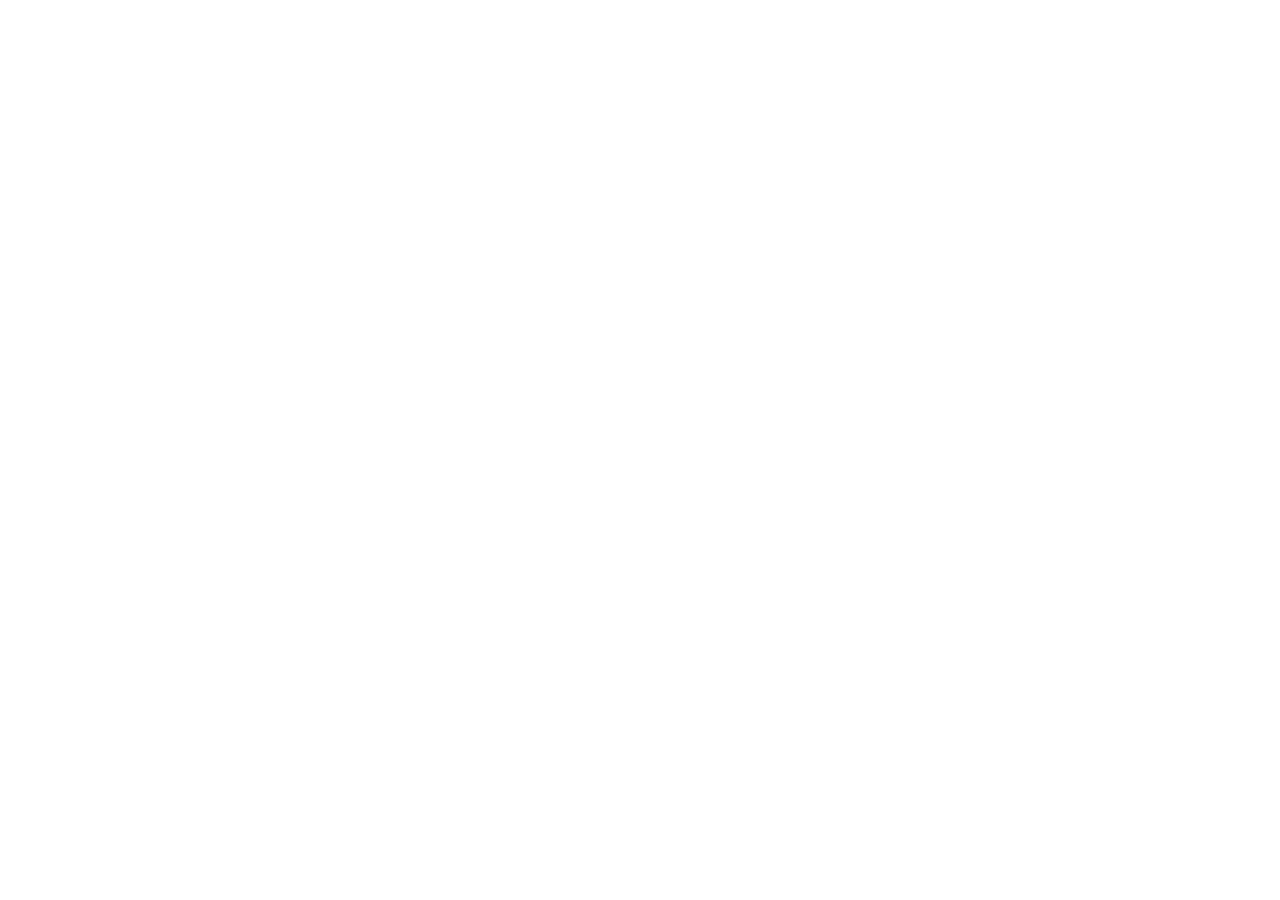
==== commit 3de29195: "Auto-generated commit" ====
--- a/index.html
+++ b/index.html
@@ -3,7 +3,7 @@
   <head>
     <meta charset="utf-8">
     <title>Angular17App</title>
-    <base href="https://vrac1730.github.io/dbrice-front/">
+    <base href="/dbrice-front/">
     <meta name="viewport" content="width=device-width, initial-scale=1">
     <link rel="icon" type="image/x-icon" href="favicon.ico">
   <style>@layer properties{@supports (((-webkit-hyphens: none)) and (not (margin-trim: inline))) or ((-moz-orient: inline) and (not (color: rgb(from red r g b)))){*,:before,:after{--tw-translate-x: 0;--tw-translate-y: 0;--tw-translate-z: 0;--tw-rotate-x: initial;--tw-rotate-y: initial;--tw-rotate-z: initial;--tw-skew-x: initial;--tw-skew-y: initial;--tw-space-y-reverse: 0;--tw-space-x-reverse: 0;--tw-border-style: solid;--tw-gradient-position: initial;--tw-gradient-from: #0000;--tw-gradient-via: #0000;--tw-gradient-to: #0000;--tw-gradient-stops: initial;--tw-gradient-via-stops: initial;--tw-gradient-from-position: 0%;--tw-gradient-via-position: 50%;--tw-gradient-to-position: 100%;--tw-leading: initial;--tw-font-weight: initial;--tw-tracking: initial;--tw-ordinal: initial;--tw-slashed-zero: initial;--tw-numeric-figure: initial;--tw-numeric-spacing: initial;--tw-numeric-fraction: initial;--tw-shadow: 0 0 #0000;--tw-shadow-color: initial;--tw-shadow-alpha: 100%;--tw-inset-shadow: 0 0 #0000;--tw-inset-shadow-color: initial;--tw-inset-shadow-alpha: 100%;--tw-ring-color: initial;--tw-ring-shadow: 0 0 #0000;--tw-inset-ring-color: initial;--tw-inset-ring-shadow: 0 0 #0000;--tw-ring-inset: initial;--tw-ring-offset-width: 0px;--tw-ring-offset-color: #fff;--tw-ring-offset-shadow: 0 0 #0000;--tw-outline-style: solid;--tw-backdrop-blur: initial;--tw-backdrop-brightness: initial;--tw-backdrop-contrast: initial;--tw-backdrop-grayscale: initial;--tw-backdrop-hue-rotate: initial;--tw-backdrop-invert: initial;--tw-backdrop-opacity: initial;--tw-backdrop-saturate: initial;--tw-backdrop-sepia: initial;--tw-duration: initial;--tw-ease: initial;--tw-content: "";--tw-animation-delay: 0s;--tw-animation-direction: normal;--tw-animation-duration: initial;--tw-animation-fill-mode: none;--tw-animation-iteration-count: 1;--tw-enter-blur: 0;--tw-enter-opacity: 1;--tw-enter-rotate: 0;--tw-enter-scale: 1;--tw-enter-translate-x: 0;--tw-enter-translate-y: 0;--tw-exit-blur: 0;--tw-exit-opacity: 1;--tw-exit-rotate: 0;--tw-exit-scale: 1;--tw-exit-translate-x: 0;--tw-exit-translate-y: 0}}}@layer theme{:root{--font-sans: ui-sans-serif, system-ui, sans-serif, "Apple Color Emoji", "Segoe UI Emoji", "Segoe UI Symbol", "Noto Color Emoji";--font-mono: ui-monospace, SFMono-Regular, Menlo, Monaco, Consolas, "Liberation Mono", "Courier New", monospace;--color-amber-50: oklch(98.7% .022 95.277);--color-amber-600: oklch(66.6% .179 58.318);--color-amber-700: oklch(55.5% .163 48.998);--color-green-50: oklch(98.2% .018 155.826);--color-green-600: oklch(62.7% .194 149.214);--color-blue-50: oklch(97% .014 254.604);--color-blue-200: oklch(88.2% .059 254.128);--color-blue-900: oklch(37.9% .146 265.522);--color-purple-50: oklch(97.7% .014 308.299);--color-purple-100: oklch(94.6% .033 307.174);--color-purple-600: oklch(55.8% .288 302.321);--color-pink-50: oklch(97.1% .014 343.198);--color-pink-100: oklch(94.8% .028 342.258);--color-pink-500: oklch(65.6% .241 354.308);--color-pink-600: oklch(59.2% .249 .584);--color-pink-700: oklch(52.5% .223 3.958);--color-gray-100: oklch(96.7% .003 264.542);--color-gray-400: oklch(70.7% .022 261.325);--color-black: #000;--color-white: #fff;--spacing: .25rem;--container-sm: 24rem;--container-lg: 32rem;--container-2xl: 42rem;--container-6xl: 72rem;--text-xs: .75rem;--text-xs--line-height: calc(1/.75);--text-sm: .875rem;--text-sm--line-height: calc(1.25/.875);--text-base: 1rem;--text-base--line-height: 1.5;--text-lg: 1.125rem;--text-lg--line-height: calc(1.75/1.125);--text-xl: 1.25rem;--text-xl--line-height: calc(1.75/1.25);--text-2xl: 1.5rem;--text-2xl--line-height: calc(2/1.5);--text-3xl: 1.875rem;--text-3xl--line-height: 1.2;--text-4xl: 2.25rem;--text-4xl--line-height: calc(2.5/2.25);--text-5xl: 3rem;--text-5xl--line-height: 1;--font-weight-normal: 400;--font-weight-medium: 500;--font-weight-semibold: 600;--font-weight-bold: 700;--tracking-tight: -.025em;--tracking-widest: .1em;--leading-relaxed: 1.625;--radius-xs: .125rem;--ease-in-out: cubic-bezier(.4, 0, .2, 1);--animate-pulse: pulse 2s cubic-bezier(.4, 0, .6, 1) infinite;--aspect-video: 16/9;--default-transition-duration: .15s;--default-transition-timing-function: cubic-bezier(.4, 0, .2, 1);--default-font-family: var(--font-sans);--default-mono-font-family: var(--font-mono);--color-border: var(--border)}}@layer base{*,:after,:before{box-sizing:border-box;border:0 solid;margin:0;padding:0}html{-webkit-text-size-adjust:100%;tab-size:4;line-height:1.5;font-family:var( --default-font-family, ui-sans-serif, system-ui, sans-serif, "Apple Color Emoji", "Segoe UI Emoji", "Segoe UI Symbol", "Noto Color Emoji" );font-feature-settings:var(--default-font-feature-settings, normal);font-variation-settings:var(--default-font-variation-settings, normal);-webkit-tap-highlight-color:transparent}*{border-color:var(--border);outline-color:var(--ring)}@supports (color: color-mix(in lab,red,red)){*{outline-color:color-mix(in oklab,var(--ring) 50%,transparent)}}body{background-color:var(--background);color:var(--foreground)}html{font-size:var(--font-size)}}@layer components;@property --tw-animation-delay{syntax: "*"; inherits: false; initial-value: 0s;}@property --tw-animation-direction{syntax: "*"; inherits: false; initial-value: normal;}@property --tw-animation-duration{syntax: "*"; inherits: false;}@property --tw-animation-fill-mode{syntax: "*"; inherits: false; initial-value: none;}@property --tw-animation-iteration-count{syntax: "*"; inherits: false; initial-value: 1;}@property --tw-enter-blur{syntax: "*"; inherits: false; initial-value: 0;}@property --tw-enter-opacity{syntax: "*"; inherits: false; initial-value: 1;}@property --tw-enter-rotate{syntax: "*"; inherits: false; initial-value: 0;}@property --tw-enter-scale{syntax: "*"; inherits: false; initial-value: 1;}@property --tw-enter-translate-x{syntax: "*"; inherits: false; initial-value: 0;}@property --tw-enter-translate-y{syntax: "*"; inherits: false; initial-value: 0;}@property --tw-exit-blur{syntax: "*"; inherits: false; initial-value: 0;}@property --tw-exit-opacity{syntax: "*"; inherits: false; initial-value: 1;}@property --tw-exit-rotate{syntax: "*"; inherits: false; initial-value: 0;}@property --tw-exit-scale{syntax: "*"; inherits: false; initial-value: 1;}@property --tw-exit-translate-x{syntax: "*"; inherits: false; initial-value: 0;}@property --tw-exit-translate-y{syntax: "*"; inherits: false; initial-value: 0;}:root{--font-size: 16px;--background: #fff;--foreground: oklch(14.5% 0 0);--card: #fff;--card-foreground: oklch(14.5% 0 0);--popover: oklch(100% 0 0);--popover-foreground: oklch(14.5% 0 0);--primary: #030213;--primary-foreground: oklch(100% 0 0);--secondary: oklch(95% .0058 264.53);--secondary-foreground: #030213;--muted: #ececf0;--muted-foreground: #717182;--accent: #e9ebef;--accent-foreground: #030213;--destructive: #d4183d;--destructive-foreground: #fff;--border: #0000001a;--input: transparent;--input-background: #f3f3f5;--switch-background: #cbced4;--font-weight-medium: 500;--font-weight-normal: 400;--ring: oklch(70.8% 0 0);--chart-1: oklch(64.6% .222 41.116);--chart-2: oklch(60% .118 184.704);--chart-3: oklch(39.8% .07 227.392);--chart-4: oklch(82.8% .189 84.429);--chart-5: oklch(76.9% .188 70.08);--radius: .625rem;--sidebar: oklch(98.5% 0 0);--sidebar-foreground: oklch(14.5% 0 0);--sidebar-primary: #030213;--sidebar-primary-foreground: oklch(98.5% 0 0);--sidebar-accent: oklch(97% 0 0);--sidebar-accent-foreground: oklch(20.5% 0 0);--sidebar-border: oklch(92.2% 0 0);--sidebar-ring: oklch(70.8% 0 0)}@property --tw-translate-x{syntax: "*"; inherits: false; initial-value: 0;}@property --tw-translate-y{syntax: "*"; inherits: false; initial-value: 0;}@property --tw-translate-z{syntax: "*"; inherits: false; initial-value: 0;}@property --tw-rotate-x{syntax: "*"; inherits: false;}@property --tw-rotate-y{syntax: "*"; inherits: false;}@property --tw-rotate-z{syntax: "*"; inherits: false;}@property --tw-skew-x{syntax: "*"; inherits: false;}@property --tw-skew-y{syntax: "*"; inherits: false;}@property --tw-space-y-reverse{syntax: "*"; inherits: false; initial-value: 0;}@property --tw-space-x-reverse{syntax: "*"; inherits: false; initial-value: 0;}@property --tw-border-style{syntax: "*"; inherits: false; initial-value: solid;}@property --tw-gradient-position{syntax: "*"; inherits: false;}@property --tw-gradient-from{syntax: "<color>"; inherits: false; initial-value: #0000;}@property --tw-gradient-via{syntax: "<color>"; inherits: false; initial-value: #0000;}@property --tw-gradient-to{syntax: "<color>"; inherits: false; initial-value: #0000;}@property --tw-gradient-stops{syntax: "*"; inherits: false;}@property --tw-gradient-via-stops{syntax: "*"; inherits: false;}@property --tw-gradient-from-position{syntax: "<length-percentage>"; inherits: false; initial-value: 0%;}@property --tw-gradient-via-position{syntax: "<length-percentage>"; inherits: false; initial-value: 50%;}@property --tw-gradient-to-position{syntax: "<length-percentage>"; inherits: false; initial-value: 100%;}@property --tw-leading{syntax: "*"; inherits: false;}@property --tw-font-weight{syntax: "*"; inherits: false;}@property --tw-tracking{syntax: "*"; inherits: false;}@property --tw-ordinal{syntax: "*"; inherits: false;}@property --tw-slashed-zero{syntax: "*"; inherits: false;}@property --tw-numeric-figure{syntax: "*"; inherits: false;}@property --tw-numeric-spacing{syntax: "*"; inherits: false;}@property --tw-numeric-fraction{syntax: "*"; inherits: false;}@property --tw-shadow{syntax: "*"; inherits: false; initial-value: 0 0 #0000;}@property --tw-shadow-color{syntax: "*"; inherits: false;}@property --tw-shadow-alpha{syntax: "<percentage>"; inherits: false; initial-value: 100%;}@property --tw-inset-shadow{syntax: "*"; inherits: false; initial-value: 0 0 #0000;}@property --tw-inset-shadow-color{syntax: "*"; inherits: false;}@property --tw-inset-shadow-alpha{syntax: "<percentage>"; inherits: false; initial-value: 100%;}@property --tw-ring-color{syntax: "*"; inherits: false;}@property --tw-ring-shadow{syntax: "*"; inherits: false; initial-value: 0 0 #0000;}@property --tw-inset-ring-color{syntax: "*"; inherits: false;}@property --tw-inset-ring-shadow{syntax: "*"; inherits: false; initial-value: 0 0 #0000;}@property --tw-ring-inset{syntax: "*"; inherits: false;}@property --tw-ring-offset-width{syntax: "<length>"; inherits: false; initial-value: 0;}@property --tw-ring-offset-color{syntax: "*"; inherits: false; initial-value: #fff;}@property --tw-ring-offset-shadow{syntax: "*"; inherits: false; initial-value: 0 0 #0000;}@property --tw-outline-style{syntax: "*"; inherits: false; initial-value: solid;}@property --tw-backdrop-blur{syntax: "*"; inherits: false;}@property --tw-backdrop-brightness{syntax: "*"; inherits: false;}@property --tw-backdrop-contrast{syntax: "*"; inherits: false;}@property --tw-backdrop-grayscale{syntax: "*"; inherits: false;}@property --tw-backdrop-hue-rotate{syntax: "*"; inherits: false;}@property --tw-backdrop-invert{syntax: "*"; inherits: false;}@property --tw-backdrop-opacity{syntax: "*"; inherits: false;}@property --tw-backdrop-saturate{syntax: "*"; inherits: false;}@property --tw-backdrop-sepia{syntax: "*"; inherits: false;}@property --tw-duration{syntax: "*"; inherits: false;}@property --tw-ease{syntax: "*"; inherits: false;}@property --tw-content{syntax: "*"; inherits: false; initial-value: "";}
